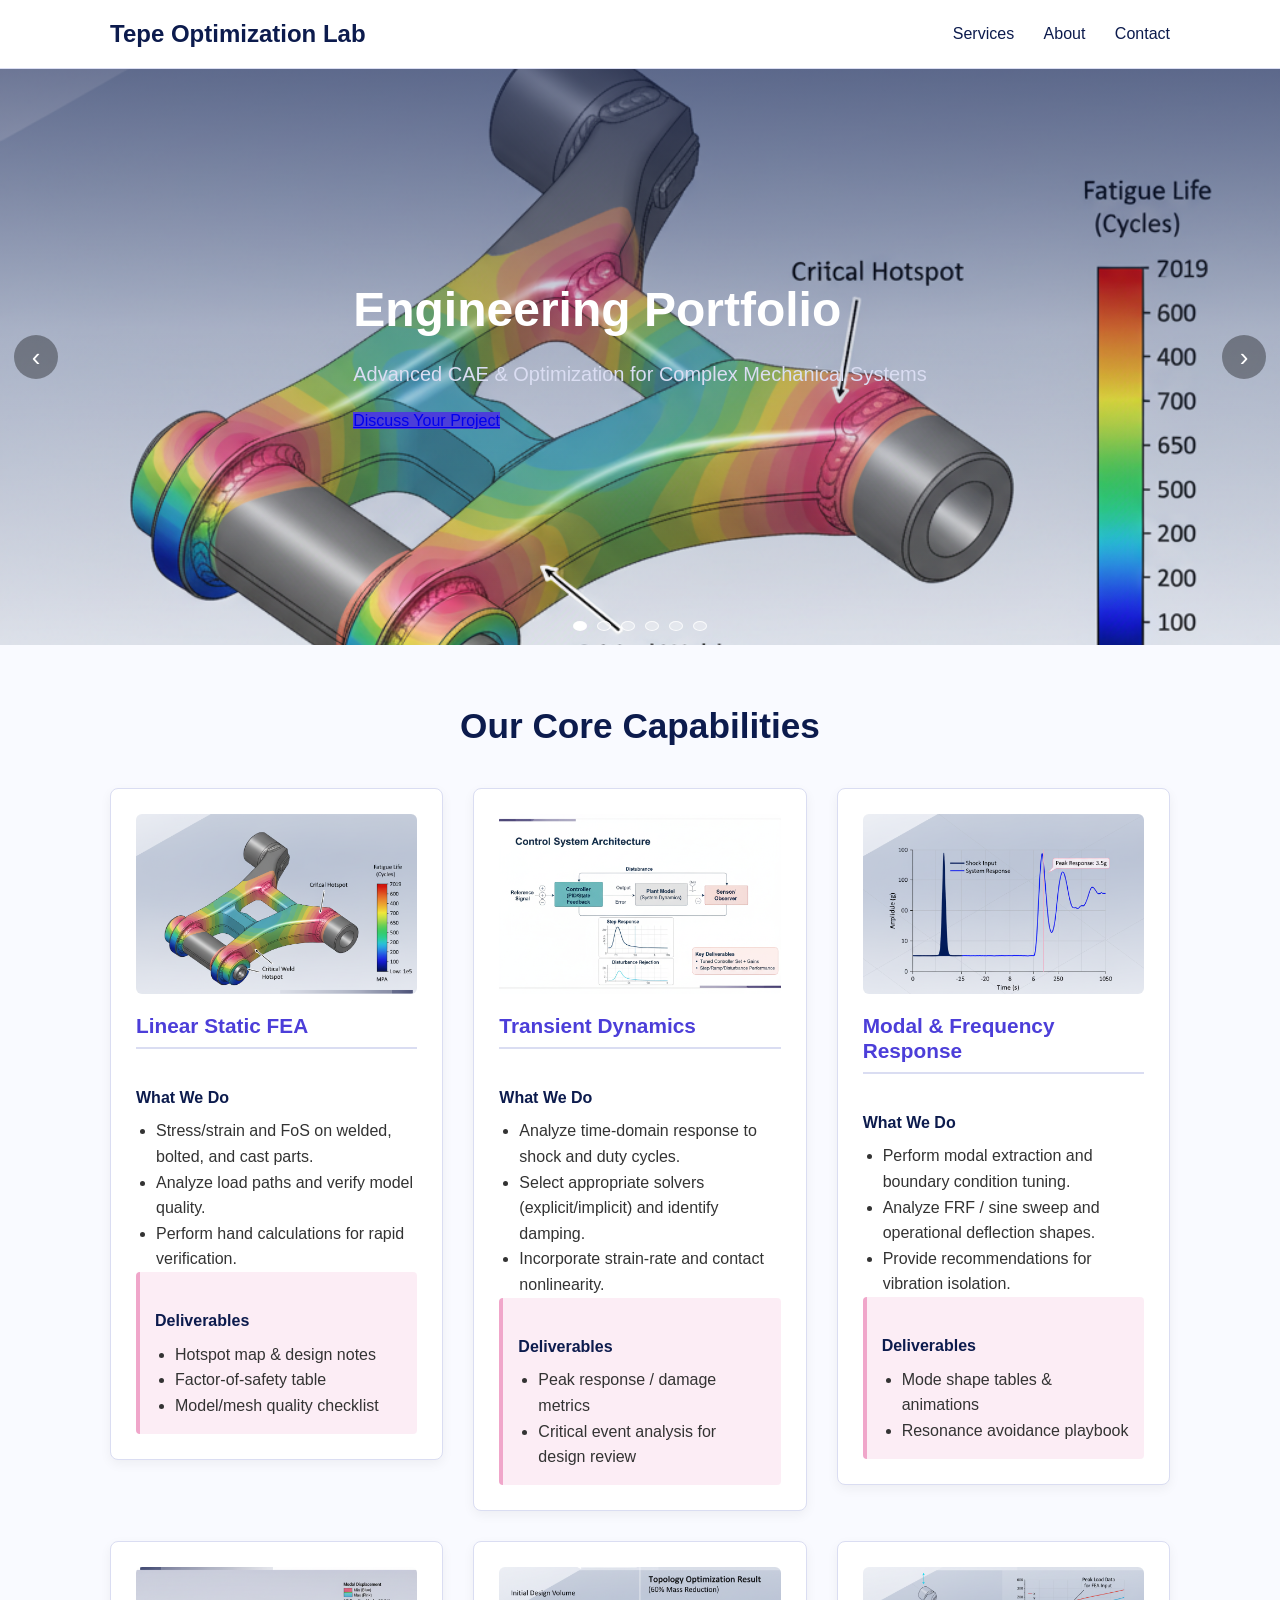
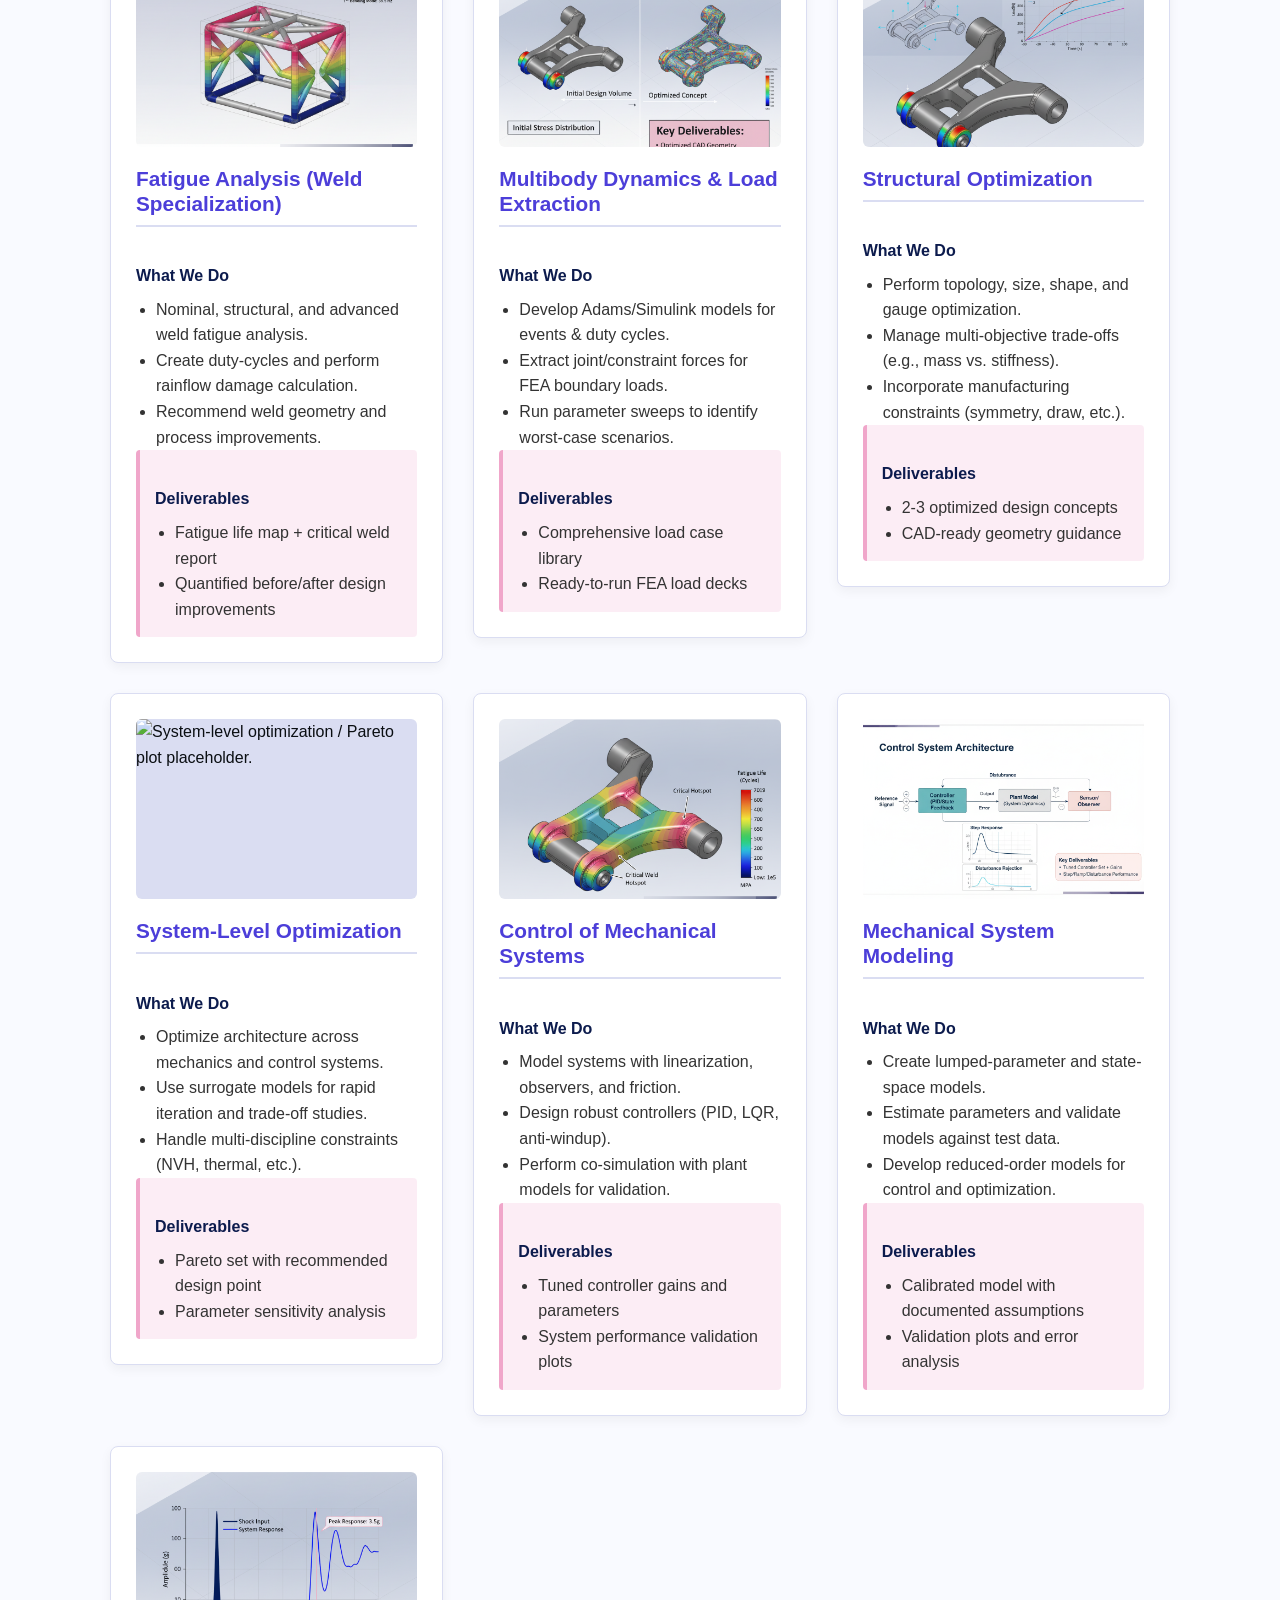
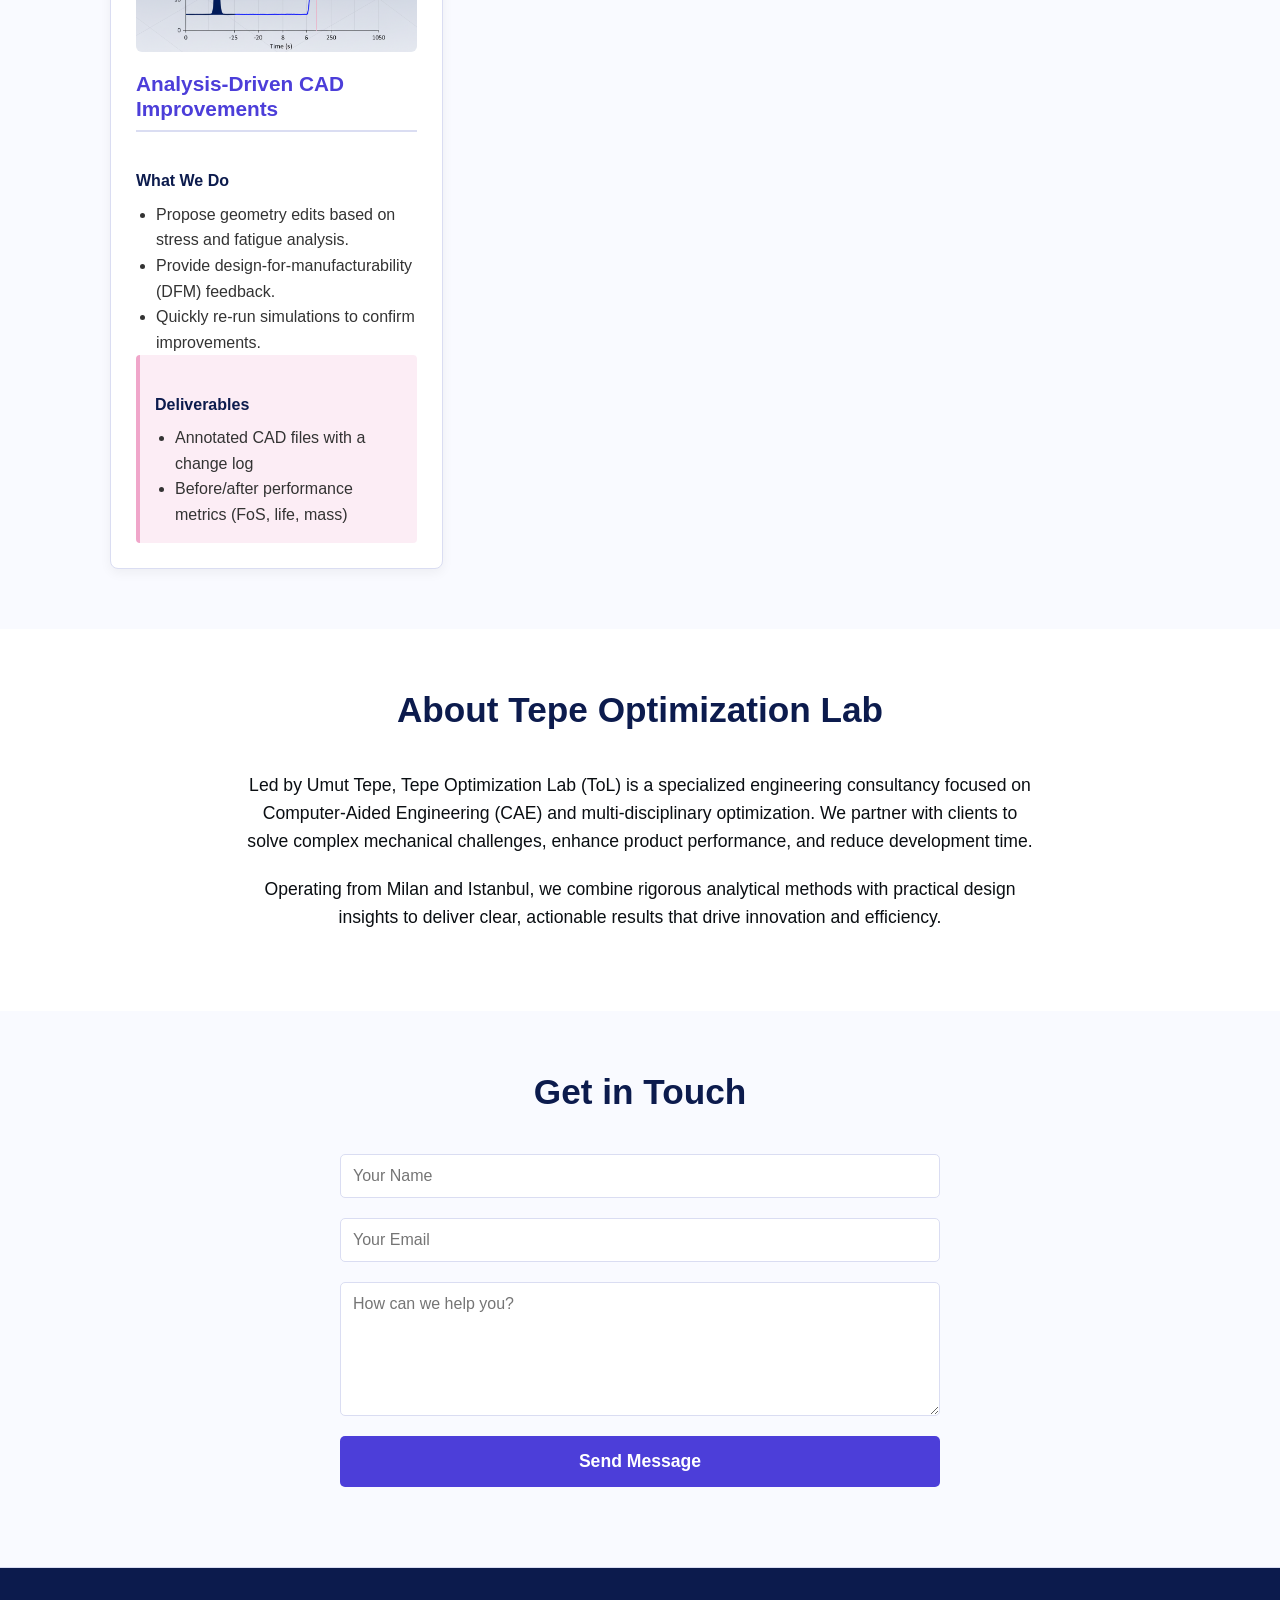
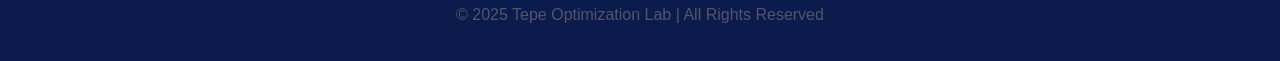
==== index.html @ cd74a4a0 "Update index.html" ====
<!DOCTYPE html>
<html lang="en">
<head>
  <meta charset="UTF-8" />
  <meta name="viewport" content="width=device-width, initial-scale=1.0" />
  <title>Umut Tepe | Tepe Optimization Lab - CAE & Optimization Consulting</title>

  <!-- External styles -->
  <link rel="stylesheet" href="css/style.css" />
  <meta name="description" content="Advanced CAE and optimization for complex mechanical systems. Weld fatigue, MBD→FEA load transfer, structural & system optimization." />

  <!-- Slider + form logic -->
  <script src="js/main.js" defer></script>
</head>


<body>

  <!-- ================== Navigation ================== -->
  <nav class="navbar">
    <div class="container">
      <a href="#hero" class="logo">Tepe Optimization Lab</a>
      <div class="nav-links">
        <a href="#services">Services</a>
        <a href="#about">About</a>
        <a href="#contact">Contact</a>
      </div>
    </div>
  </nav>

  <!-- ================== Hero Slider ================== -->
  <section id="hero">
    <div class="hero-slider" aria-label="Highlights">
      <!-- Slides (placeholders you’ll replace later) -->
      <div class="hero-slide is-active">
        <img src="assets/images/aaaa.png" alt="Analysis highlight 1">
      </div>
      <div class="hero-slide">
        <img src="assets/images/bbbb.png" alt="Analysis highlight 2">
      </div>
      <div class="hero-slide">
        <img src="assets/images/cccc.png" alt="Analysis highlight 3">
      </div>
      <div class="hero-slide">
        <img src="assets/images/dddd.png" alt="Analysis highlight 4">
      </div>
      <div class="hero-slide">
        <img src="assets/images/eeee.png" alt="Analysis highlight 5">
      </div>
      <div class="hero-slide">
        <img src="assets/images/ffff.png" alt="Analysis highlight 6">
      </div>

      <!-- Text overlay -->
      <div class="hero-overlay">
        <div class="container overlay-content">
          <h1>Engineering Portfolio</h1>
          <p class="subtitle">Advanced CAE & Optimization for Complex Mechanical Systems</p>
          <a href="#contact" class="cta-button">Discuss Your Project</a>
        </div>
      </div>

      <!-- Slider nav -->
      <button class="hero-nav prev" aria-label="Previous slide">‹</button>
      <button class="hero-nav next" aria-label="Next slide">›</button>

      <!-- Dots -->
      <div class="hero-dots" role="tablist" aria-label="Slide dots">
        <button class="dot is-active" aria-label="Go to slide 1"></button>
        <button class="dot" aria-label="Go to slide 2"></button>
        <button class="dot" aria-label="Go to slide 3"></button>
        <button class="dot" aria-label="Go to slide 4"></button>
        <button class="dot" aria-label="Go to slide 5"></button>
        <button class="dot" aria-label="Go to slide 6"></button>
      </div>
    </div>
  </section>

  <!-- ================== Services ================== -->
  <section id="services">
    <div class="container">
      <h2>Our Core Capabilities</h2>
      <div class="services-grid">

        <!-- Service 1 -->
        <a class="service-card-link" href="services/linear-static-fea.html" aria-label="Linear Static FEA — details">
          <div class="service-card">
            <img src="assets/images/aaaa.png" alt="Stress analysis heatmap on a mechanical part.">
            <h3>Linear Static FEA</h3>
            <h4>What We Do</h4>
            <ul>
              <li>Stress/strain and FoS on welded, bolted, and cast parts.</li>
              <li>Analyze load paths and verify model quality.</li>
              <li>Perform hand calculations for rapid verification.</li>
            </ul>
            <div class="deliverables-box">
              <h4>Deliverables</h4>
              <ul>
                <li>Hotspot map & design notes</li>
                <li>Factor-of-safety table</li>
                <li>Model/mesh quality checklist</li>
              </ul>
            </div>
          </div>
        </a>

        <!-- Service 2 -->
        <a class="service-card-link" href="services/transient-dynamics.html" aria-label="Transient Dynamics — details">
          <div class="service-card">
            <img src="assets/images/bbbb.png" alt="Transient response illustration with time histories.">
            <h3>Transient Dynamics</h3>
            <h4>What We Do</h4>
            <ul>
              <li>Analyze time-domain response to shock and duty cycles.</li>
              <li>Select appropriate solvers (explicit/implicit) and identify damping.</li>
              <li>Incorporate strain-rate and contact nonlinearity.</li>
            </ul>
            <div class="deliverables-box">
              <h4>Deliverables</h4>
              <ul>
                <li>Peak response / damage metrics</li>
                <li>Critical event analysis for design review</li>
              </ul>
            </div>
          </div>
        </a>

        <!-- Service 3 -->
        <a class="service-card-link" href="services/modal-frequency-response.html" aria-label="Modal & Frequency Response — details">
          <div class="service-card">
            <img src="assets/images/cccc.png" alt="Modal/FRF plot or mode shape visualization.">
            <h3>Modal & Frequency Response</h3>
            <h4>What We Do</h4>
            <ul>
              <li>Perform modal extraction and boundary condition tuning.</li>
              <li>Analyze FRF / sine sweep and operational deflection shapes.</li>
              <li>Provide recommendations for vibration isolation.</li>
            </ul>
            <div class="deliverables-box">
              <h4>Deliverables</h4>
              <ul>
                <li>Mode shape tables & animations</li>
                <li>Resonance avoidance playbook</li>
              </ul>
            </div>
          </div>
        </a>

        <!-- Service 4 -->
        <a class="service-card-link" href="services/fatigue-weld.html" aria-label="Fatigue Analysis (Weld Specialization) — details">
          <div class="service-card">
            <img src="assets/images/dddd.png" alt="Fatigue life contour on welded structure.">
            <h3>Fatigue Analysis (Weld Specialization)</h3>
            <h4>What We Do</h4>
            <ul>
              <li>Nominal, structural, and advanced weld fatigue analysis.</li>
              <li>Create duty-cycles and perform rainflow damage calculation.</li>
              <li>Recommend weld geometry and process improvements.</li>
            </ul>
            <div class="deliverables-box">
              <h4>Deliverables</h4>
              <ul>
                <li>Fatigue life map + critical weld report</li>
                <li>Quantified before/after design improvements</li>
              </ul>
            </div>
          </div>
        </a>

        <!-- Service 5 -->
        <a class="service-card-link" href="services/multibody-load-extraction.html" aria-label="Multibody Dynamics & Load Extraction — details">
          <div class="service-card">
            <img src="assets/images/eeee.png" alt="Multibody mechanism schematic / load extraction.">
            <h3>Multibody Dynamics & Load Extraction</h3>
            <h4>What We Do</h4>
            <ul>
              <li>Develop Adams/Simulink models for events & duty cycles.</li>
              <li>Extract joint/constraint forces for FEA boundary loads.</li>
              <li>Run parameter sweeps to identify worst-case scenarios.</li>
            </ul>
            <div class="deliverables-box">
              <h4>Deliverables</h4>
              <ul>
                <li>Comprehensive load case library</li>
                <li>Ready-to-run FEA load decks</li>
              </ul>
            </div>
          </div>
        </a>

        <!-- Service 6 -->
        <a class="service-card-link" href="services/structural-optimization.html" aria-label="Structural Optimization — details">
          <div class="service-card">
            <img src="assets/images/ffff.png" alt="Topology/shape optimization visualization.">
            <h3>Structural Optimization</h3>
            <h4>What We Do</h4>
            <ul>
              <li>Perform topology, size, shape, and gauge optimization.</li>
              <li>Manage multi-objective trade-offs (e.g., mass vs. stiffness).</li>
              <li>Incorporate manufacturing constraints (symmetry, draw, etc.).</li>
            </ul>
            <div class="deliverables-box">
              <h4>Deliverables</h4>
              <ul>
                <li>2-3 optimized design concepts</li>
                <li>CAD-ready geometry guidance</li>
              </ul>
            </div>
          </div>
        </a>

        <!-- Service 7 -->
        <a class="service-card-link" href="services/system-level-optimization.html" aria-label="System-Level Optimization — details">
          <div class="service-card">
            <img src="assets/images/gggg.pnh" alt="System-level optimization / Pareto plot placeholder.">
            <h3>System-Level Optimization</h3>
            <h4>What We Do</h4>
            <ul>
              <li>Optimize architecture across mechanics and control systems.</li>
              <li>Use surrogate models for rapid iteration and trade-off studies.</li>
              <li>Handle multi-discipline constraints (NVH, thermal, etc.).</li>
            </ul>
            <div class="deliverables-box">
              <h4>Deliverables</h4>
              <ul>
                <li>Pareto set with recommended design point</li>
                <li>Parameter sensitivity analysis</li>
              </ul>
            </div>
          </div>
        </a>

        <!-- Service 8 -->
        <a class="service-card-link" href="services/control-of-mechanical-systems.html" aria-label="Control of Mechanical Systems — details">
          <div class="service-card">
            <img src="assets/images/aaaa.png" alt="Control block diagram placeholder.">
            <h3>Control of Mechanical Systems</h3>
            <h4>What We Do</h4>
            <ul>
              <li>Model systems with linearization, observers, and friction.</li>
              <li>Design robust controllers (PID, LQR, anti-windup).</li>
              <li>Perform co-simulation with plant models for validation.</li>
            </ul>
            <div class="deliverables-box">
              <h4>Deliverables</h4>
              <ul>
                <li>Tuned controller gains and parameters</li>
                <li>System performance validation plots</li>
              </ul>
            </div>
          </div>
        </a>

        <!-- Service 9 -->
        <a class="service-card-link" href="services/mechanical-system-modeling.html" aria-label="Mechanical System Modeling — details">
          <div class="service-card">
            <img src="assets/images/bbbb.png" alt="State-space / model validation placeholder.">
            <h3>Mechanical System Modeling</h3>
            <h4>What We Do</h4>
            <ul>
              <li>Create lumped-parameter and state-space models.</li>
              <li>Estimate parameters and validate models against test data.</li>
              <li>Develop reduced-order models for control and optimization.</li>
            </ul>
            <div class="deliverables-box">
              <h4>Deliverables</h4>
              <ul>
                <li>Calibrated model with documented assumptions</li>
                <li>Validation plots and error analysis</li>
              </ul>
            </div>
          </div>
        </a>

        <!-- Service 10 -->
        <a class="service-card-link" href="services/cad-design-improvements.html" aria-label="Analysis-Driven CAD Improvements — details">
          <div class="service-card">
            <img src="assets/images/cccc.png" alt="CAD before/after improvement placeholder.">
            <h3>Analysis-Driven CAD Improvements</h3>
            <h4>What We Do</h4>
            <ul>
              <li>Propose geometry edits based on stress and fatigue analysis.</li>
              <li>Provide design-for-manufacturability (DFM) feedback.</li>
              <li>Quickly re-run simulations to confirm improvements.</li>
            </ul>
            <div class="deliverables-box">
              <h4>Deliverables</h4>
              <ul>
                <li>Annotated CAD files with a change log</li>
                <li>Before/after performance metrics (FoS, life, mass)</li>
              </ul>
            </div>
          </div>
        </a>

      </div>
    </div>
  </section>

  <!-- ================== About ================== -->
  <section id="about">
    <div class="container">
      <h2>About Tepe Optimization Lab</h2>
      <p>
        Led by Umut Tepe, Tepe Optimization Lab (ToL) is a specialized engineering consultancy focused on Computer-Aided Engineering (CAE) and multi-disciplinary optimization. We partner with clients to solve complex mechanical challenges, enhance product performance, and reduce development time.
      </p>
      <p>
        Operating from Milan and Istanbul, we combine rigorous analytical methods with practical design insights to deliver clear, actionable results that drive innovation and efficiency.
      </p>
    </div>
  </section>

  <!-- ================== Contact ================== -->
  <section id="contact">
    <div class="container">
      <h2>Get in Touch</h2>
      <form id="contact-form" action="https://formspree.io/f/xovkrydl" method="POST">
        <input type="text" name="name" placeholder="Your Name" required>
        <input type="email" name="email" placeholder="Your Email" required>
        <textarea name="message" rows="6" placeholder="How can we help you?" required></textarea>
        <button type="submit">Send Message</button>
      </form>
      <p id="form-status"></p>
    </div>
  </section>

  <!-- ================== Footer ================== -->
  <footer>
    <div class="container">
      <p>&copy; 2025 Tepe Optimization Lab | All Rights Reserved</p>
    </div>
  </footer>

  <!-- External script (slider + form handler live here) -->
  <script src="js/main.js" defer></script>
</body>
</html>
---- css/style.css ----
/* === ToL Palette === */
:root{
  --tol-primary:#0C1B4D;  /* deep navy */
  --tol-secondary:#4C3ED9;/* indigo */
  --tol-accent:#F0A6CA;   /* soft pink */
  --tol-ink:#0A0E12;      /* near-black */
  --tol-muted:#DADDF2;    /* cool light gray */
  --tol-bg:#F9FAFF;       /* off-white */
  --tol-white:#FFFFFF;
}

/* === Base === */
*{box-sizing:border-box}
body{
  font-family:-apple-system,BlinkMacSystemFont,"Segoe UI",Roboto,Helvetica,Arial,sans-serif;
  margin:0;padding:0;background:var(--tol-bg);color:var(--tol-ink);line-height:1.6;font-size:16px;
}
.container{max-width:1100px;margin:0 auto;padding:0 20px}
header,section,footer{padding:60px 0}
section:nth-of-type(odd){background:var(--tol-white)}
h1,h2,h3{color:var(--tol-primary);line-height:1.2;margin-top:0}
h2{text-align:center;font-size:2.2rem;margin-bottom:40px}
h3{font-size:1.5rem;color:var(--tol-secondary);border-bottom:2px solid var(--tol-muted);padding-bottom:8px;margin-bottom:15px}

/* === Nav === */
.navbar{background:var(--tol-white);padding:15px 0;border-bottom:1px solid var(--tol-muted);position:sticky;top:0;z-index:1000}
.navbar .container{display:flex;justify-content:space-between;align-items:center}
.logo{font-size:1.5rem;font-weight:700;color:var(--tol-primary);text-decoration:none}
.nav-links a{color:var(--tol-primary);text-decoration:none;margin-left:25px;font-weight:500;transition:color .3s}
.nav-links a:hover{color:var(--tol-secondary)}

/* === Services Grid & Cards === */
.services-grid{display:grid;grid-template-columns:repeat(auto-fit,minmax(320px,1fr));gap:30px}

/* Anchor wrapper so cards are true links */
.service-card-link{display:block;color:inherit;text-decoration:none}
.service-card-link:focus .service-card,.service-card-link:focus-visible .service-card{outline:3px solid var(--tol-secondary);outline-offset:4px}

.service-card{background:#fff;border:1px solid var(--tol-muted);border-radius:8px;padding:25px;box-shadow:0 4px 12px rgba(0,0,0,.05);transition:transform .3s, box-shadow .3s;display:flex;flex-direction:column;cursor:pointer}
.service-card:hover{transform:translateY(-5px);box-shadow:0 8px 20px rgba(76,62,217,.1)}
.service-card img{width:100%;height:180px;object-fit:cover;border-radius:6px;margin-bottom:20px;background:var(--tol-muted)}
.service-card h3{margin-top:0;font-size:1.3rem}
.service-card h4{color:var(--tol-primary);font-size:1rem;margin-bottom:8px}
.service-card ul{padding-left:20px;margin:0;color:#333}
.service-card .deliverables-box{background:rgba(240,166,202,.2);border-left:4px solid var(--tol-accent);padding:15px;border-radius:4px;margin-top:auto}
.service-card .deliverables-box ul li{font-weight:500}

/* === About === */
#about p{max-width:800px;margin:0 auto 20px;text-align:center;font-size:1.1rem}

/* === Contact === */
#contact form{max-width:600px;margin:0 auto;display:grid;gap:20px}
#contact input,#contact textarea{width:100%;padding:12px;border-radius:5px;border:1px solid var(--tol-muted);font-family:inherit;font-size:1rem}
#contact button{background:var(--tol-secondary);color:#fff;border:0;padding:15px;border-radius:5px;font-size:1.1rem;font-weight:700;cursor:pointer;transition:background .3s}
#contact button:hover{background:#3a2db8}
#form-status{text-align:center;margin-top:20px;font-weight:700;color:var(--tol-secondary)}

/* === Footer === */
footer{background:var(--tol-primary);color:var(--tol-muted);text-align:center;padding:30px 0}

/* === HERO SLIDER (replaces old hero banner) === */
#hero{ padding:0; background:transparent; color:#fff } /* override old banner */
.hero-slider{ position:relative; height:64vh; min-height:420px; max-height:720px; overflow:hidden; }
.hero-slide{ position:absolute; inset:0; opacity:0; visibility:hidden; pointer-events:none; transition:opacity 600ms ease; }
.hero-slide.is-active{ opacity:1; visibility:visible; pointer-events:auto; }
.hero-slide img{ width:100%; height:100%; object-fit:cover; display:block; }

/* readable text overlay with soft gradient; overlay won't block clicks */
.hero-overlay{ position:absolute; inset:0; display:flex; align-items:center; pointer-events:none; }
.hero-overlay::before{
  content:""; position:absolute; inset:0;
  background: linear-gradient(180deg, rgba(12,27,77,.55), rgba(12,27,77,.15) 45%, rgba(0,0,0,0) 100%);
  pointer-events:none;
}
.overlay-content{ position:relative; z-index:1; pointer-events:auto; }
#hero h1{ color:#fff; font-size:3rem; margin:0 0 10px; }
#hero .subtitle{ color:var(--tol-muted); font-size:1.25rem; margin-bottom:18px; }
#hero .cta-button{ background:var(--tol-secondary); }
#hero .cta-button:hover{ background:#3a2db8; }

/* controls always on top and clickable */
.hero-nav,.hero-dots{ position:absolute; z-index:3; }
.hero-nav{
  top:50%; transform:translateY(-50%);
  background:rgba(0,0,0,.35); color:#fff; border:0; width:44px; height:44px;
  border-radius:50%; font-size:26px; line-height:44px; cursor:pointer;
  display:flex; align-items:center; justify-content:center;
}
.hero-nav:hover{ background:rgba(0,0,0,.5); }
.hero-nav.prev{ left:14px; }
.hero-nav.next{ right:14px; }

.hero-dots{ left:0; right:0; bottom:14px; display:flex; justify-content:center; gap:10px; }
.hero-dots .dot{
  width:10px; height:10px; border-radius:50%; border:1px solid rgba(255,255,255,.8); background:rgba(255,255,255,.3);
  cursor:pointer;
}
.hero-dots .dot.is-active{ background:#fff; }

/* === Service detail pages (class .hero) === */
.navbar .inner{display:flex;align-items:center;justify-content:space-between;padding:14px 0}
.brand{display:flex;align-items:center;gap:12px}
.brand img{height:36px;width:auto;border-radius:4px}
.brand-title{font-weight:700;color:var(--tol-primary)}
.nav-right a{margin-left:18px;color:var(--tol-primary)}

.breadcrumb{font-size:.9rem;color:#445}
.breadcrumb a{color:inherit}

.hero{
  background:linear-gradient(180deg, rgba(240,166,202,.15), rgba(76,62,217,.08) 60%, transparent 100%);
  padding:42px 0;
}
.hero-grid{display:grid;grid-template-columns:1.1fr .9fr;gap:32px;align-items:center}
.hero h1{margin:0 0 10px;color:var(--tol-primary);font-size:2.2rem;line-height:1.2}
.hero .tagline{color:#334;margin:6px 0 14px;font-size:1.1rem}
.hero-figure{display:flex;justify-content:flex-end}
.hero-figure img{max-width:100%;height:auto;border-radius:10px;border:1px solid var(--tol-muted);background:var(--tol-white)}

.section{padding:36px 0}
h2.section-title{color:var(--tol-secondary);font-size:1.4rem;border-bottom:2px solid var(--tol-muted);padding-bottom:8px;margin:0 0 18px}
.two-col{display:grid;grid-template-columns:1fr 1fr;gap:28px}
.callout{background:rgba(240,166,202,.18);border-left:4px solid var(--tol-accent);padding:18px;border-radius:8px}
.callout h3{margin:0 0 8px;color:var(--tol-primary);font-size:1.05rem}

.cta{padding:40px 0}
.cta-box{background:var(--tol-white);border:1px solid var(--tol-muted);border-radius:10px;padding:24px;display:flex;align-items:center;justify-content:space-between;gap:16px;box-shadow:0 6px 18px rgba(0,0,0,.05)}
.btn{display:inline-block;background:var(--tol-secondary);color:#fff;font-weight:700;padding:12px 18px;border-radius:8px}
.btn:hover{background:#3a2db8;text-decoration:none}

footer{border-top:1px solid var(--tol-muted);padding:18px 0;color:#556;text-align:center}

/* === Responsive === */
@media (max-width:900px){
  .hero-grid{grid-template-columns:1fr}
  .hero-figure{justify-content:center}
  .hero-slider{ height:56vh; min-height:360px; }
  #hero h1{ font-size:2.2rem; }
  #hero .subtitle{ font-size:1.05rem; }
}
@media (max-width:768px){
  .navbar .container{flex-direction:column}
  .nav-links{margin-top:10px}
  .nav-links a{margin:0 10px}
  h1{font-size:2.5rem}
  h2{font-size:1.8rem}
  header,section,footer{padding:40px 0}
}
@media (max-width:600px){
  .hero-slider{ height:50vh; min-height:300px; }
  .hero-nav{ width:38px; height:38px; font-size:22px; }
}
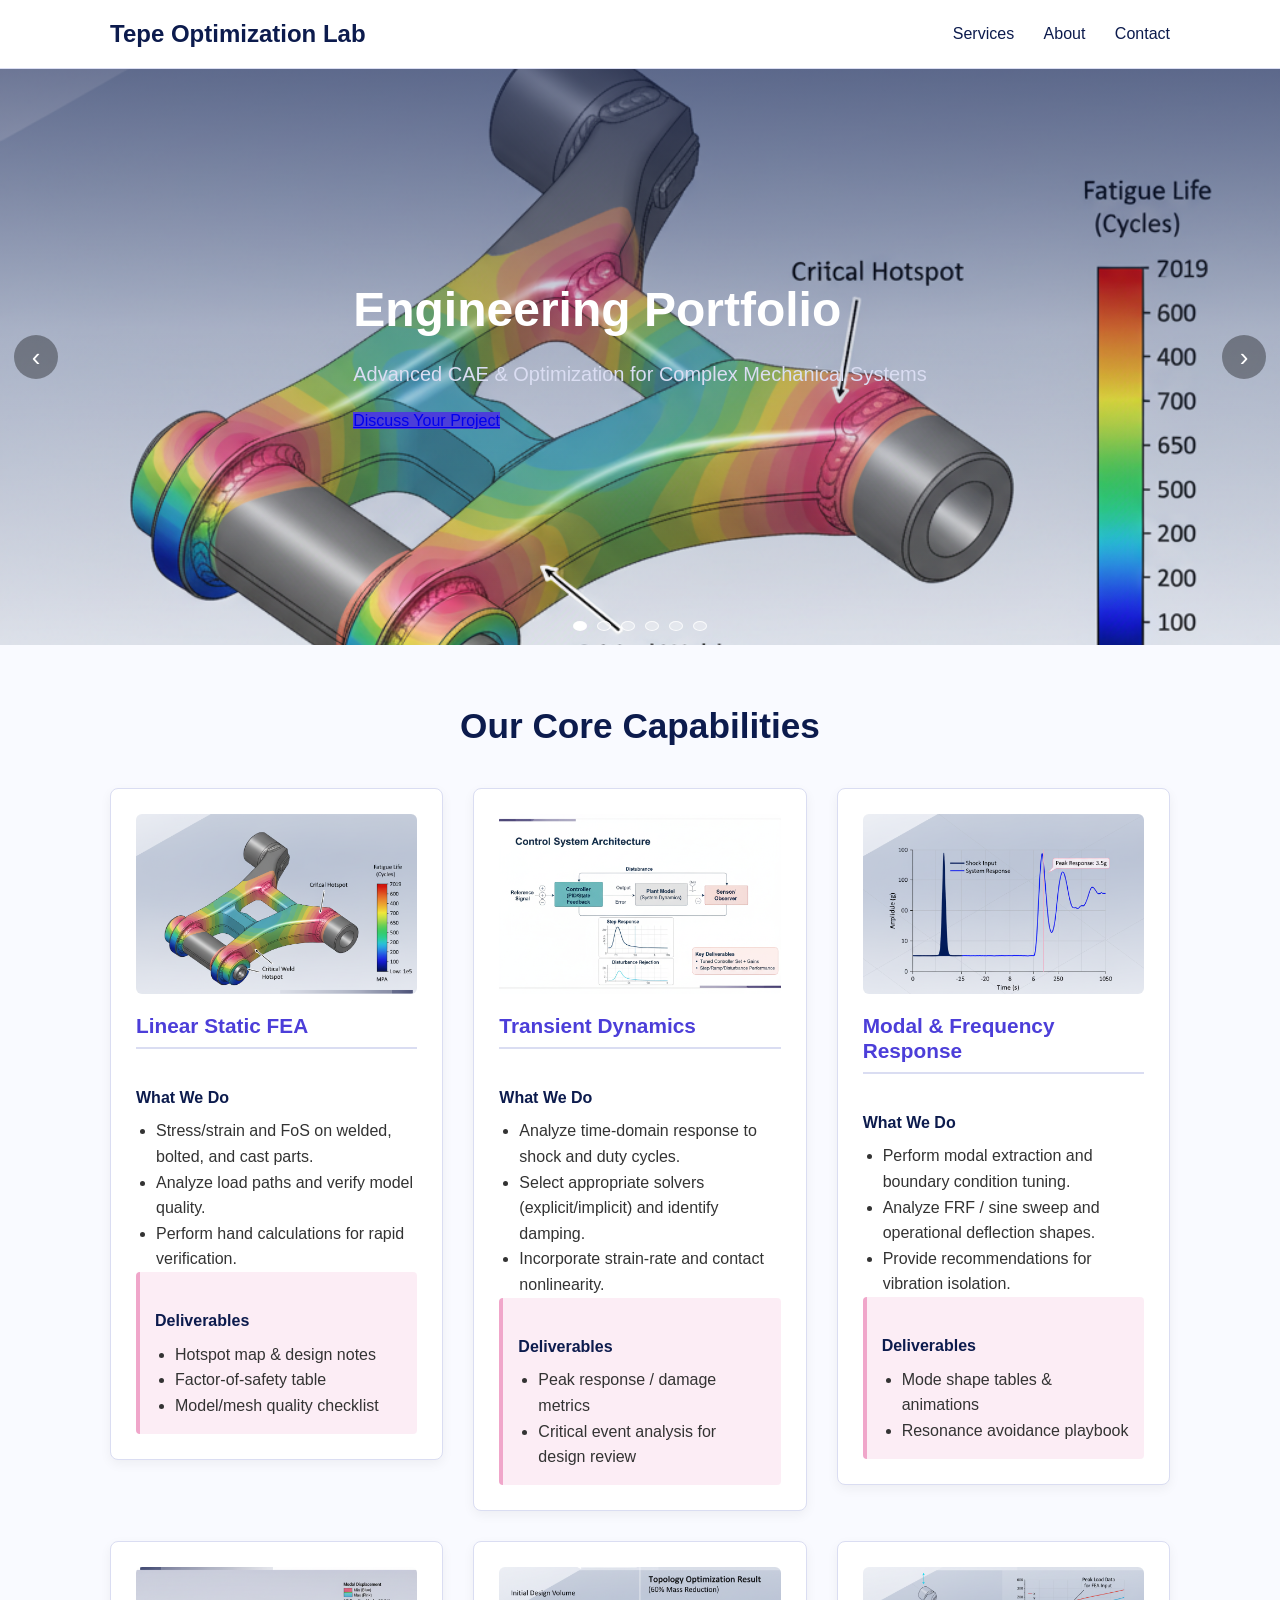
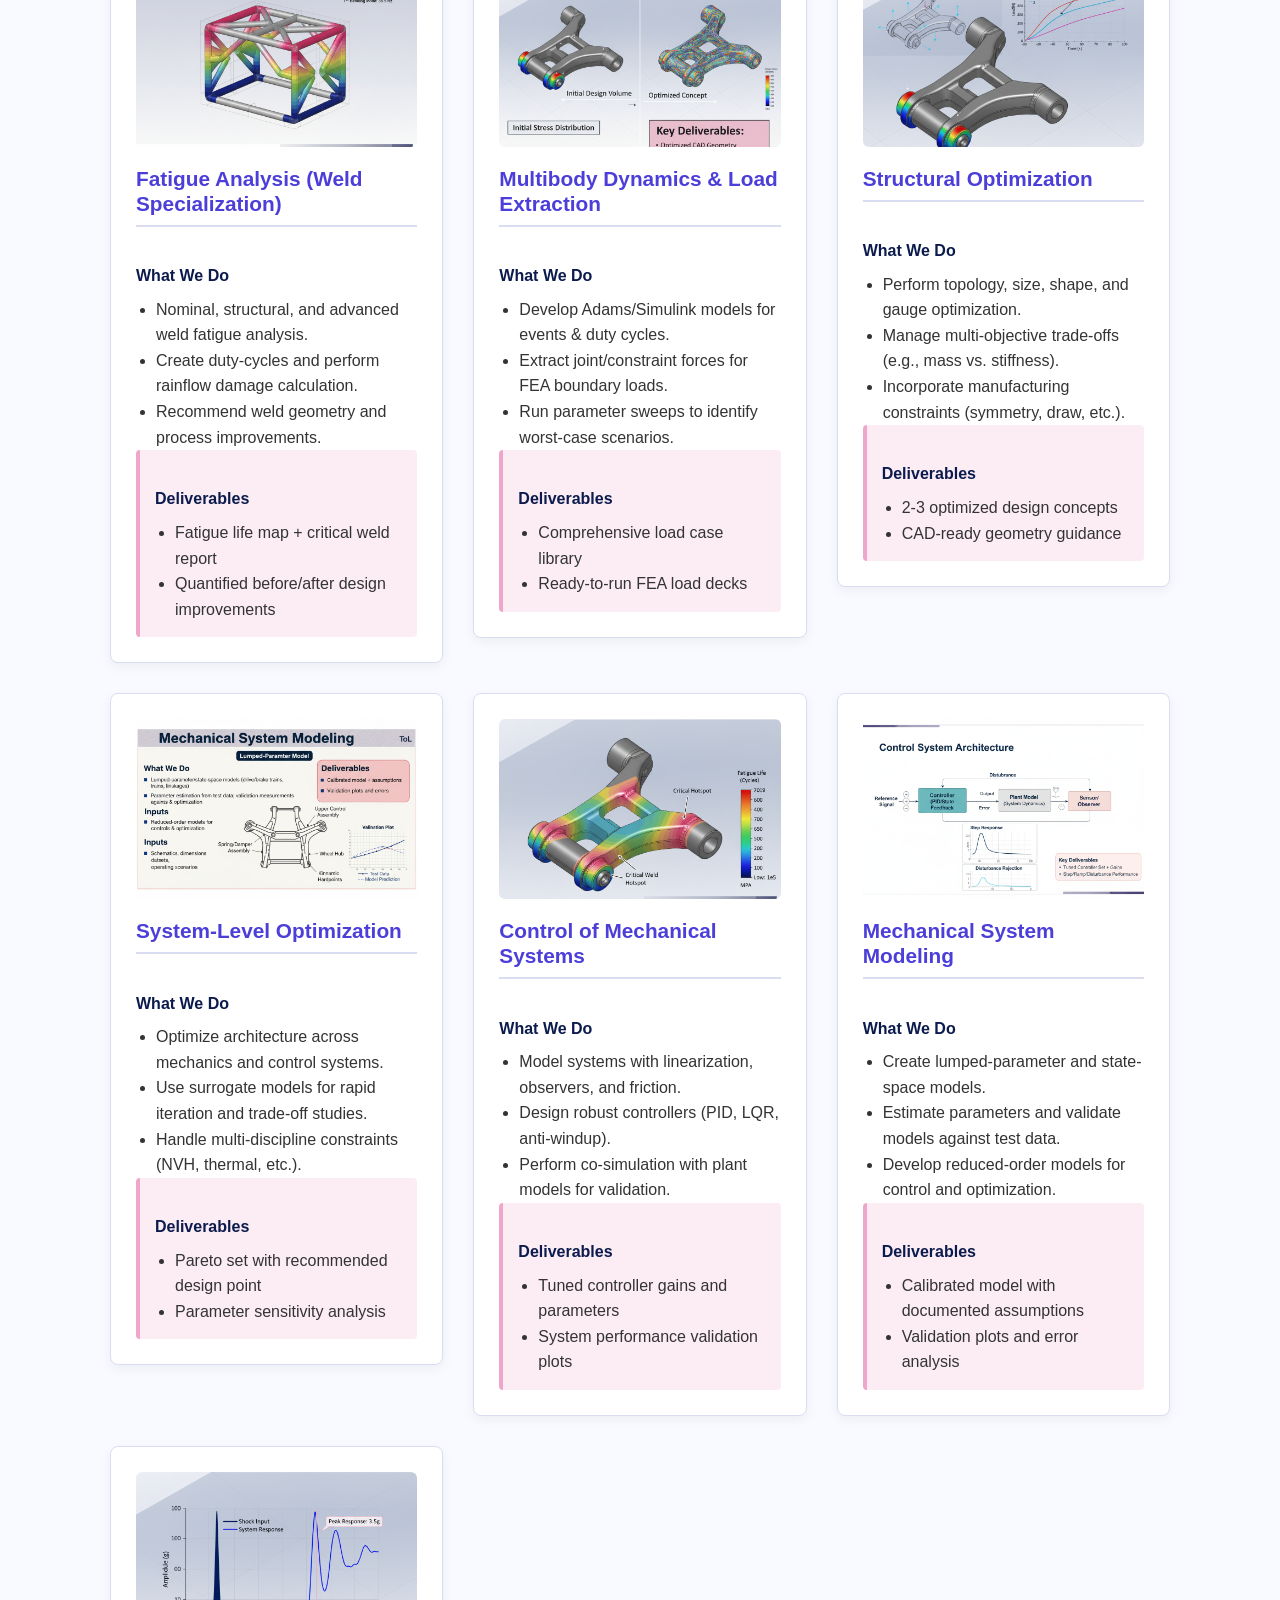
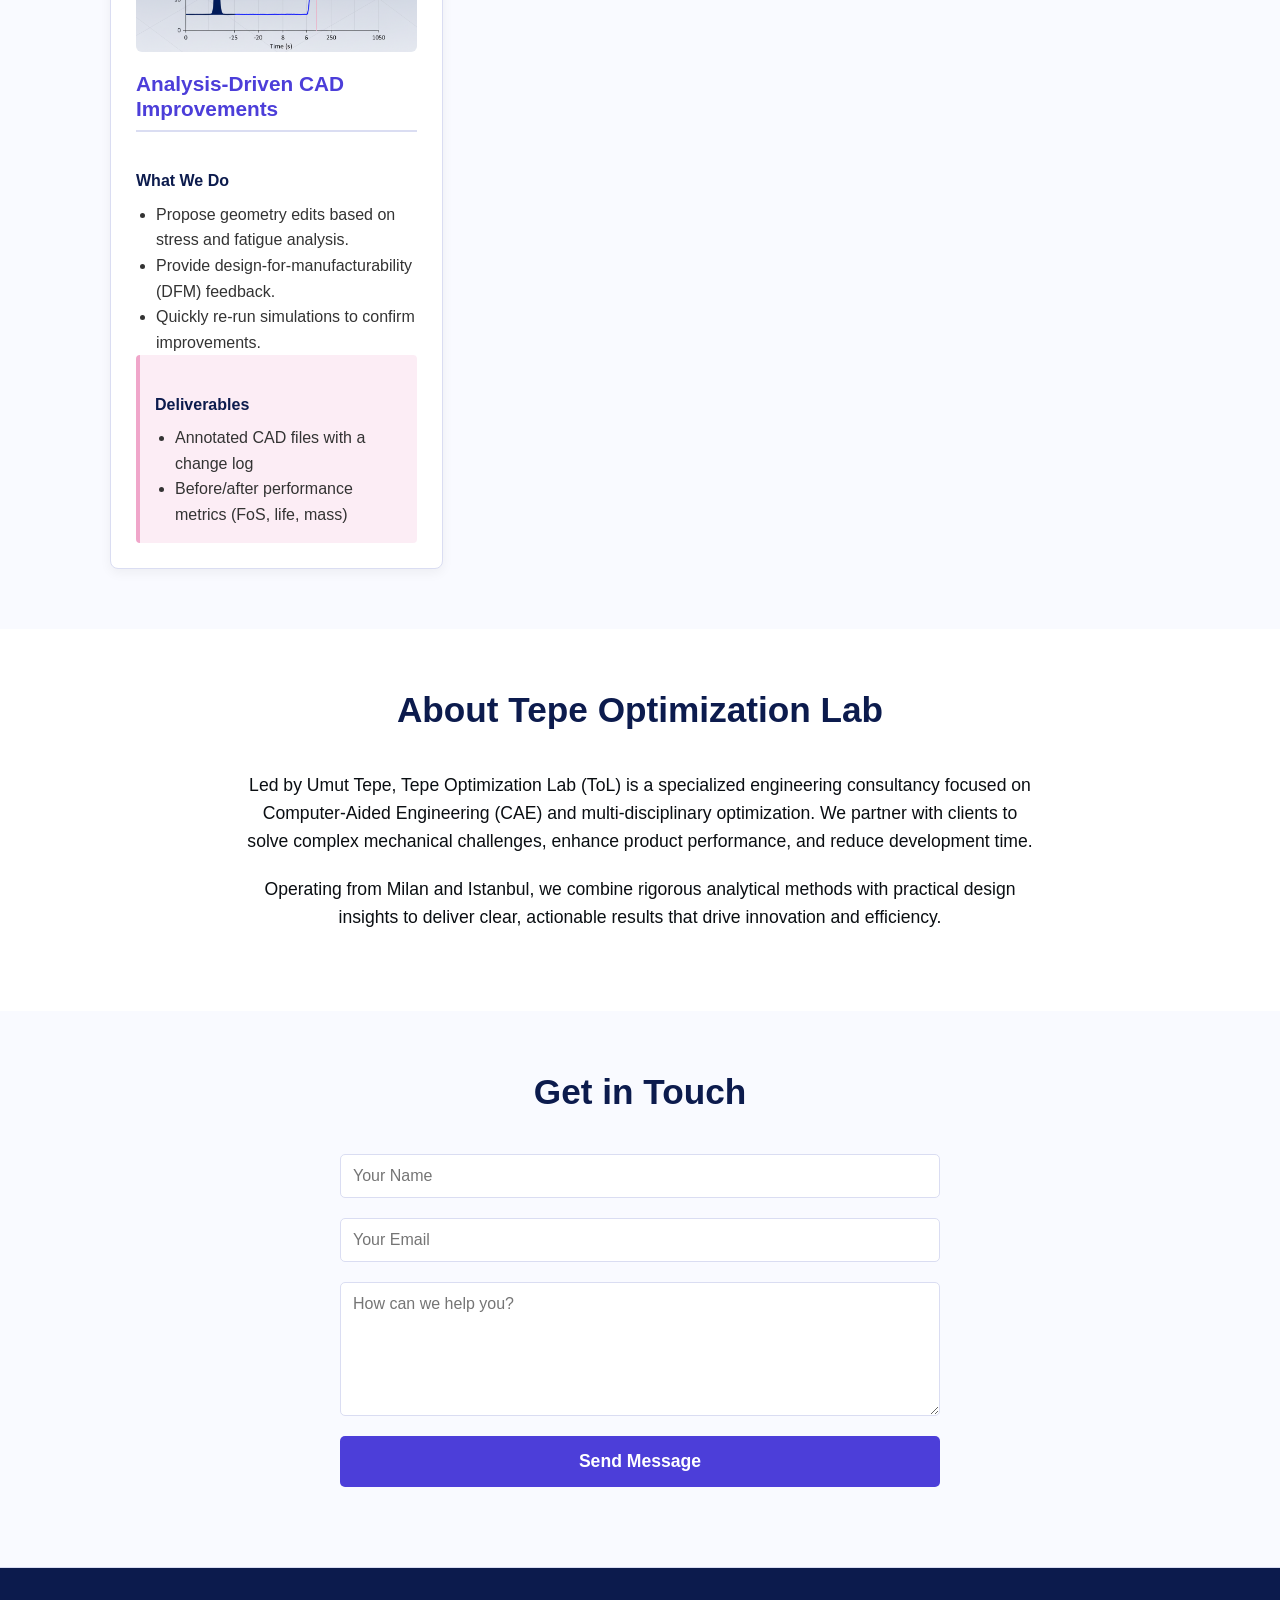
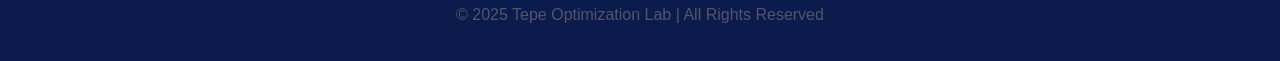
==== commit 9e9e3148: "Update index.html" ====
--- a/index.html
+++ b/index.html
@@ -5,15 +5,18 @@
   <meta name="viewport" content="width=device-width, initial-scale=1.0" />
   <title>Umut Tepe | Tepe Optimization Lab - CAE & Optimization Consulting</title>
 
-  <!-- External styles -->
+  <!-- Critical preloads -->
+  <link rel="preload" as="image" href="assets/images/aaaa.png" fetchpriority="high" />
+  <link rel="preconnect" href="https://formspree.io" />
+  <link rel="dns-prefetch" href="https://formspree.io" />
+
+  <!-- Styles -->
   <link rel="stylesheet" href="css/style.css" />
   <meta name="description" content="Advanced CAE and optimization for complex mechanical systems. Weld fatigue, MBD→FEA load transfer, structural & system optimization." />
 
-  <!-- Slider + form logic -->
+  <!-- Slider + form logic (deferred) -->
   <script src="js/main.js" defer></script>
 </head>
-
-
 <body>
 
   <!-- ================== Navigation ================== -->
@@ -31,24 +34,44 @@
   <!-- ================== Hero Slider ================== -->
   <section id="hero">
     <div class="hero-slider" aria-label="Highlights">
-      <!-- Slides (placeholders you’ll replace later) -->
+      <!-- First slide: eager -->
       <div class="hero-slide is-active">
-        <img src="assets/images/aaaa.png" alt="Analysis highlight 1">
-      </div>
-      <div class="hero-slide">
-        <img src="assets/images/bbbb.png" alt="Analysis highlight 2">
-      </div>
-      <div class="hero-slide">
-        <img src="assets/images/cccc.png" alt="Analysis highlight 3">
-      </div>
-      <div class="hero-slide">
-        <img src="assets/images/dddd.png" alt="Analysis highlight 4">
-      </div>
-      <div class="hero-slide">
-        <img src="assets/images/eeee.png" alt="Analysis highlight 5">
-      </div>
-      <div class="hero-slide">
-        <img src="assets/images/ffff.png" alt="Analysis highlight 6">
+        <img src="assets/images/aaaa.png"
+             alt="Analysis highlight 1"
+             width="1920" height="960"
+             decoding="async" fetchpriority="high">
+      </div>
+
+      <!-- Remaining slides: lazy via data-src, loaded by JS right before display -->
+      <div class="hero-slide">
+        <img data-src="assets/images/bbbb.png"
+             alt="Analysis highlight 2"
+             width="1920" height="960"
+             loading="lazy" decoding="async">
+      </div>
+      <div class="hero-slide">
+        <img data-src="assets/images/cccc.png"
+             alt="Analysis highlight 3"
+             width="1920" height="960"
+             loading="lazy" decoding="async">
+      </div>
+      <div class="hero-slide">
+        <img data-src="assets/images/dddd.png"
+             alt="Analysis highlight 4"
+             width="1920" height="960"
+             loading="lazy" decoding="async">
+      </div>
+      <div class="hero-slide">
+        <img data-src="assets/images/eeee.png"
+             alt="Analysis highlight 5"
+             width="1920" height="960"
+             loading="lazy" decoding="async">
+      </div>
+      <div class="hero-slide">
+        <img data-src="assets/images/ffff.png"
+             alt="Analysis highlight 6"
+             width="1920" height="960"
+             loading="lazy" decoding="async">
       </div>
 
       <!-- Text overlay -->
@@ -60,7 +83,7 @@
         </div>
       </div>
 
-      <!-- Slider nav -->
+      <!-- Slider controls -->
       <button class="hero-nav prev" aria-label="Previous slide">‹</button>
       <button class="hero-nav next" aria-label="Next slide">›</button>
 
@@ -85,7 +108,10 @@
         <!-- Service 1 -->
         <a class="service-card-link" href="services/linear-static-fea.html" aria-label="Linear Static FEA — details">
           <div class="service-card">
-            <img src="assets/images/aaaa.png" alt="Stress analysis heatmap on a mechanical part.">
+            <img src="assets/images/aaaa.png"
+                 alt="Stress analysis heatmap on a mechanical part."
+                 loading="lazy" decoding="async" fetchpriority="low"
+                 width="640" height="360">
             <h3>Linear Static FEA</h3>
             <h4>What We Do</h4>
             <ul>
@@ -107,7 +133,10 @@
         <!-- Service 2 -->
         <a class="service-card-link" href="services/transient-dynamics.html" aria-label="Transient Dynamics — details">
           <div class="service-card">
-            <img src="assets/images/bbbb.png" alt="Transient response illustration with time histories.">
+            <img src="assets/images/bbbb.png"
+                 alt="Transient response illustration with time histories."
+                 loading="lazy" decoding="async" fetchpriority="low"
+                 width="640" height="360">
             <h3>Transient Dynamics</h3>
             <h4>What We Do</h4>
             <ul>
@@ -128,7 +157,10 @@
         <!-- Service 3 -->
         <a class="service-card-link" href="services/modal-frequency-response.html" aria-label="Modal & Frequency Response — details">
           <div class="service-card">
-            <img src="assets/images/cccc.png" alt="Modal/FRF plot or mode shape visualization.">
+            <img src="assets/images/cccc.png"
+                 alt="Modal/FRF plot or mode shape visualization."
+                 loading="lazy" decoding="async" fetchpriority="low"
+                 width="640" height="360">
             <h3>Modal & Frequency Response</h3>
             <h4>What We Do</h4>
             <ul>
@@ -149,7 +181,10 @@
         <!-- Service 4 -->
         <a class="service-card-link" href="services/fatigue-weld.html" aria-label="Fatigue Analysis (Weld Specialization) — details">
           <div class="service-card">
-            <img src="assets/images/dddd.png" alt="Fatigue life contour on welded structure.">
+            <img src="assets/images/dddd.png"
+                 alt="Fatigue life contour on welded structure."
+                 loading="lazy" decoding="async" fetchpriority="low"
+                 width="640" height="360">
             <h3>Fatigue Analysis (Weld Specialization)</h3>
             <h4>What We Do</h4>
             <ul>
@@ -170,7 +205,10 @@
         <!-- Service 5 -->
         <a class="service-card-link" href="services/multibody-load-extraction.html" aria-label="Multibody Dynamics & Load Extraction — details">
           <div class="service-card">
-            <img src="assets/images/eeee.png" alt="Multibody mechanism schematic / load extraction.">
+            <img src="assets/images/eeee.png"
+                 alt="Multibody mechanism schematic / load extraction."
+                 loading="lazy" decoding="async" fetchpriority="low"
+                 width="640" height="360">
             <h3>Multibody Dynamics & Load Extraction</h3>
             <h4>What We Do</h4>
             <ul>
@@ -191,7 +229,10 @@
         <!-- Service 6 -->
         <a class="service-card-link" href="services/structural-optimization.html" aria-label="Structural Optimization — details">
           <div class="service-card">
-            <img src="assets/images/ffff.png" alt="Topology/shape optimization visualization.">
+            <img src="assets/images/ffff.png"
+                 alt="Topology/shape optimization visualization."
+                 loading="lazy" decoding="async" fetchpriority="low"
+                 width="640" height="360">
             <h3>Structural Optimization</h3>
             <h4>What We Do</h4>
             <ul>
@@ -212,7 +253,10 @@
         <!-- Service 7 -->
         <a class="service-card-link" href="services/system-level-optimization.html" aria-label="System-Level Optimization — details">
           <div class="service-card">
-            <img src="assets/images/gggg.pnh" alt="System-level optimization / Pareto plot placeholder.">
+            <img src="assets/images/gggg.png"
+                 alt="System-level optimization / Pareto plot placeholder."
+                 loading="lazy" decoding="async" fetchpriority="low"
+                 width="640" height="360">
             <h3>System-Level Optimization</h3>
             <h4>What We Do</h4>
             <ul>
@@ -233,7 +277,10 @@
         <!-- Service 8 -->
         <a class="service-card-link" href="services/control-of-mechanical-systems.html" aria-label="Control of Mechanical Systems — details">
           <div class="service-card">
-            <img src="assets/images/aaaa.png" alt="Control block diagram placeholder.">
+            <img src="assets/images/aaaa.png"
+                 alt="Control block diagram placeholder."
+                 loading="lazy" decoding="async" fetchpriority="low"
+                 width="640" height="360">
             <h3>Control of Mechanical Systems</h3>
             <h4>What We Do</h4>
             <ul>
@@ -254,7 +301,10 @@
         <!-- Service 9 -->
         <a class="service-card-link" href="services/mechanical-system-modeling.html" aria-label="Mechanical System Modeling — details">
           <div class="service-card">
-            <img src="assets/images/bbbb.png" alt="State-space / model validation placeholder.">
+            <img src="assets/images/bbbb.png"
+                 alt="State-space / model validation placeholder."
+                 loading="lazy" decoding="async" fetchpriority="low"
+                 width="640" height="360">
             <h3>Mechanical System Modeling</h3>
             <h4>What We Do</h4>
             <ul>
@@ -275,7 +325,10 @@
         <!-- Service 10 -->
         <a class="service-card-link" href="services/cad-design-improvements.html" aria-label="Analysis-Driven CAD Improvements — details">
           <div class="service-card">
-            <img src="assets/images/cccc.png" alt="CAD before/after improvement placeholder.">
+            <img src="assets/images/cccc.png"
+                 alt="CAD before/after improvement placeholder."
+                 loading="lazy" decoding="async" fetchpriority="low"
+                 width="640" height="360">
             <h3>Analysis-Driven CAD Improvements</h3>
             <h4>What We Do</h4>
             <ul>
@@ -331,9 +384,6 @@
     </div>
   </footer>
 
-  <!-- External script (slider + form handler live here) -->
-  <script src="js/main.js" defer></script>
 </body>
 </html>
 
-
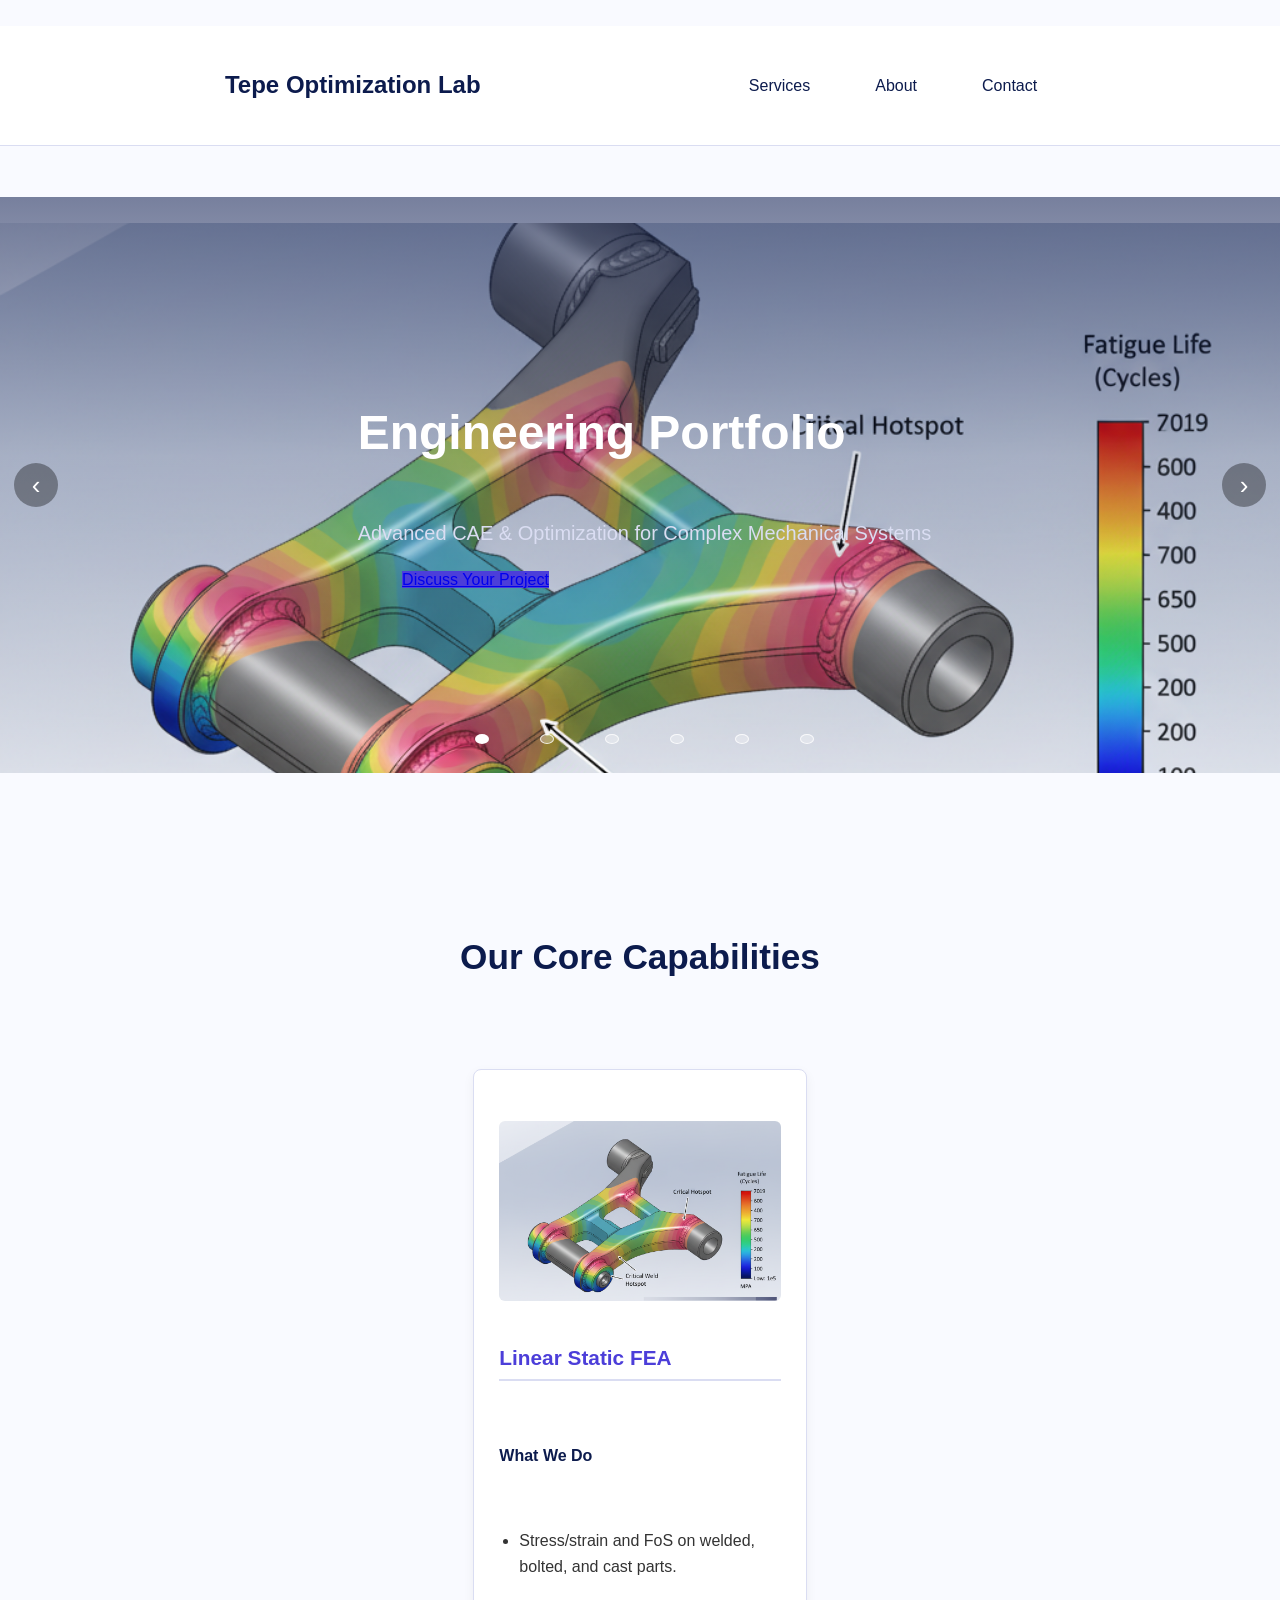
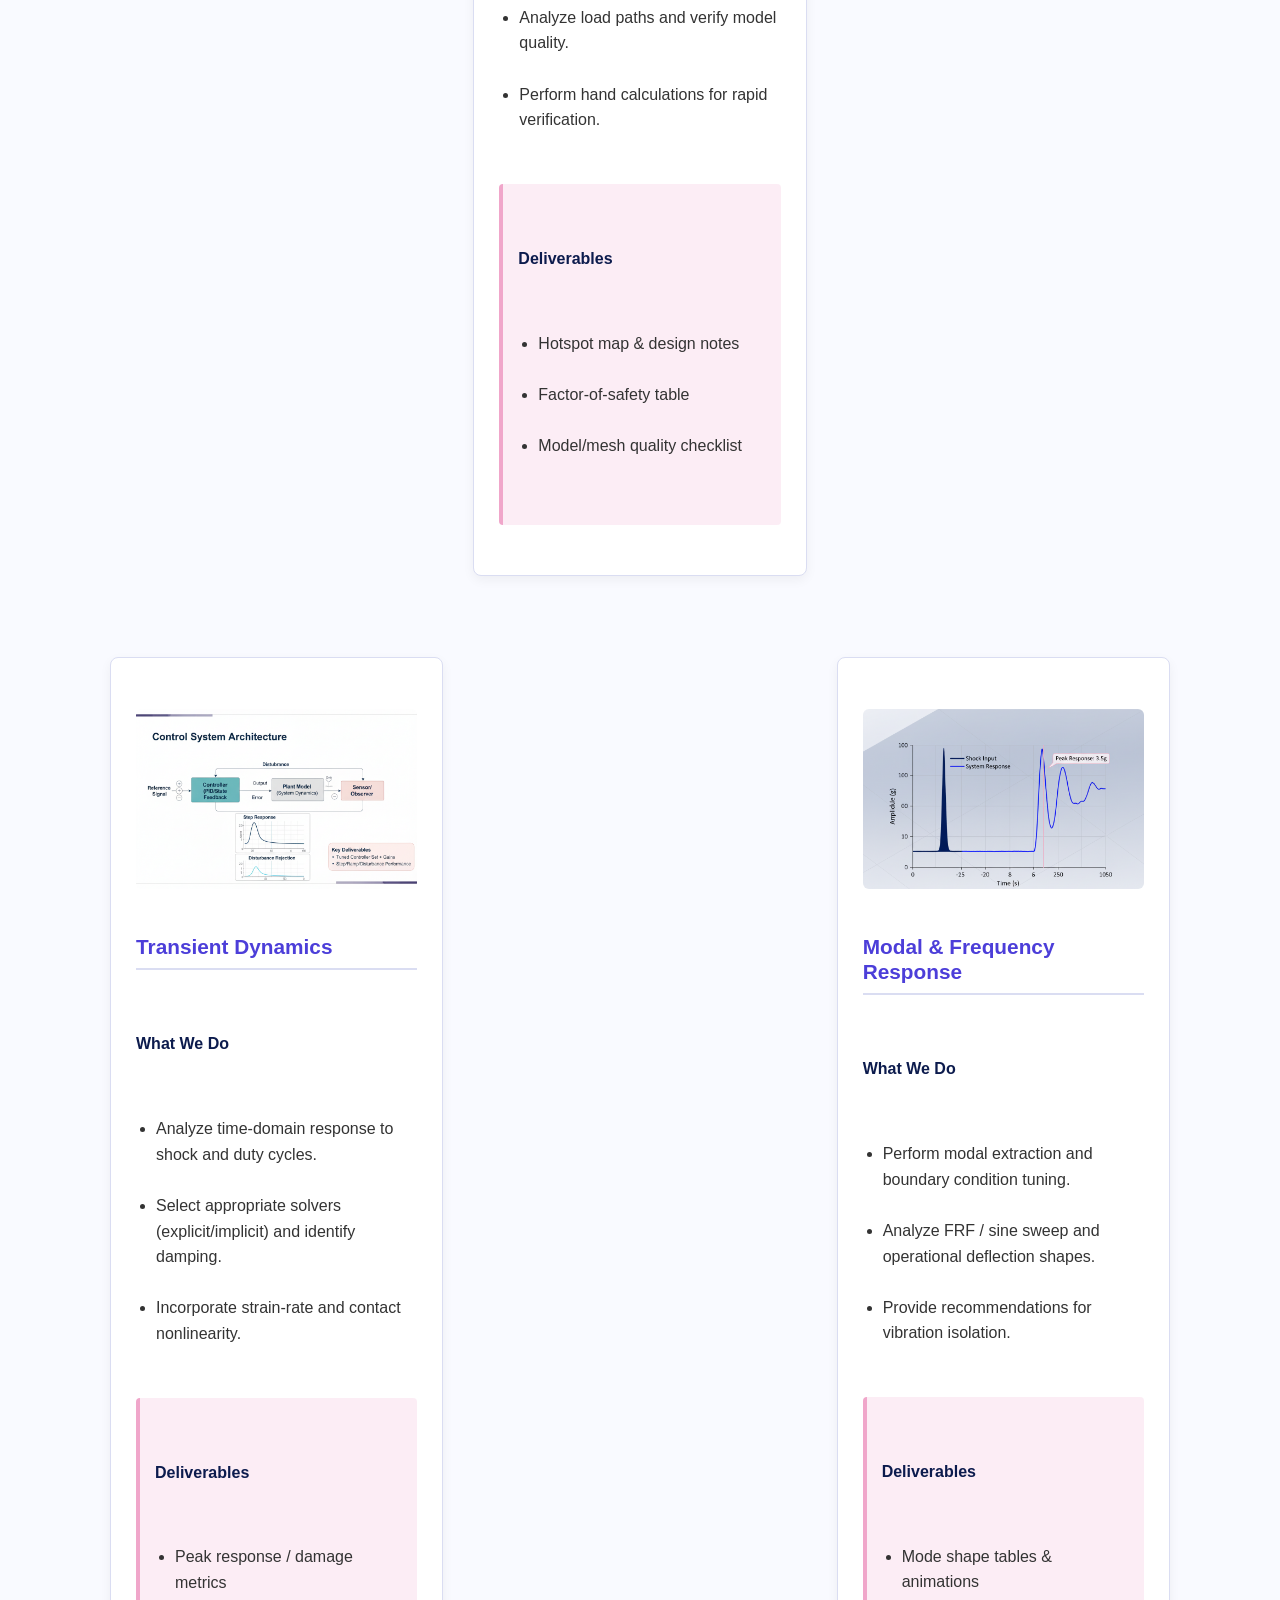
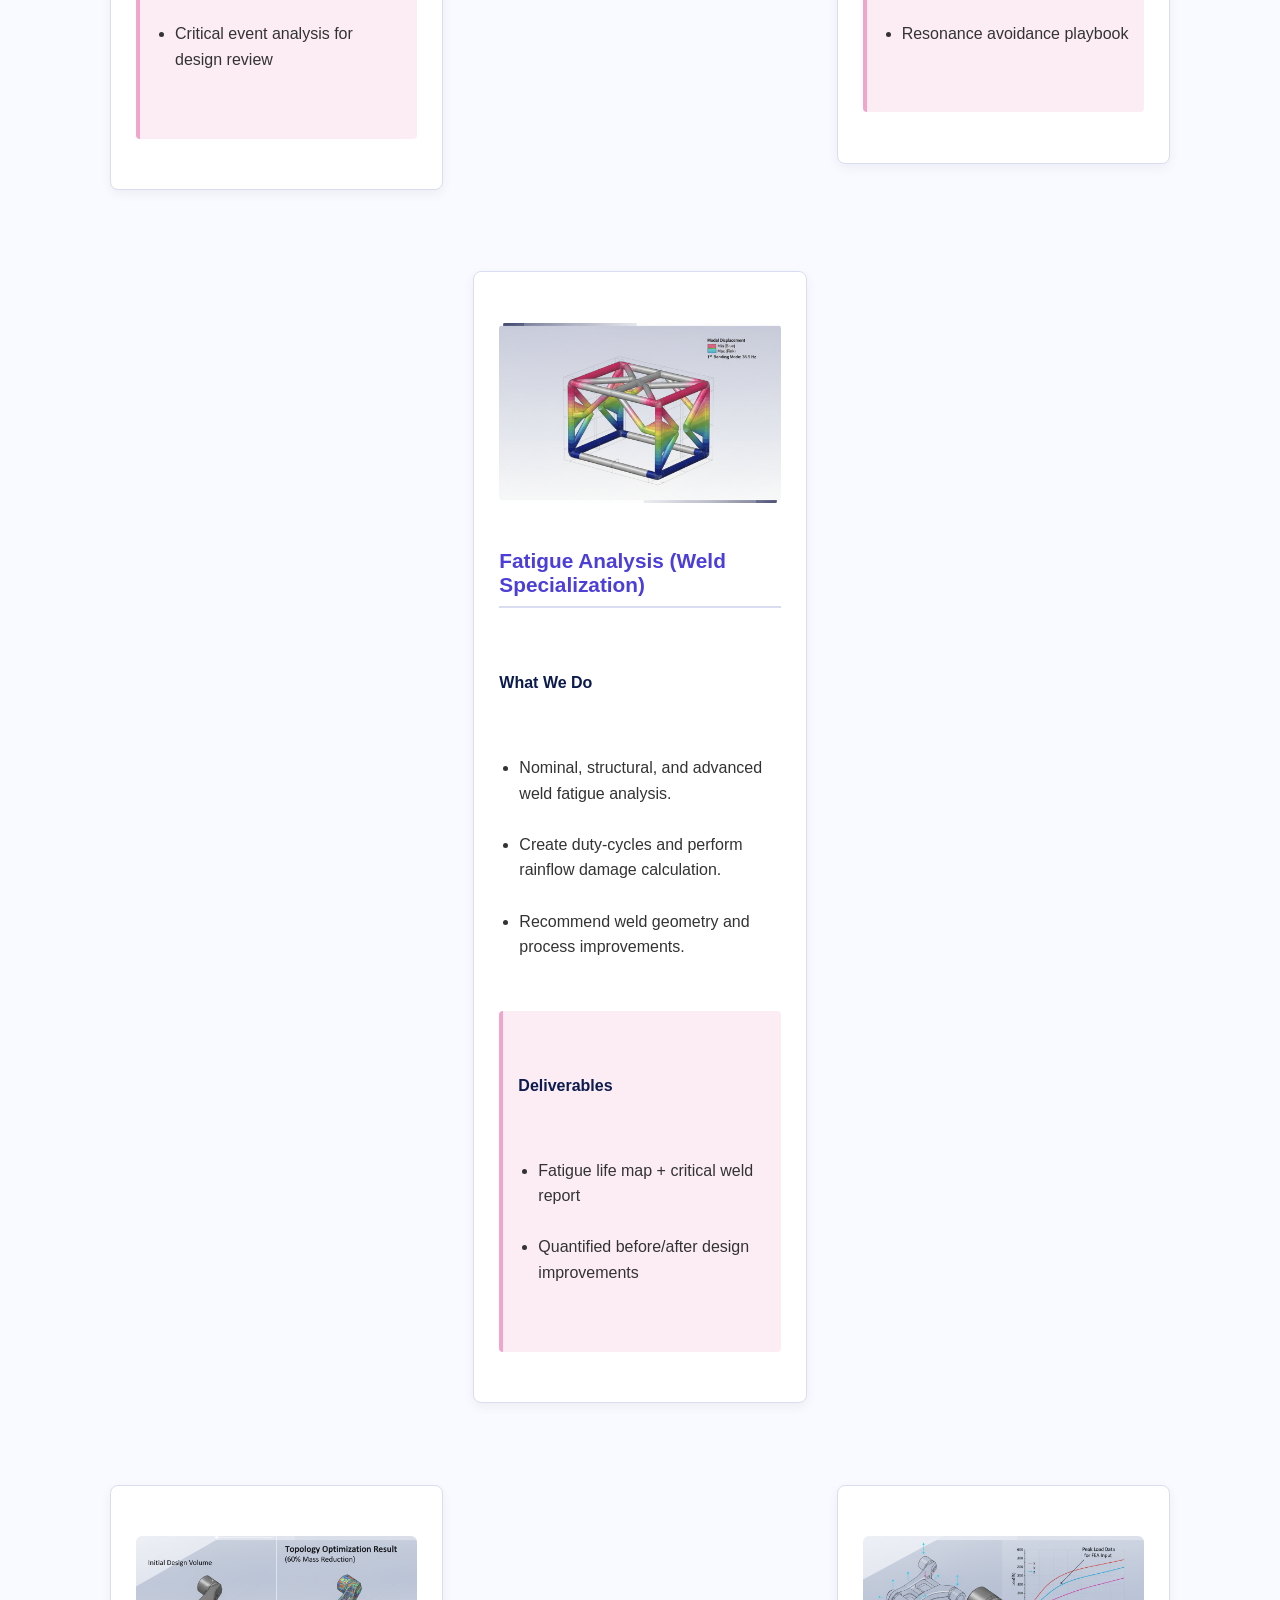
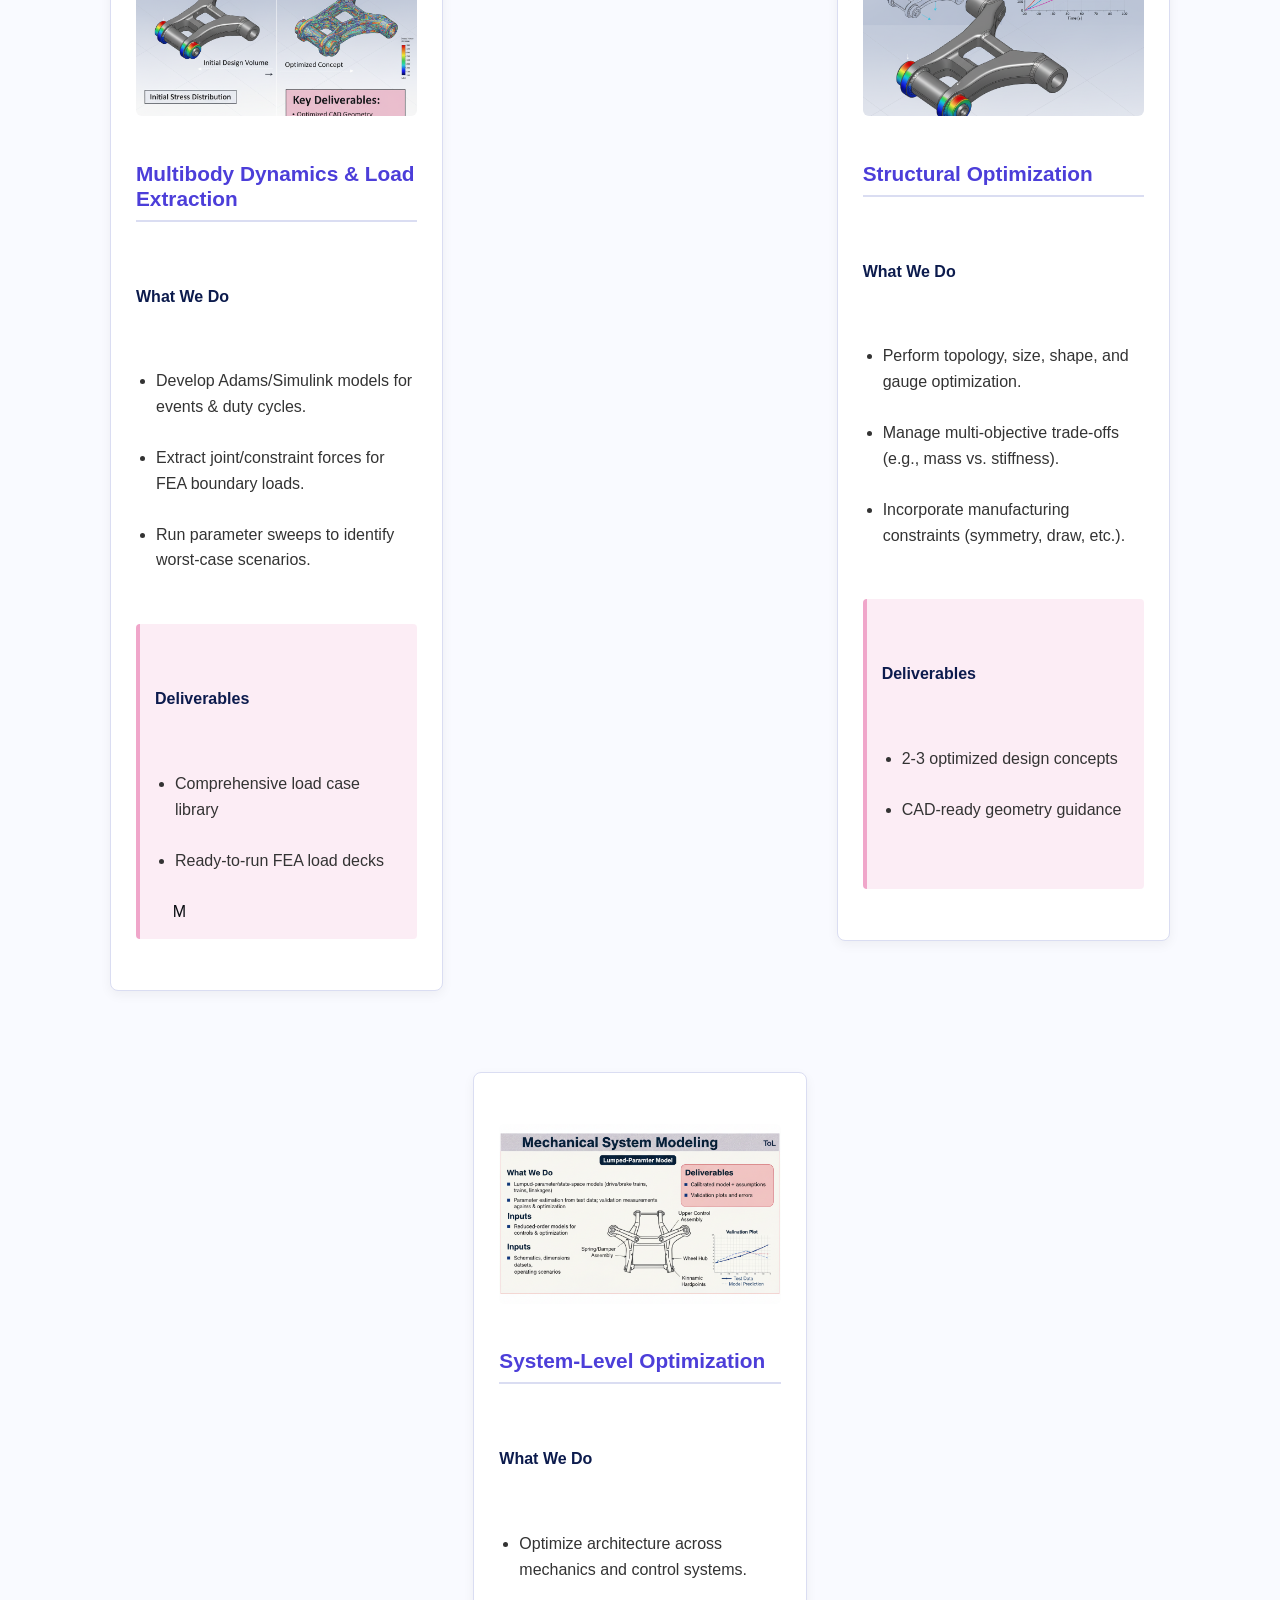
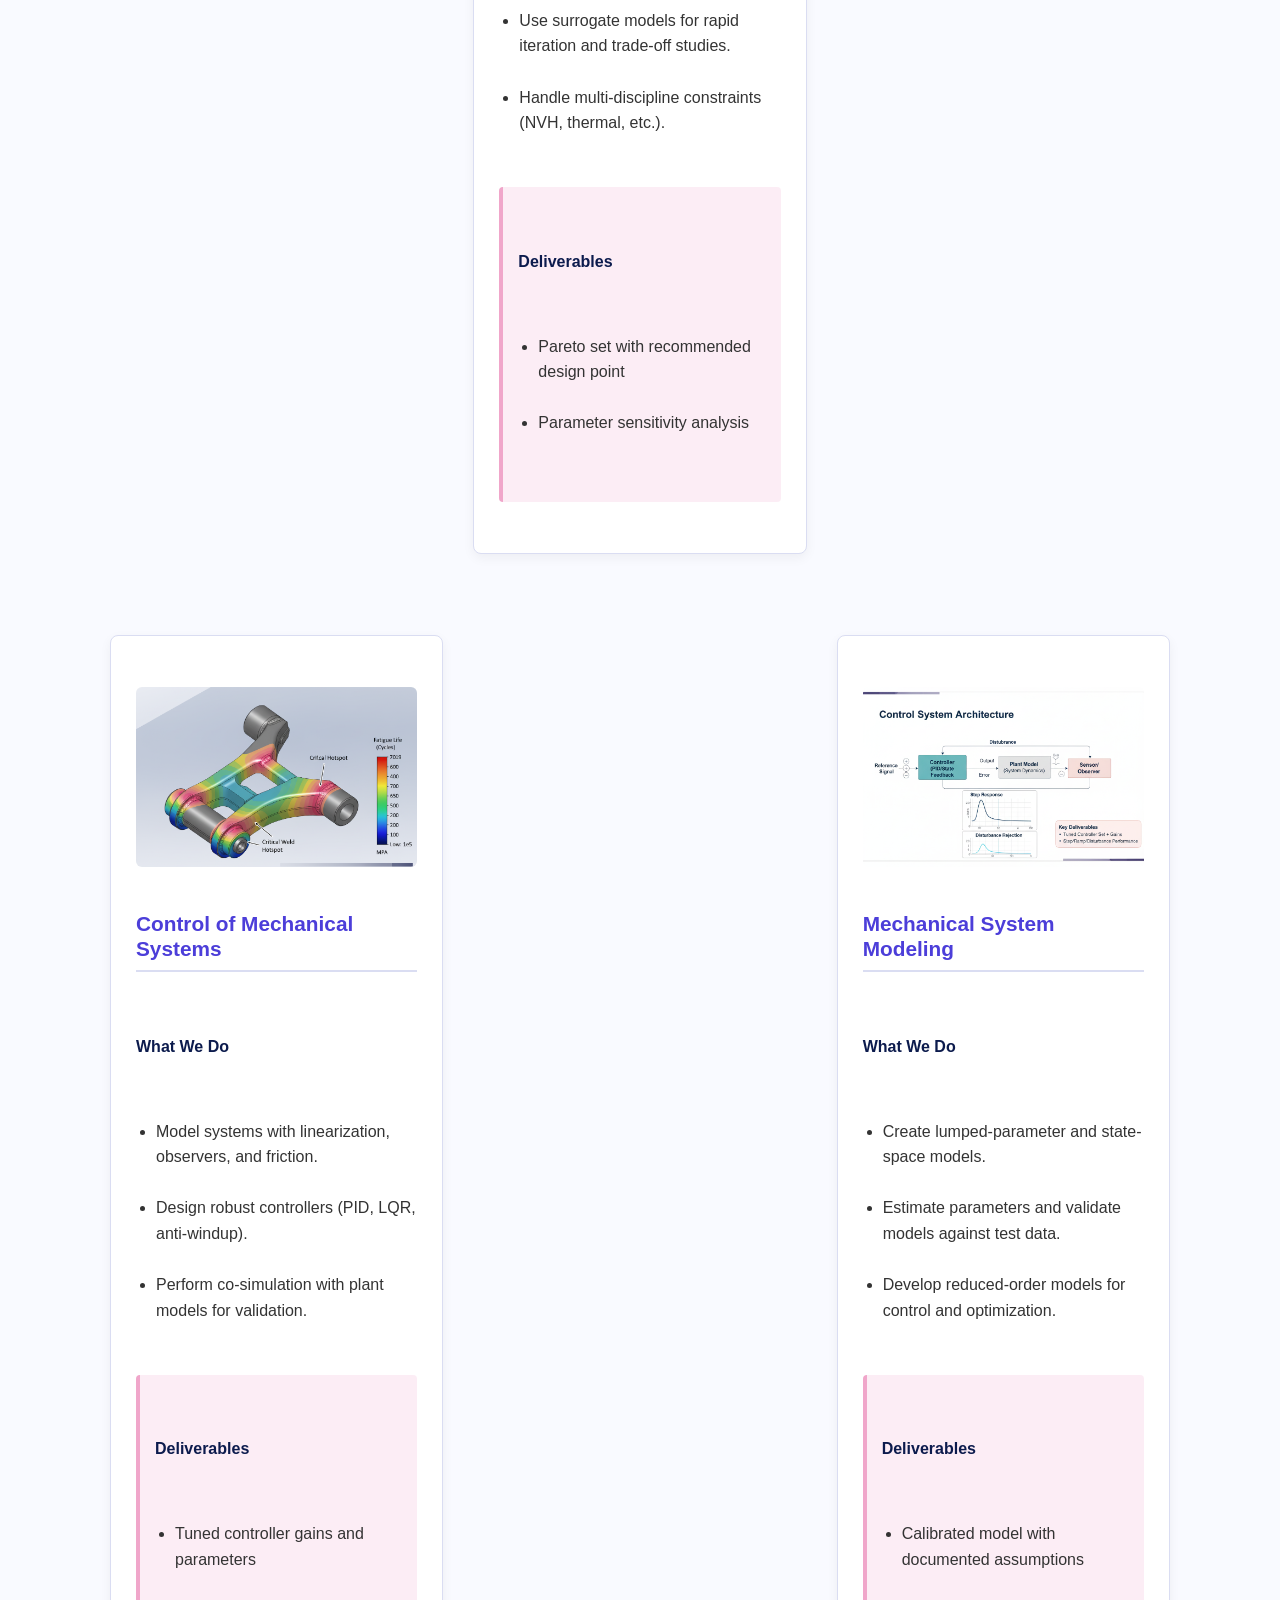
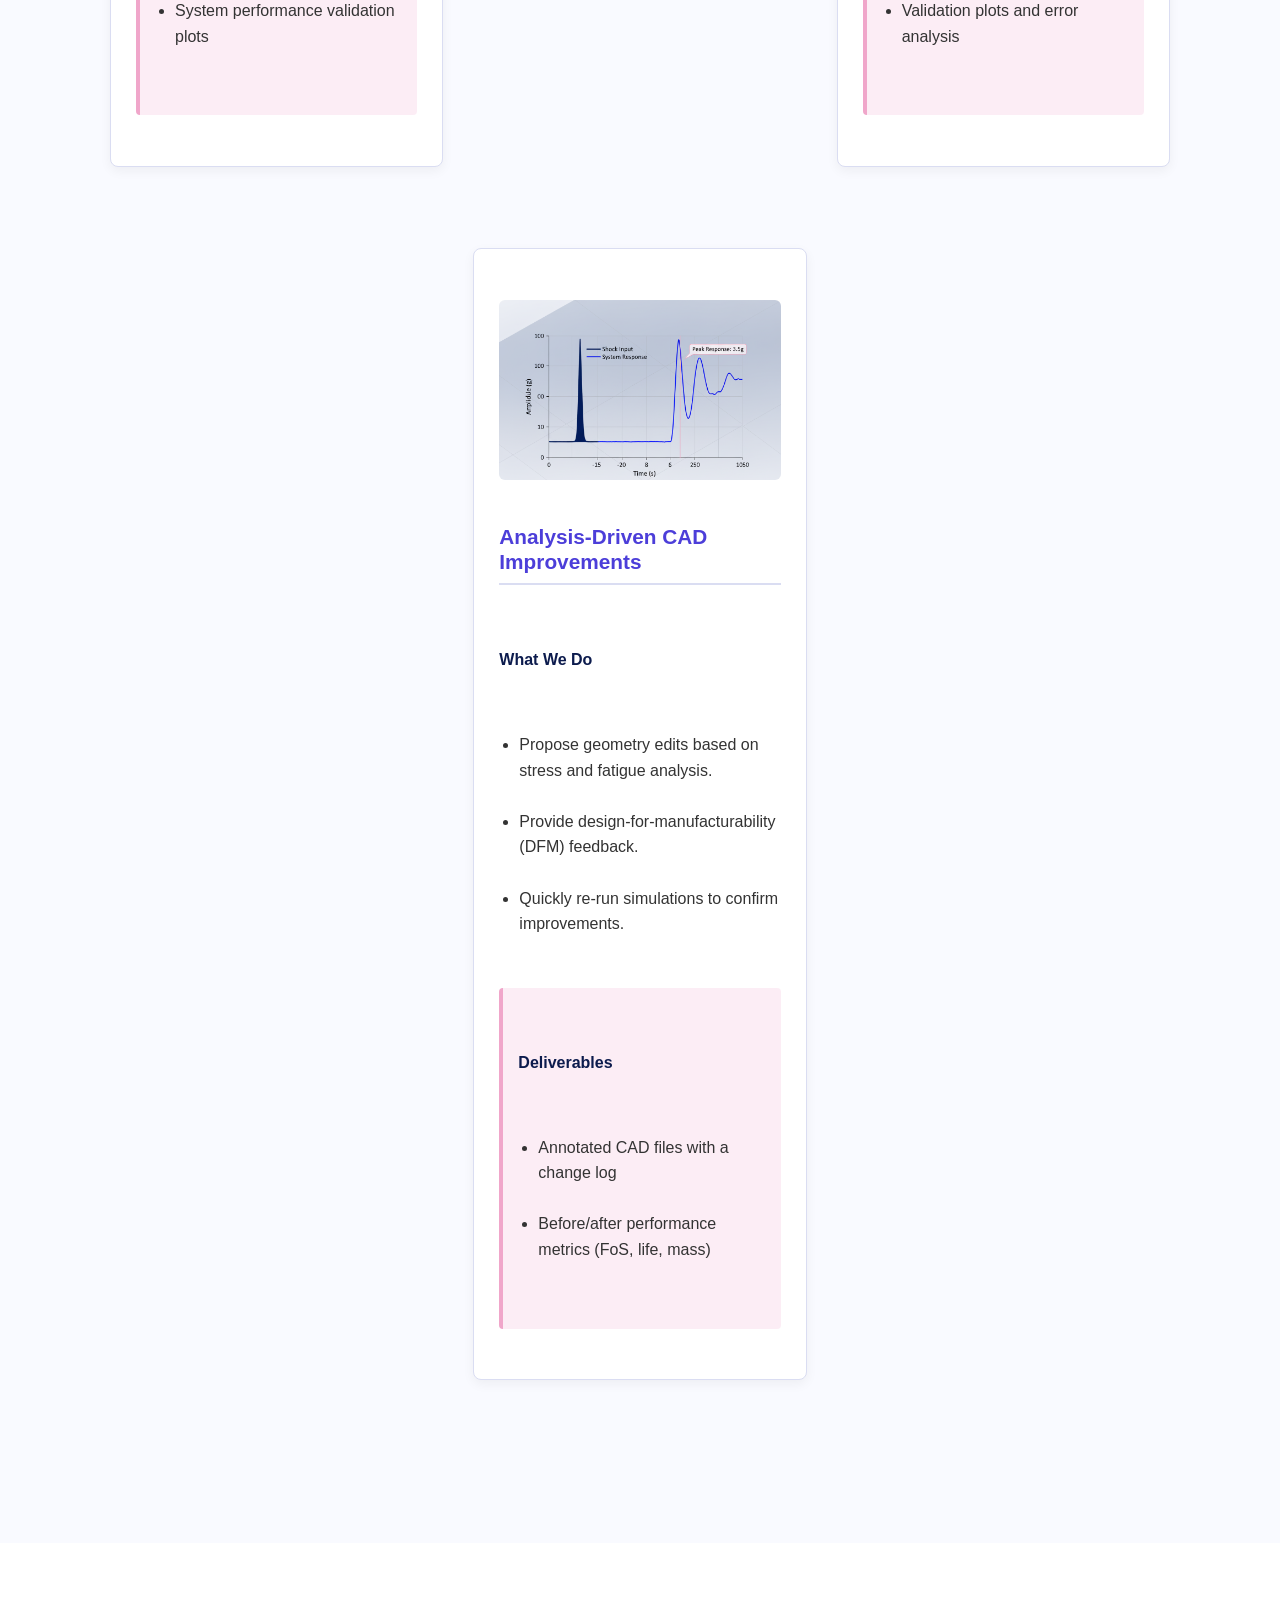
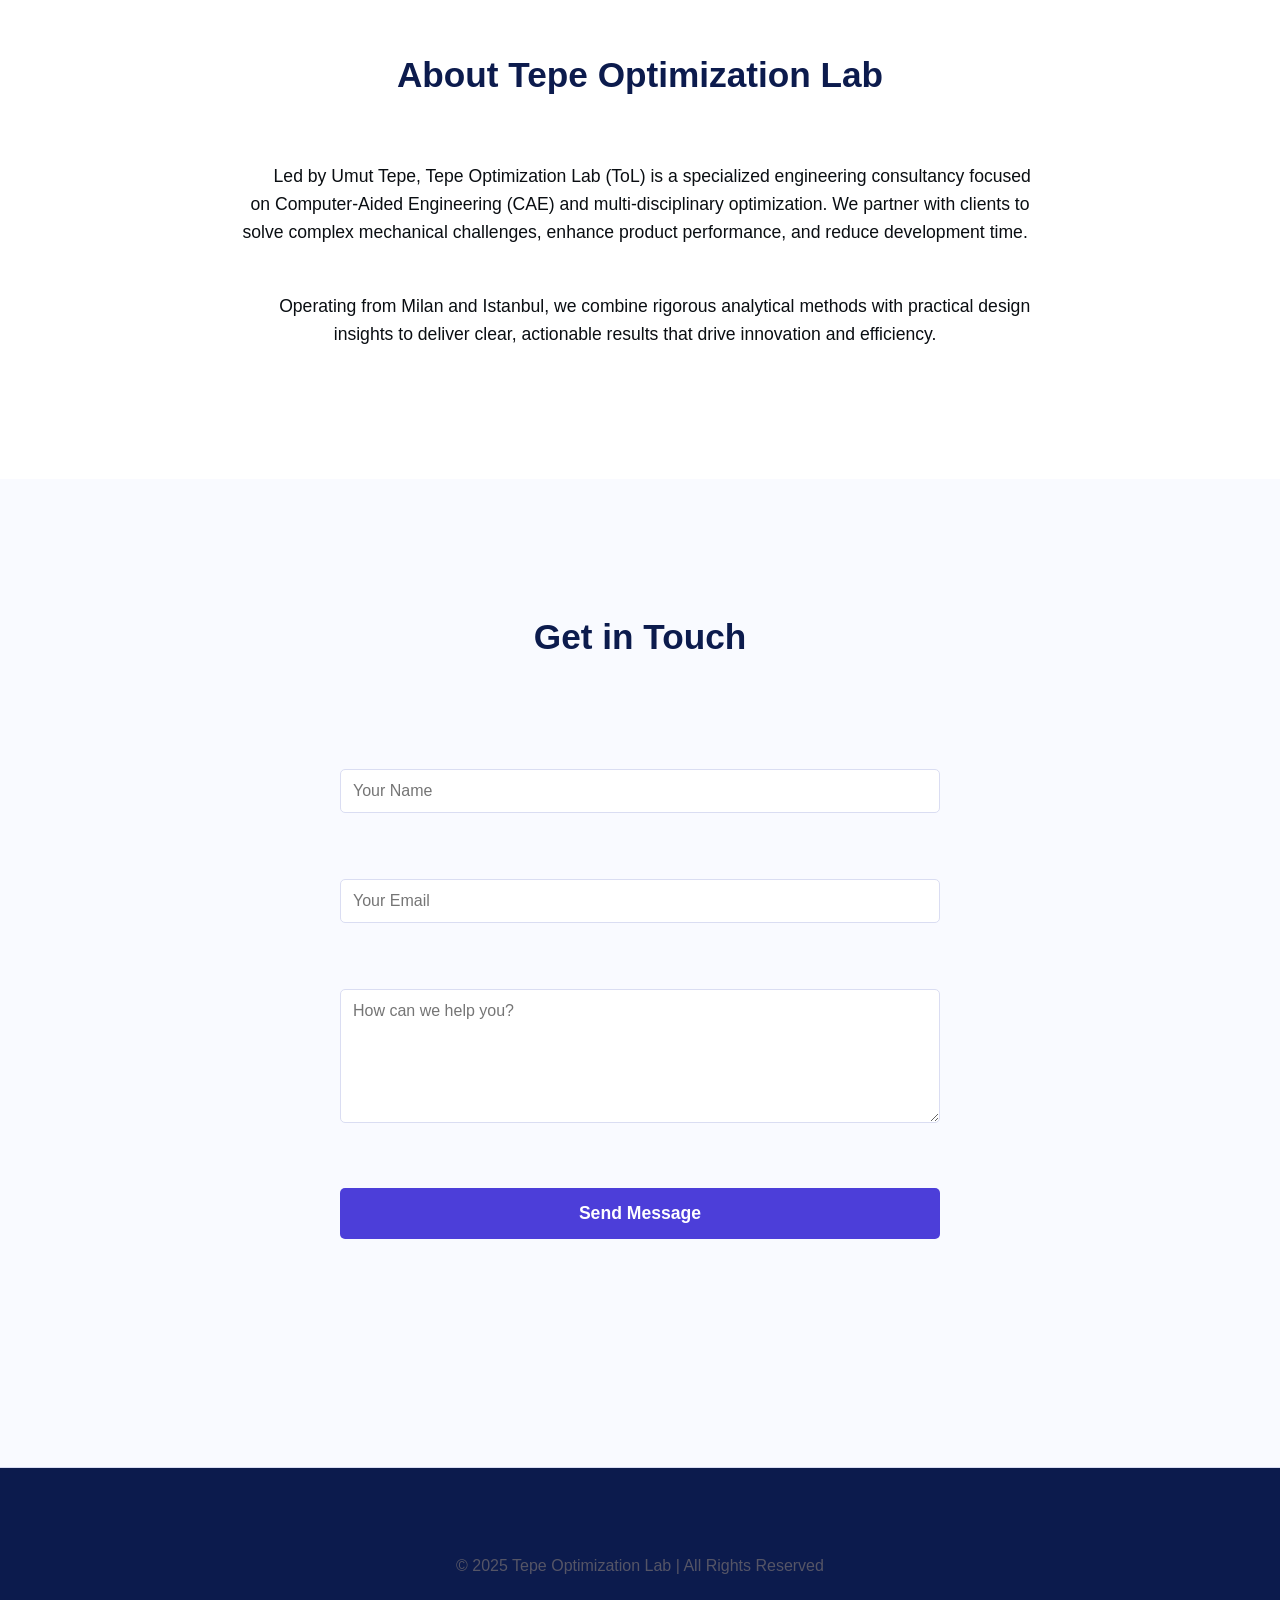
==== commit bca0090f: "Update index.html" ====
--- a/index.html
+++ b/index.html
@@ -1,389 +1,455 @@
 <!DOCTYPE html>
 <html lang="en">
 <head>
-  <meta charset="UTF-8" />
-  <meta name="viewport" content="width=device-width, initial-scale=1.0" />
-  <title>Umut Tepe | Tepe Optimization Lab - CAE & Optimization Consulting</title>
-
-  <!-- Critical preloads -->
-  <link rel="preload" as="image" href="assets/images/aaaa.png" fetchpriority="high" />
-  <link rel="preconnect" href="https://formspree.io" />
-  <link rel="dns-prefetch" href="https://formspree.io" />
-
-  <!-- Styles -->
-  <link rel="stylesheet" href="css/style.css" />
-  <meta name="description" content="Advanced CAE and optimization for complex mechanical systems. Weld fatigue, MBD→FEA load transfer, structural & system optimization." />
-
-  <!-- Slider + form logic (deferred) -->
-  <script src="js/main.js" defer></script>
+  <meta charset="UTF-8" />
+  <meta name="viewport" content="width=device-width, initial-scale=1.0" />
+  <title>Umut Tepe | Tepe Optimization Lab - CAE & Optimization Consulting</title>
+
+    <link rel="preload" as="image" href="assets/images/aaaa.png" fetchpriority="high" />
+  <link rel="preconnect" href="https://formspree.io" />
+  <link rel="dns-prefetch" href="https://formspree.io" />
+
+    <style>
+    /* === Variables === */
+    :root{
+      --tol-primary:#0C1B4D;
+      --tol-secondary:#4C3ED9;
+      --tol-muted:#DADDF2;
+      --tol-white:#FFFFFF;
+      --tol-bg:#F9FAFF;
+    }
+    /* === Base === */
+    *{box-sizing:border-box}
+    body{
+      font-family:-apple-system,BlinkMacSystemFont,"Segoe UI",Roboto,Helvetica,Arial,sans-serif;
+      margin:0;padding:0;background:var(--tol-bg);line-height:1.6;
+    }
+    .container{max-width:1100px;margin:0 auto;padding:0 20px}
+    header,section,footer{padding:60px 0} /* Base padding, overridden by #hero */
+    h1{color:var(--tol-primary);line-height:1.2;margin-top:0}
+
+    /* === Nav === */
+    .navbar{background:var(--tol-white);padding:15px 0;border-bottom:1px solid var(--tol-muted);position:sticky;top:0;z-index:1000}
+    .navbar .container{display:flex;justify-content:space-between;align-items:center}
+    .logo{font-size:1.5rem;font-weight:700;color:var(--tol-primary);text-decoration:none}
+    .nav-links a{color:var(--tol-primary);text-decoration:none;margin-left:25px;font-weight:500;transition:color .3s}
+    .nav-links a:hover{color:var(--tol-secondary)}
+
+    /* === HERO SLIDER (Critical) === */
+    #hero{ padding:0; background:transparent; color:#fff }
+    .hero-slider{ position:relative; height:64vh; min-height:420px; max-height:720px; overflow:hidden; }
+    .hero-slide{ position:absolute; inset:0; opacity:0; visibility:hidden; pointer-events:none; transition:opacity 600ms ease; }
+    .hero-slide.is-active{ opacity:1; visibility:visible; pointer-events:auto; }
+    .hero-slide img{ width:100%; height:100%; object-fit:cover; display:block; }
+    .hero-overlay{ position:absolute; inset:0; display:flex; align-items:center; pointer-events:none; }
+    .hero-overlay::before{
+      content:""; position:absolute; inset:0;
+      background: linear-gradient(180deg, rgba(12,27,77,.55), rgba(12,27,77,.15) 45%, rgba(0,0,0,0) 100%);
+      pointer-events:none;
+    }
+    .overlay-content{ position:relative; z-index:1; pointer-events:auto; }
+    #hero h1{ color:#fff; font-size:3rem; margin:0 0 10px; }
+    #hero .subtitle{ color:var(--tol-muted); font-size:1.25rem; margin-bottom:18px; }
+    #hero .cta-button{
+      /* Base button styles needed for hero */
+      display:inline-block;
+      color:#fff;
+      font-weight:700;
+      padding:12px 18px;
+      border-radius:8px;
+      text-decoration:none;
+      /* Hero-specific overrides */
+      background:var(--tol-secondary);
+    }
+    #hero .cta-button:hover{ background:#3a2db8; }
+    .hero-nav,.hero-dots{ position:absolute; z-index:3; }
+    .hero-nav{
+      top:50%; transform:translateY(-50%);
+      background:rgba(0,0,0,.35); color:#fff; border:0; width:44px; height:44px;
+      border-radius:50%; font-size:26px; line-height:44px; cursor:pointer;
+      display:flex; align-items:center; justify-content:center;
+    }
+    .hero-nav:hover{ background:rgba(0,0,0,.5); }
+    .hero-nav.prev{ left:14px; }
+    .hero-nav.next{ right:14px; }
+    .hero-dots{ left:0; right:0; bottom:14px; display:flex; justify-content:center; gap:10px; }
+s   .hero-dots .dot{
+      width:10px; height:10px; border-radius:50%; border:1px solid rgba(255,255,255,.8); background:rgba(255,255,255,.3);
+      cursor:pointer;
+    }
+    .hero-dots .dot.is-active{ background:#fff; }
+
+    /* === Critical Responsive === */
+    @media (max-width:900px){
+      .hero-slider{ height:56vh; min-height:360px; }
+      #hero h1{ font-size:2.2rem; }
+      #hero .subtitle{ font-size:1.05rem; }
+    }
+    @media (max-width:768px){
+      .navbar .container{flex-direction:column}
+      .nav-links{margin-top:10px}
+      .nav-links a{margin:0 10px}
+      h1{font-size:2.5rem}
+      header,section,footer{padding:40px 0}
+    }
+    @media (max-width:600px){
+      .hero-slider{ height:50vh; min-height:300px; }
+      .hero-nav{ width:38px; height:38px; font-size:22px; }
+    }
+  </style>
+
+    <link rel="stylesheet" href="css/style.css" media="print" onload="this.media='all'" />
+  <noscript><link rel="stylesheet" href="css/style.css"></noscript>
+  
+  <meta name="description" content="Advanced CAE and optimization for complex mechanical systems. Weld fatigue, MBD→FEA load transfer, structural & system optimization." />
+
+    <script src="js/main.js" defer></script>
 </head>
 <body>
 
-  <!-- ================== Navigation ================== -->
-  <nav class="navbar">
-    <div class="container">
-      <a href="#hero" class="logo">Tepe Optimization Lab</a>
-      <div class="nav-links">
-        <a href="#services">Services</a>
-        <a href="#about">About</a>
-        <a href="#contact">Contact</a>
-      </div>
-    </div>
-  </nav>
-
-  <!-- ================== Hero Slider ================== -->
-  <section id="hero">
-    <div class="hero-slider" aria-label="Highlights">
-      <!-- First slide: eager -->
-      <div class="hero-slide is-active">
-        <img src="assets/images/aaaa.png"
-             alt="Analysis highlight 1"
-             width="1920" height="960"
-             decoding="async" fetchpriority="high">
-      </div>
-
-      <!-- Remaining slides: lazy via data-src, loaded by JS right before display -->
-      <div class="hero-slide">
-        <img data-src="assets/images/bbbb.png"
-             alt="Analysis highlight 2"
-             width="1920" height="960"
-             loading="lazy" decoding="async">
-      </div>
-      <div class="hero-slide">
-        <img data-src="assets/images/cccc.png"
-             alt="Analysis highlight 3"
-             width="1920" height="960"
-             loading="lazy" decoding="async">
-      </div>
-      <div class="hero-slide">
-        <img data-src="assets/images/dddd.png"
-             alt="Analysis highlight 4"
-             width="1920" height="960"
-             loading="lazy" decoding="async">
-      </div>
-      <div class="hero-slide">
-        <img data-src="assets/images/eeee.png"
-             alt="Analysis highlight 5"
-             width="1920" height="960"
-             loading="lazy" decoding="async">
-      </div>
-      <div class="hero-slide">
-        <img data-src="assets/images/ffff.png"
-             alt="Analysis highlight 6"
-             width="1920" height="960"
-             loading="lazy" decoding="async">
-      </div>
-
-      <!-- Text overlay -->
-      <div class="hero-overlay">
-        <div class="container overlay-content">
-          <h1>Engineering Portfolio</h1>
-          <p class="subtitle">Advanced CAE & Optimization for Complex Mechanical Systems</p>
-          <a href="#contact" class="cta-button">Discuss Your Project</a>
-        </div>
-      </div>
-
-      <!-- Slider controls -->
-      <button class="hero-nav prev" aria-label="Previous slide">‹</button>
-      <button class="hero-nav next" aria-label="Next slide">›</button>
-
-      <!-- Dots -->
-      <div class="hero-dots" role="tablist" aria-label="Slide dots">
-        <button class="dot is-active" aria-label="Go to slide 1"></button>
-        <button class="dot" aria-label="Go to slide 2"></button>
-        <button class="dot" aria-label="Go to slide 3"></button>
-        <button class="dot" aria-label="Go to slide 4"></button>
-        <button class="dot" aria-label="Go to slide 5"></button>
-        <button class="dot" aria-label="Go to slide 6"></button>
-      </div>
-    </div>
-  </section>
-
-  <!-- ================== Services ================== -->
-  <section id="services">
-    <div class="container">
-      <h2>Our Core Capabilities</h2>
-      <div class="services-grid">
-
-        <!-- Service 1 -->
-        <a class="service-card-link" href="services/linear-static-fea.html" aria-label="Linear Static FEA — details">
-          <div class="service-card">
-            <img src="assets/images/aaaa.png"
-                 alt="Stress analysis heatmap on a mechanical part."
-                 loading="lazy" decoding="async" fetchpriority="low"
-                 width="640" height="360">
-            <h3>Linear Static FEA</h3>
-            <h4>What We Do</h4>
-            <ul>
-              <li>Stress/strain and FoS on welded, bolted, and cast parts.</li>
-              <li>Analyze load paths and verify model quality.</li>
-              <li>Perform hand calculations for rapid verification.</li>
-            </ul>
-            <div class="deliverables-box">
-              <h4>Deliverables</h4>
-              <ul>
-                <li>Hotspot map & design notes</li>
-                <li>Factor-of-safety table</li>
-                <li>Model/mesh quality checklist</li>
-              </ul>
-            </div>
-          </div>
-        </a>
-
-        <!-- Service 2 -->
-        <a class="service-card-link" href="services/transient-dynamics.html" aria-label="Transient Dynamics — details">
-          <div class="service-card">
-            <img src="assets/images/bbbb.png"
-                 alt="Transient response illustration with time histories."
-                 loading="lazy" decoding="async" fetchpriority="low"
-                 width="640" height="360">
-            <h3>Transient Dynamics</h3>
-            <h4>What We Do</h4>
-            <ul>
-              <li>Analyze time-domain response to shock and duty cycles.</li>
-              <li>Select appropriate solvers (explicit/implicit) and identify damping.</li>
-              <li>Incorporate strain-rate and contact nonlinearity.</li>
-            </ul>
-            <div class="deliverables-box">
-              <h4>Deliverables</h4>
-              <ul>
-                <li>Peak response / damage metrics</li>
-                <li>Critical event analysis for design review</li>
-              </ul>
-            </div>
-          </div>
-        </a>
-
-        <!-- Service 3 -->
-        <a class="service-card-link" href="services/modal-frequency-response.html" aria-label="Modal & Frequency Response — details">
-          <div class="service-card">
-            <img src="assets/images/cccc.png"
-                 alt="Modal/FRF plot or mode shape visualization."
-                 loading="lazy" decoding="async" fetchpriority="low"
-                 width="640" height="360">
-            <h3>Modal & Frequency Response</h3>
-            <h4>What We Do</h4>
-            <ul>
-              <li>Perform modal extraction and boundary condition tuning.</li>
-              <li>Analyze FRF / sine sweep and operational deflection shapes.</li>
-              <li>Provide recommendations for vibration isolation.</li>
-            </ul>
-            <div class="deliverables-box">
-              <h4>Deliverables</h4>
-              <ul>
-                <li>Mode shape tables & animations</li>
-                <li>Resonance avoidance playbook</li>
-              </ul>
-            </div>
-          </div>
-        </a>
-
-        <!-- Service 4 -->
-        <a class="service-card-link" href="services/fatigue-weld.html" aria-label="Fatigue Analysis (Weld Specialization) — details">
-          <div class="service-card">
-            <img src="assets/images/dddd.png"
-                 alt="Fatigue life contour on welded structure."
-                 loading="lazy" decoding="async" fetchpriority="low"
-                 width="640" height="360">
-            <h3>Fatigue Analysis (Weld Specialization)</h3>
-            <h4>What We Do</h4>
-            <ul>
-              <li>Nominal, structural, and advanced weld fatigue analysis.</li>
-              <li>Create duty-cycles and perform rainflow damage calculation.</li>
-              <li>Recommend weld geometry and process improvements.</li>
-            </ul>
-            <div class="deliverables-box">
-              <h4>Deliverables</h4>
-              <ul>
-                <li>Fatigue life map + critical weld report</li>
-                <li>Quantified before/after design improvements</li>
-              </ul>
-            </div>
-          </div>
-        </a>
-
-        <!-- Service 5 -->
-        <a class="service-card-link" href="services/multibody-load-extraction.html" aria-label="Multibody Dynamics & Load Extraction — details">
-          <div class="service-card">
-            <img src="assets/images/eeee.png"
-                 alt="Multibody mechanism schematic / load extraction."
-                 loading="lazy" decoding="async" fetchpriority="low"
-                 width="640" height="360">
-            <h3>Multibody Dynamics & Load Extraction</h3>
-            <h4>What We Do</h4>
-            <ul>
-              <li>Develop Adams/Simulink models for events & duty cycles.</li>
-              <li>Extract joint/constraint forces for FEA boundary loads.</li>
-              <li>Run parameter sweeps to identify worst-case scenarios.</li>
-            </ul>
-            <div class="deliverables-box">
-              <h4>Deliverables</h4>
-              <ul>
-                <li>Comprehensive load case library</li>
-                <li>Ready-to-run FEA load decks</li>
-              </ul>
-            </div>
-          </div>
-        </a>
-
-        <!-- Service 6 -->
-        <a class="service-card-link" href="services/structural-optimization.html" aria-label="Structural Optimization — details">
-          <div class="service-card">
-            <img src="assets/images/ffff.png"
-                 alt="Topology/shape optimization visualization."
-                 loading="lazy" decoding="async" fetchpriority="low"
-                 width="640" height="360">
-            <h3>Structural Optimization</h3>
-            <h4>What We Do</h4>
-            <ul>
-              <li>Perform topology, size, shape, and gauge optimization.</li>
-              <li>Manage multi-objective trade-offs (e.g., mass vs. stiffness).</li>
-              <li>Incorporate manufacturing constraints (symmetry, draw, etc.).</li>
-            </ul>
-            <div class="deliverables-box">
-              <h4>Deliverables</h4>
-              <ul>
-                <li>2-3 optimized design concepts</li>
-                <li>CAD-ready geometry guidance</li>
-              </ul>
-            </div>
-          </div>
-        </a>
-
-        <!-- Service 7 -->
-        <a class="service-card-link" href="services/system-level-optimization.html" aria-label="System-Level Optimization — details">
-          <div class="service-card">
-            <img src="assets/images/gggg.png"
-                 alt="System-level optimization / Pareto plot placeholder."
-                 loading="lazy" decoding="async" fetchpriority="low"
-                 width="640" height="360">
-            <h3>System-Level Optimization</h3>
-            <h4>What We Do</h4>
-            <ul>
-              <li>Optimize architecture across mechanics and control systems.</li>
-              <li>Use surrogate models for rapid iteration and trade-off studies.</li>
-              <li>Handle multi-discipline constraints (NVH, thermal, etc.).</li>
-            </ul>
-            <div class="deliverables-box">
-              <h4>Deliverables</h4>
-              <ul>
-                <li>Pareto set with recommended design point</li>
-                <li>Parameter sensitivity analysis</li>
-              </ul>
-            </div>
-          </div>
-        </a>
-
-        <!-- Service 8 -->
-        <a class="service-card-link" href="services/control-of-mechanical-systems.html" aria-label="Control of Mechanical Systems — details">
-          <div class="service-card">
-            <img src="assets/images/aaaa.png"
-                 alt="Control block diagram placeholder."
-                 loading="lazy" decoding="async" fetchpriority="low"
-                 width="640" height="360">
-            <h3>Control of Mechanical Systems</h3>
-            <h4>What We Do</h4>
-            <ul>
-              <li>Model systems with linearization, observers, and friction.</li>
-              <li>Design robust controllers (PID, LQR, anti-windup).</li>
-              <li>Perform co-simulation with plant models for validation.</li>
-            </ul>
-            <div class="deliverables-box">
-              <h4>Deliverables</h4>
-              <ul>
-                <li>Tuned controller gains and parameters</li>
-                <li>System performance validation plots</li>
-              </ul>
-            </div>
-          </div>
-        </a>
-
-        <!-- Service 9 -->
-        <a class="service-card-link" href="services/mechanical-system-modeling.html" aria-label="Mechanical System Modeling — details">
-          <div class="service-card">
-            <img src="assets/images/bbbb.png"
-                 alt="State-space / model validation placeholder."
-                 loading="lazy" decoding="async" fetchpriority="low"
-                 width="640" height="360">
-            <h3>Mechanical System Modeling</h3>
-            <h4>What We Do</h4>
-            <ul>
-              <li>Create lumped-parameter and state-space models.</li>
-              <li>Estimate parameters and validate models against test data.</li>
-              <li>Develop reduced-order models for control and optimization.</li>
-            </ul>
-            <div class="deliverables-box">
-              <h4>Deliverables</h4>
-              <ul>
-                <li>Calibrated model with documented assumptions</li>
-                <li>Validation plots and error analysis</li>
-              </ul>
-            </div>
-          </div>
-        </a>
-
-        <!-- Service 10 -->
-        <a class="service-card-link" href="services/cad-design-improvements.html" aria-label="Analysis-Driven CAD Improvements — details">
-          <div class="service-card">
-            <img src="assets/images/cccc.png"
-                 alt="CAD before/after improvement placeholder."
-                 loading="lazy" decoding="async" fetchpriority="low"
-                 width="640" height="360">
-            <h3>Analysis-Driven CAD Improvements</h3>
-            <h4>What We Do</h4>
-            <ul>
-              <li>Propose geometry edits based on stress and fatigue analysis.</li>
-              <li>Provide design-for-manufacturability (DFM) feedback.</li>
-              <li>Quickly re-run simulations to confirm improvements.</li>
-            </ul>
-            <div class="deliverables-box">
-              <h4>Deliverables</h4>
-              <ul>
-                <li>Annotated CAD files with a change log</li>
-                <li>Before/after performance metrics (FoS, life, mass)</li>
-              </ul>
-            </div>
-          </div>
-        </a>
-
-      </div>
-    </div>
-  </section>
-
-  <!-- ================== About ================== -->
-  <section id="about">
-    <div class="container">
-      <h2>About Tepe Optimization Lab</h2>
-      <p>
-        Led by Umut Tepe, Tepe Optimization Lab (ToL) is a specialized engineering consultancy focused on Computer-Aided Engineering (CAE) and multi-disciplinary optimization. We partner with clients to solve complex mechanical challenges, enhance product performance, and reduce development time.
-      </p>
-      <p>
-        Operating from Milan and Istanbul, we combine rigorous analytical methods with practical design insights to deliver clear, actionable results that drive innovation and efficiency.
-      </p>
-    </div>
-  </section>
-
-  <!-- ================== Contact ================== -->
-  <section id="contact">
-    <div class="container">
-      <h2>Get in Touch</h2>
-      <form id="contact-form" action="https://formspree.io/f/xovkrydl" method="POST">
-        <input type="text" name="name" placeholder="Your Name" required>
-        <input type="email" name="email" placeholder="Your Email" required>
-        <textarea name="message" rows="6" placeholder="How can we help you?" required></textarea>
-        <button type="submit">Send Message</button>
-      </form>
-      <p id="form-status"></p>
-    </div>
-  </section>
-
-  <!-- ================== Footer ================== -->
-  <footer>
-    <div class="container">
-      <p>&copy; 2025 Tepe Optimization Lab | All Rights Reserved</p>
-    </div>
-  </footer>
+    <nav class="navbar">
+    <div class="container">
+      <a href="#hero" class="logo">Tepe Optimization Lab</a>
+      <div class="nav-links">
+        <a href="#services">Services</a>
+        <a href="#about">About</a>
+        <a href="#contact">Contact</a>
+      </div>
+    </div>
+  </nav>
+
+    <section id="hero">
+    <div class="hero-slider" aria-label="Highlights">
+            <div class="hero-slide is-active">
+        <img src="assets/images/aaaa.png"
+             alt="Analysis highlight 1"
+             width="1920" height="960"
+             decoding="async" fetchpriority="high">
+      </div>
+
+            <div class="hero-slide">
+        <img data-src="assets/images/bbbb.png"
+             alt="Analysis highlight 2"
+             width="1920" height="960"
+             loading="lazy" decoding="async">
+      </div>
+      <div class="hero-slide">
+        <img data-src="assets/images/cccc.png"
+             alt="Analysis highlight 3"
+             width="1920" height="960"
+             loading="lazy" decoding="async">
+      </div>
+      <div class="hero-slide">
+        <img data-src="assets/images/dddd.png"
+             alt="Analysis highlight 4"
+             width="1920" height="960"
+             loading="lazy" decoding="async">
+      </div>
+      <div class="hero-slide">
+        <img data-src="assets/images/eeee.png"
+             alt="Analysis highlight 5"
+             width="1920" height="960"
+             loading="lazy" decoding="async">
+      </div>
+      <div class="hero-slide">
+        <img data-src="assets/images/ffff.png"
+             alt="Analysis highlight 6"
+             width="1920" height="960"
+             loading="lazy" decoding="async">
+      </div>
+
+            <div class="hero-overlay">
+        <div class="container overlay-content">
+          <h1>Engineering Portfolio</h1>
+          <p class="subtitle">Advanced CAE & Optimization for Complex Mechanical Systems</p>
+          <a href="#contact" class="cta-button">Discuss Your Project</a>
+        </div>
+      </div>
+
+            <button class="hero-nav prev" aria-label="Previous slide">‹</button>
+      <button class="hero-nav next" aria-label="Next slide">›</button>
+
+            <div class="hero-dots" role="tablist" aria-label="Slide dots">
+        <button class="dot is-active" aria-label="Go to slide 1"></button>
+        <button class="dot" aria-label="Go to slide 2"></button>
+        <button class="dot" aria-label="Go to slide 3"></button>
+        <button class="dot" aria-label="Go to slide 4"></button>
+        <button class="dot" aria-label="Go to slide 5"></button>
+        <button class="dot" aria-label="Go to slide 6"></button>
+      </div>
+    </div>
+  </section>
+
+    <section id="services">
+    <div class="container">
+      <h2>Our Core Capabilities</h2>
+      <div class="services-grid">
+
+                <a class="service-card-link" href="services/linear-static-fea.html" aria-label="Linear Static FEA — details">
+          <div class="service-card">
+            <img src="assets/images/aaaa.png"
+                 alt="Stress analysis heatmap on a mechanical part."
+                 loading="lazy" decoding="async" fetchpriority="low"
+                 width="640" height="360">
+            <h3>Linear Static FEA</h3>
+            <h4>What We Do</h4>
+            <ul>
+              <li>Stress/strain and FoS on welded, bolted, and cast parts.</li>
+              <li>Analyze load paths and verify model quality.</li>
+              <li>Perform hand calculations for rapid verification.</li>
+            </ul>
+            <div class="deliverables-box">
+              <h4>Deliverables</h4>
+              <ul>
+                <li>Hotspot map & design notes</li>
+                <li>Factor-of-safety table</li>
+                <li>Model/mesh quality checklist</li>
+              </ul>
+            </div>
+          </div>
+        </a>
+
+                <a class="service-card-link" href="services/transient-dynamics.html" aria-label="Transient Dynamics — details">
+          <div class="service-card">
+            <img src="assets/images/bbbb.png"
+                 alt="Transient response illustration with time histories."
+                 loading="lazy" decoding="async" fetchpriority="low"
+                 width="640" height="360">
+            <h3>Transient Dynamics</h3>
+            <h4>What We Do</h4>
+            <ul>
+              <li>Analyze time-domain response to shock and duty cycles.</li>
+              <li>Select appropriate solvers (explicit/implicit) and identify damping.</li>
+              <li>Incorporate strain-rate and contact nonlinearity.</li>
+            </ul>
+            <div class="deliverables-box">
+              <h4>Deliverables</h4>
+              <ul>
+                <li>Peak response / damage metrics</li>
+                <li>Critical event analysis for design review</li>
+              </ul>
+            </div>
+          </div>
+        </a>
+
+                <a class="service-card-link" href="services/modal-frequency-response.html" aria-label="Modal & Frequency Response — details">
+          <div class="service-card">
+            <img src="assets/images/cccc.png"
+                 alt="Modal/FRF plot or mode shape visualization."
+                 loading="lazy" decoding="async" fetchpriority="low"
+                 width="640" height="360">
+            <h3>Modal & Frequency Response</h3>
+            <h4>What We Do</h4>
+            <ul>
+              <li>Perform modal extraction and boundary condition tuning.</li>
+              <li>Analyze FRF / sine sweep and operational deflection shapes.</li>
+              <li>Provide recommendations for vibration isolation.</li>
+            </ul>
+            <div class="deliverables-box">
+              <h4>Deliverables</h4>
+              <ul>
+                <li>Mode shape tables & animations</li>
+                <li>Resonance avoidance playbook</li>
+              </ul>
+            </div>
+          </div>
+        </a>
+
+                <a class="service-card-link" href="services/fatigue-weld.html" aria-label="Fatigue Analysis (Weld Specialization) — details">
+          <div class="service-card">
+            <img src="assets/images/dddd.png"
+                 alt="Fatigue life contour on welded structure."
+                 loading="lazy" decoding="async" fetchpriority="low"
+                D width="640" height="360">
+            <h3>Fatigue Analysis (Weld Specialization)</h3>
+            <h4>What We Do</h4>
+            <ul>
+              <li>Nominal, structural, and advanced weld fatigue analysis.</li>
+              <li>Create duty-cycles and perform rainflow damage calculation.</li>
+              <li>Recommend weld geometry and process improvements.</li>
+            </ul>
+            <div class="deliverables-box">
+              <h4>Deliverables</h4>
+              <ul>
+                <li>Fatigue life map + critical weld report</li>
+                <li>Quantified before/after design improvements</li>
+              </ul>
+            </div>
+          </div>
+        </a>
+
+                <a class="service-card-link" href="services/multibody-load-extraction.html" aria-label="Multibody Dynamics & Load Extraction — details">
+          <div class="service-card">
+            <img src="assets/images/eeee.png"
+                 alt="Multibody mechanism schematic / load extraction."
+                 loading="lazy" decoding="async" fetchpriority="low"
+                 width="640" height="360">
+            <h3>Multibody Dynamics & Load Extraction</h3>
+            <h4>What We Do</h4>
+            <ul>
+              <li>Develop Adams/Simulink models for events & duty cycles.</li>
+              <li>Extract joint/constraint forces for FEA boundary loads.</li>
+              <li>Run parameter sweeps to identify worst-case scenarios.</li>
+            </ul>
+            <div class="deliverables-box">
+              <h4>Deliverables</h4>
+              <ul>
+                <li>Comprehensive load case library</li>
+                <li>Ready-to-run FEA load decks</li>
+              </ul>
+    M       </div>
+          </div>
+        </a>
+
+                <a class="service-card-link" href="services/structural-optimization.html" aria-label="Structural Optimization — details">
+          <div class="service-card">
+            <img src="assets/images/ffff.png"
+                 alt="Topology/shape optimization visualization."
+                 loading="lazy" decoding="async" fetchpriority="low"
+                 width="640" height="360">
+            <h3>Structural Optimization</h3>
+            <h4>What We Do</h4>
+            <ul>
+              <li>Perform topology, size, shape, and gauge optimization.</li>
+              <li>Manage multi-objective trade-offs (e.g., mass vs. stiffness).</li>
+              <li>Incorporate manufacturing constraints (symmetry, draw, etc.).</li>
+            </ul>
+            <div class="deliverables-box">
+              <h4>Deliverables</h4>
+              <ul>
+                <li>2-3 optimized design concepts</li>
+                <li>CAD-ready geometry guidance</li>
+              </ul>
+            </div>
+          </div>
+        </a>
+
+                <a class="service-card-link" href="services/system-level-optimization.html" aria-label="System-Level Optimization — details">
+          <div class="service-card">
+            <img src="assets/images/gggg.png"
+                 alt="System-level optimization / Pareto plot placeholder."
+                 loading="lazy" decoding="async" fetchpriority="low"
+                 width="640" height="360">
+            <h3>System-Level Optimization</h3>
+            <h4>What We Do</h4>
+            <ul>
+              <li>Optimize architecture across mechanics and control systems.</li>
+              <li>Use surrogate models for rapid iteration and trade-off studies.</li>
+              <li>Handle multi-discipline constraints (NVH, thermal, etc.).</li>
+            </ul>
+            <div class="deliverables-box">
+              <h4>Deliverables</h4>
+              <ul>
+                <li>Pareto set with recommended design point</li>
+                <li>Parameter sensitivity analysis</li>
+              </ul>
+            </div>
+          </div>
+        </a>
+
+                <a class="service-card-link" href="services/control-of-mechanical-systems.html" aria-label="Control of Mechanical Systems — details">
+          <div class="service-card">
+            <img src="assets/images/aaaa.png"
+                 alt="Control block diagram placeholder."
+                 loading="lazy" decoding="async" fetchpriority="low"
+                 width="640" height="360">
+            <h3>Control of Mechanical Systems</h3>
+            <h4>What We Do</h4>
+            <ul>
+              <li>Model systems with linearization, observers, and friction.</li>
+              <li>Design robust controllers (PID, LQR, anti-windup).</li>
+              <li>Perform co-simulation with plant models for validation.</li>
+            </ul>
+            <div class="deliverables-box">
+              <h4>Deliverables</h4>
+              <ul>
+                <li>Tuned controller gains and parameters</li>
+                <li>System performance validation plots</li>
+              </ul>
+            </div>
+          </div>
+        </a>
+
+                <a class="service-card-link" href="services/mechanical-system-modeling.html" aria-label="Mechanical System Modeling — details">
+          <div class="service-card">
+            <img src="assets/images/bbbb.png"
+                 alt="State-space / model validation placeholder."
+                 loading="lazy" decoding="async" fetchpriority="low"
+                 width="640" height="360">
+            <h3>Mechanical System Modeling</h3>
+            <h4>What We Do</h4>
+            <ul>
+              <li>Create lumped-parameter and state-space models.</li>
+              <li>Estimate parameters and validate models against test data.</li>
+              <li>Develop reduced-order models for control and optimization.</li>
+            </ul>
+            <div class="deliverables-box">
+              <h4>Deliverables</h4>
+              <ul>
+                <li>Calibrated model with documented assumptions</li>
+                <li>Validation plots and error analysis</li>
+              </ul>
+            </div>
+          </div>
+        </a>
+
+                <a class="service-card-link" href="services/cad-design-improvements.html" aria-label="Analysis-Driven CAD Improvements — details">
+          <div class="service-card">
+            <img src="assets/images/cccc.png"
+                 alt="CAD before/after improvement placeholder."
+                 loading="lazy" decoding="async" fetchpriority="low"
+                 width="640" height="360">
+            <h3>Analysis-Driven CAD Improvements</h3>
+            <h4>What We Do</h4>
+            <ul>
+              <li>Propose geometry edits based on stress and fatigue analysis.</li>
+              <li>Provide design-for-manufacturability (DFM) feedback.</li>
+            	<li>Quickly re-run simulations to confirm improvements.</li>
+            </ul>
+            <div class="deliverables-box">
+              <h4>Deliverables</h4>
+              <ul>
+                <li>Annotated CAD files with a change log</li>
+              	<li>Before/after performance metrics (FoS, life, mass)</li>
+              </ul>
+  	        </div>
+          </div>
+      	</a>
+
+      </div>
+    </div>
+  </section>
+
+    <section id="about">
+  	<div class="container">
+  	  <h2>About Tepe Optimization Lab</h2>
+  	  <p>
+  	    Led by Umut Tepe, Tepe Optimization Lab (ToL) is a specialized engineering consultancy focused on Computer-Aided Engineering (CAE) and multi-disciplinary optimization. We partner with clients to solve complex mechanical challenges, enhance product performance, and reduce development time.
+  	  </p>
+  	  <p>
+      	Operating from Milan and Istanbul, we combine rigorous analytical methods with practical design insights to deliver clear, actionable results that drive innovation and efficiency.
+  	  </p>
+  	</div>
+  </section>
+
+    <section id="contact">
+  	<div class="container">
+  	  <h2>Get in Touch</h2>
+  	  <form id="contact-form" action="https://formspree.io/f/xovkrydl" method="POST">
+  	    <input type="text" name="name" placeholder="Your Name" required>
+  	    <input type="email" name="email" placeholder="Your Email" required>
+  	    <textarea name="message" rows="6" placeholder="How can we help you?" required></textarea>
+  	    <button type="submit">Send Message</button>
+  	  </form>
+  	  <p id="form-status"></p>
+  	</div>
+  </section>
+
+    <footer>
+  	<div class="container">
+  	  <p>&copy; 2025 Tepe Optimization Lab | All Rights Reserved</p>
+  	</div>
+  </footer>
 
 </body>
 </html>
-
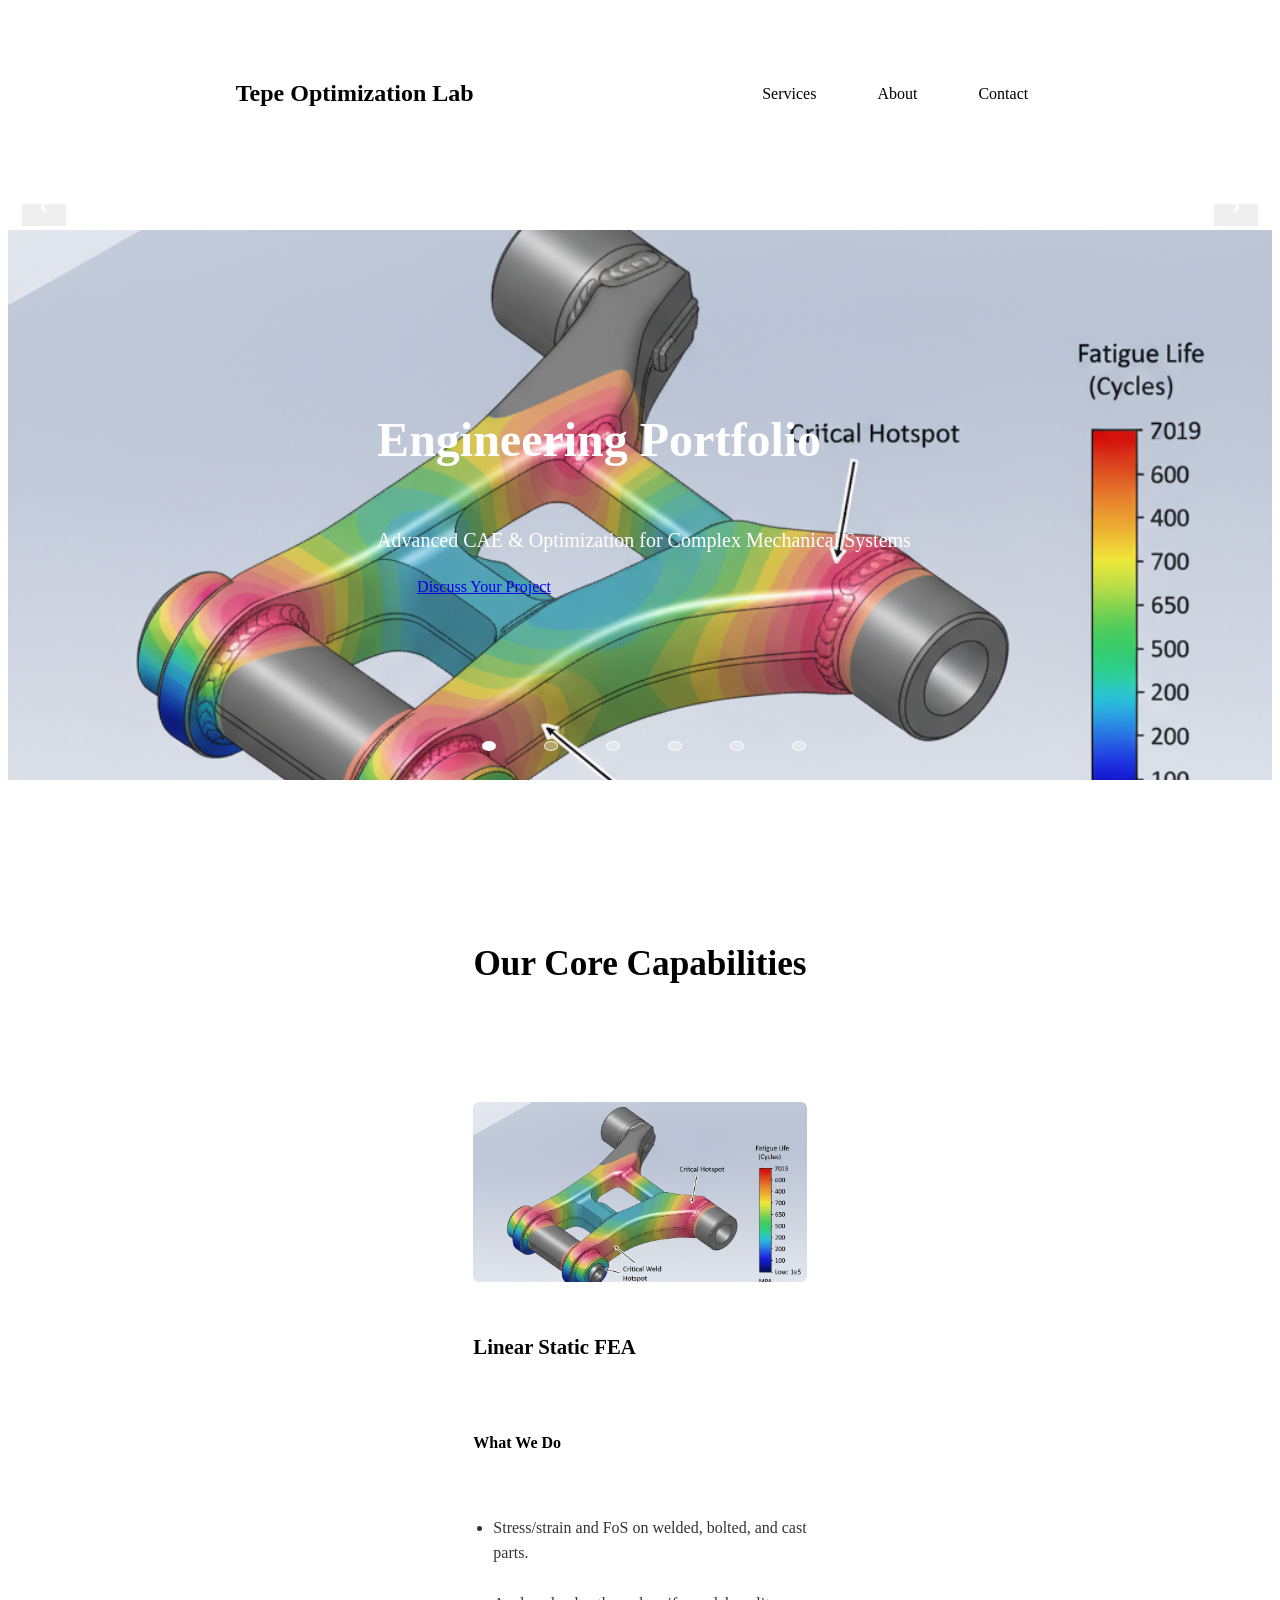
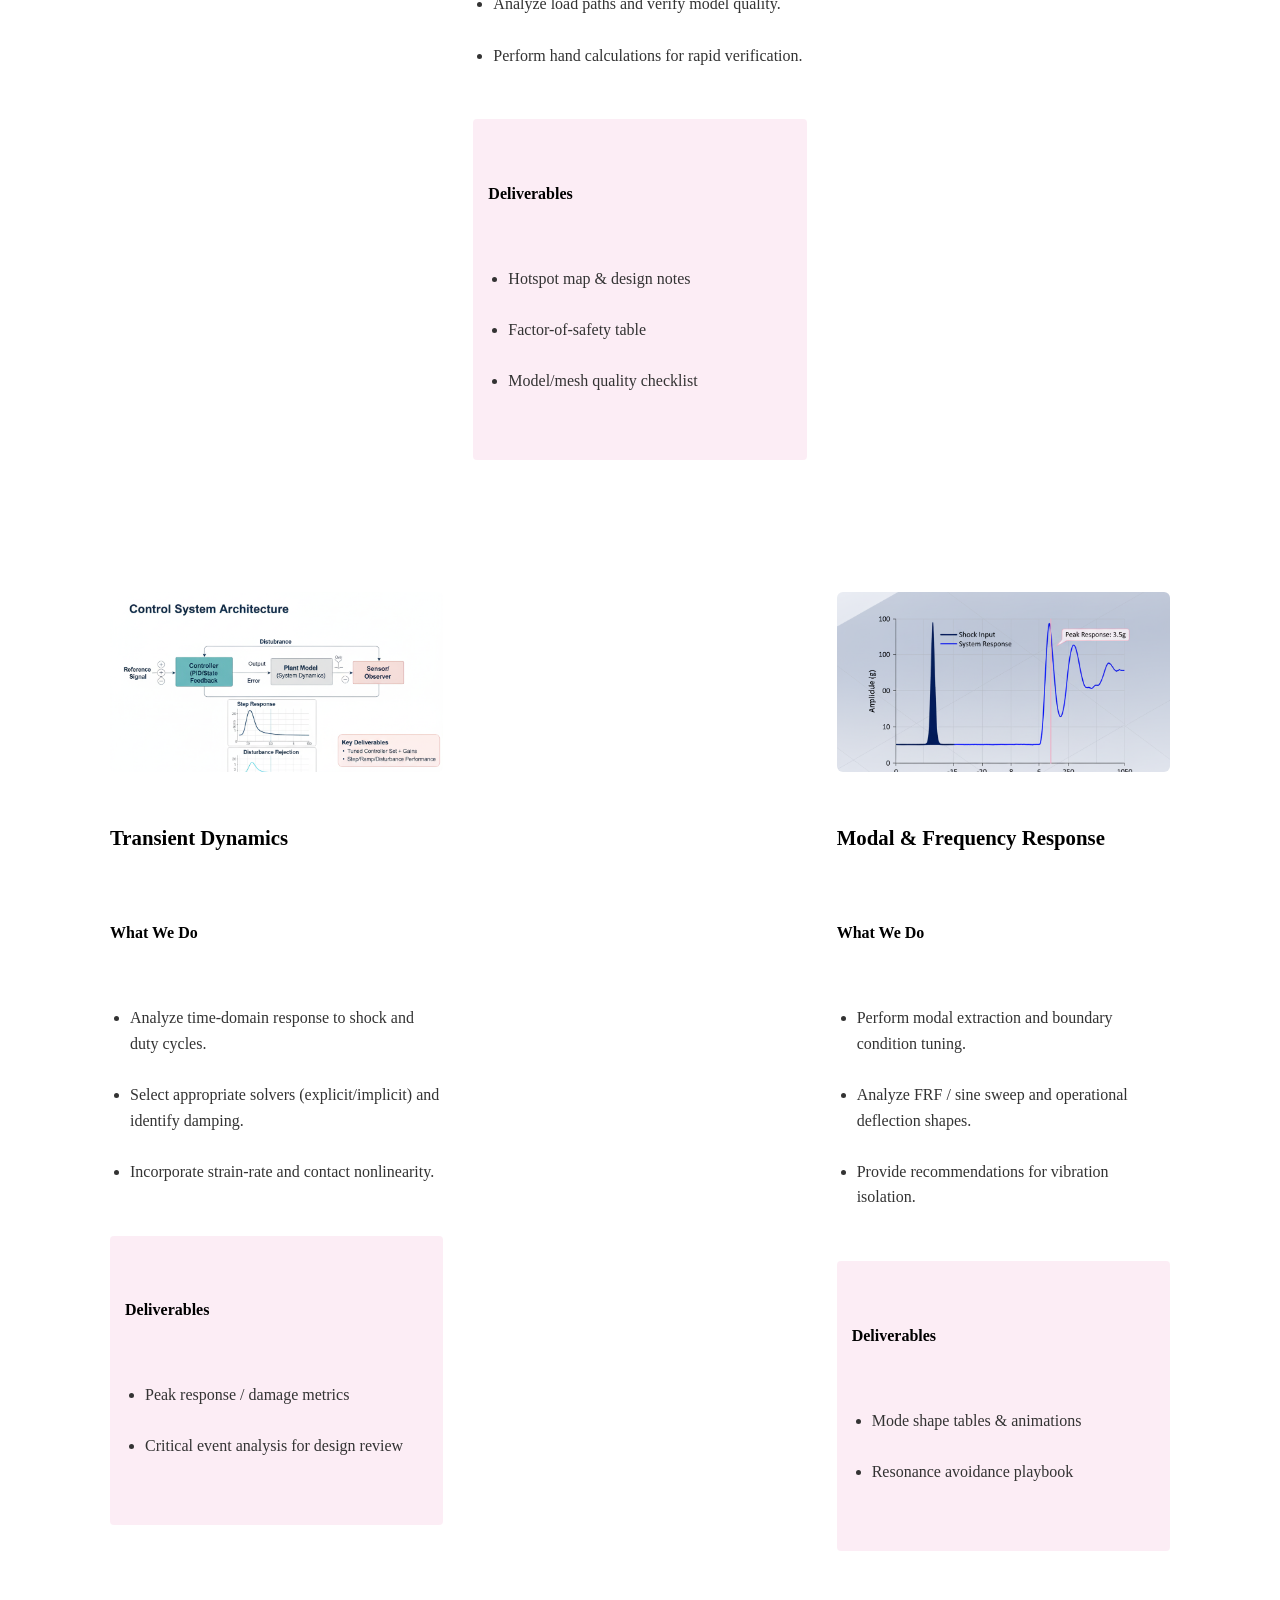
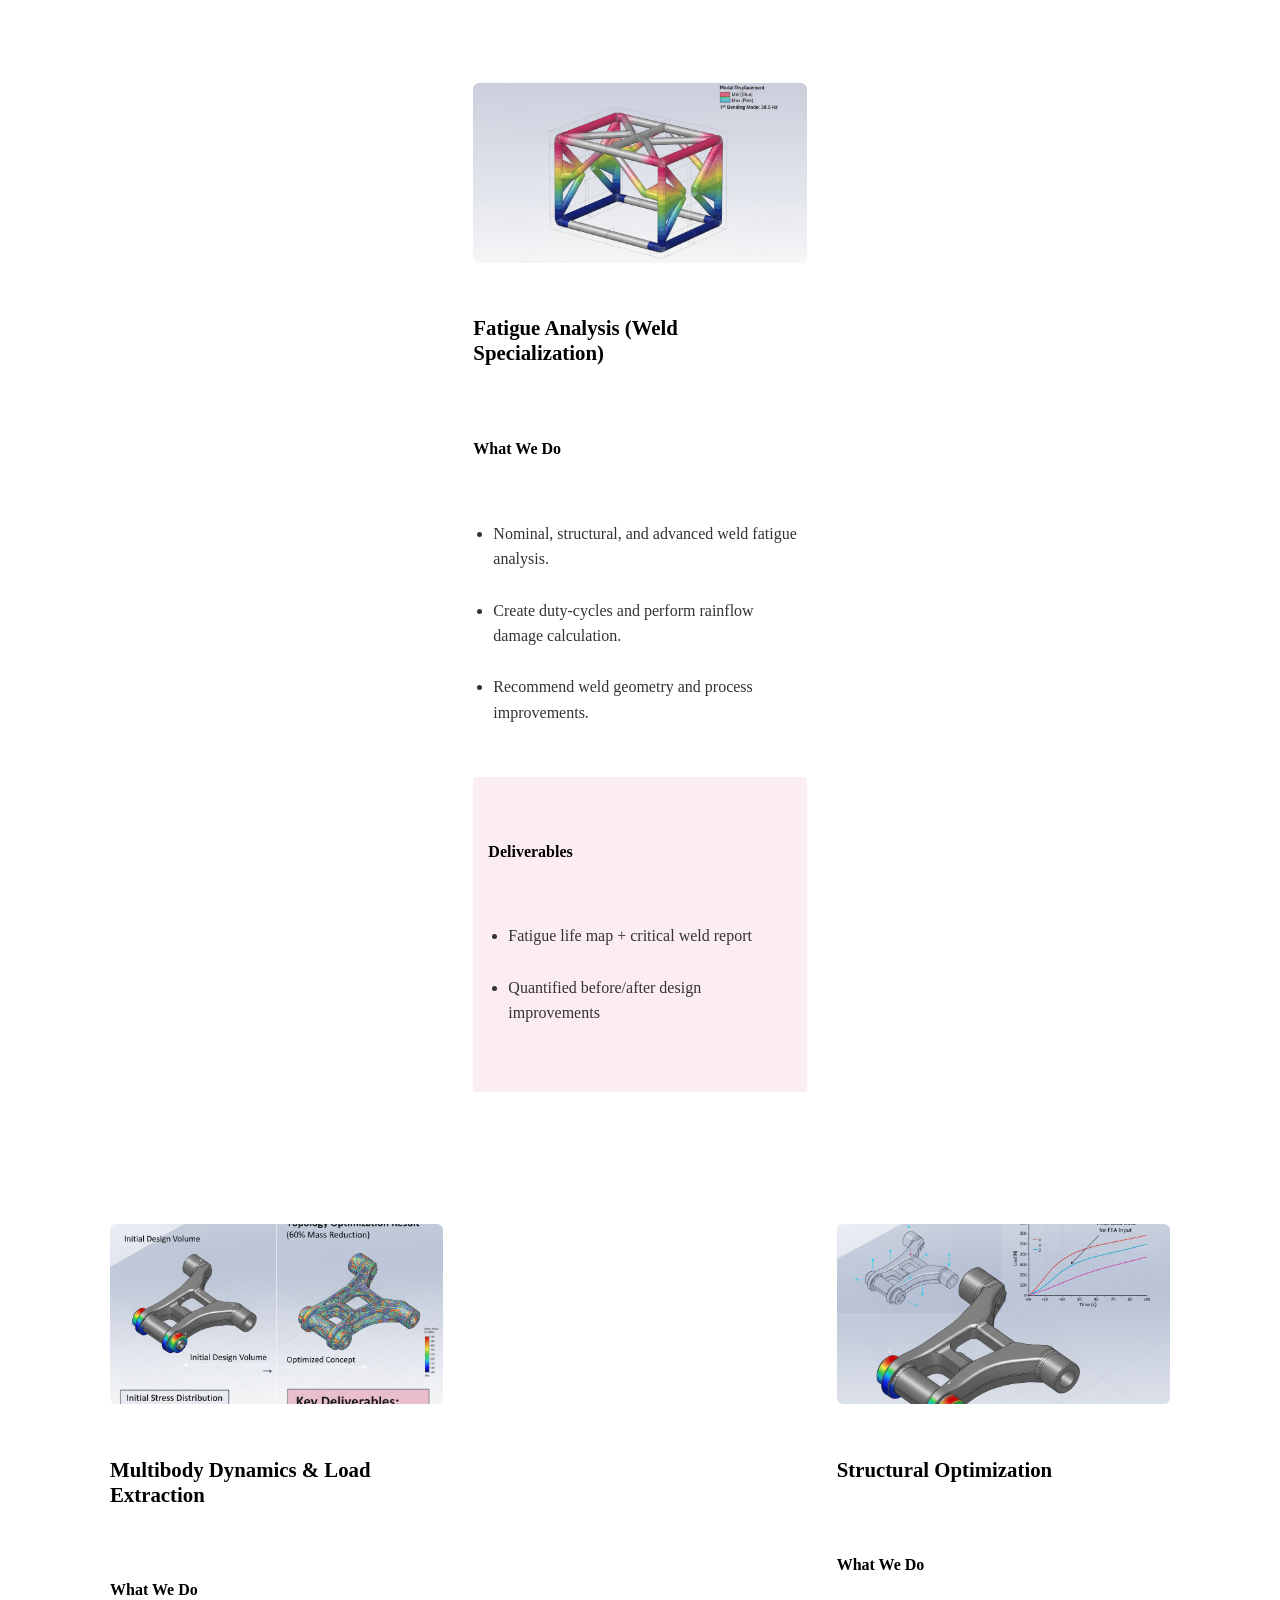
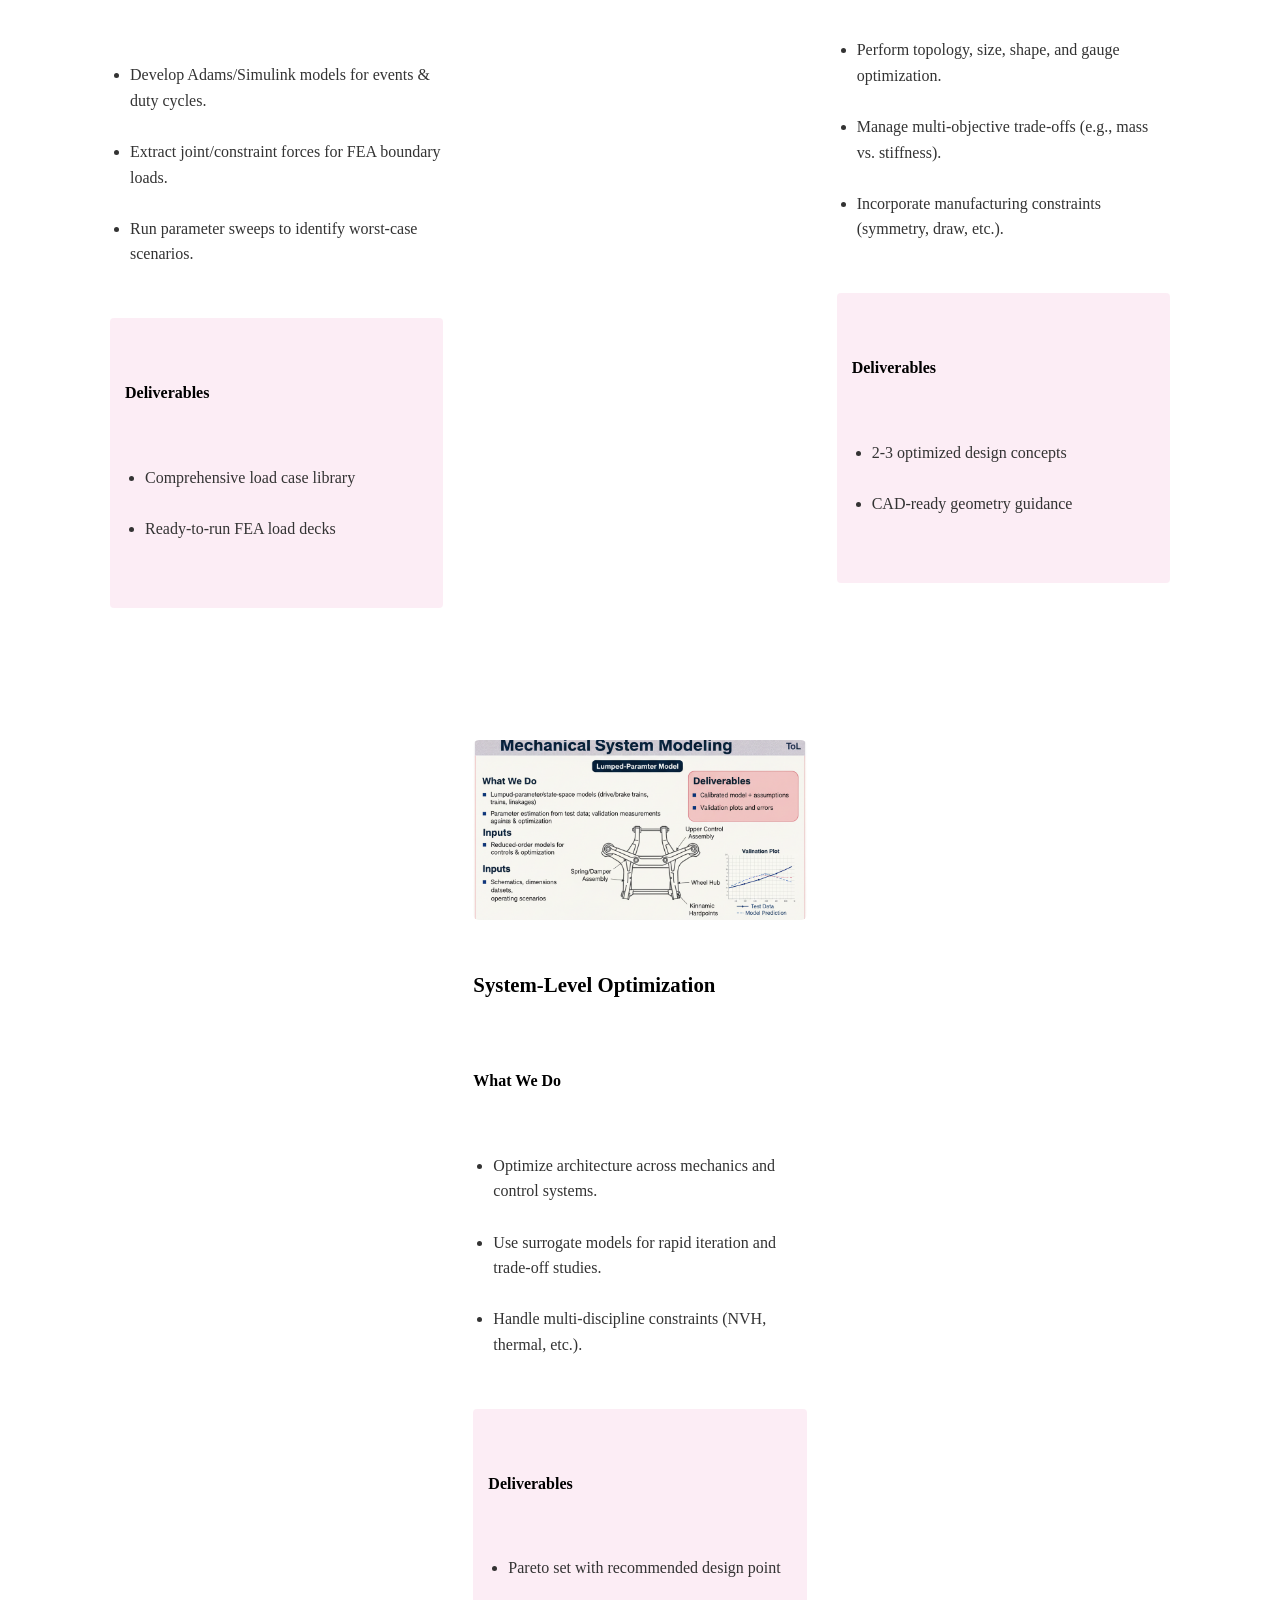
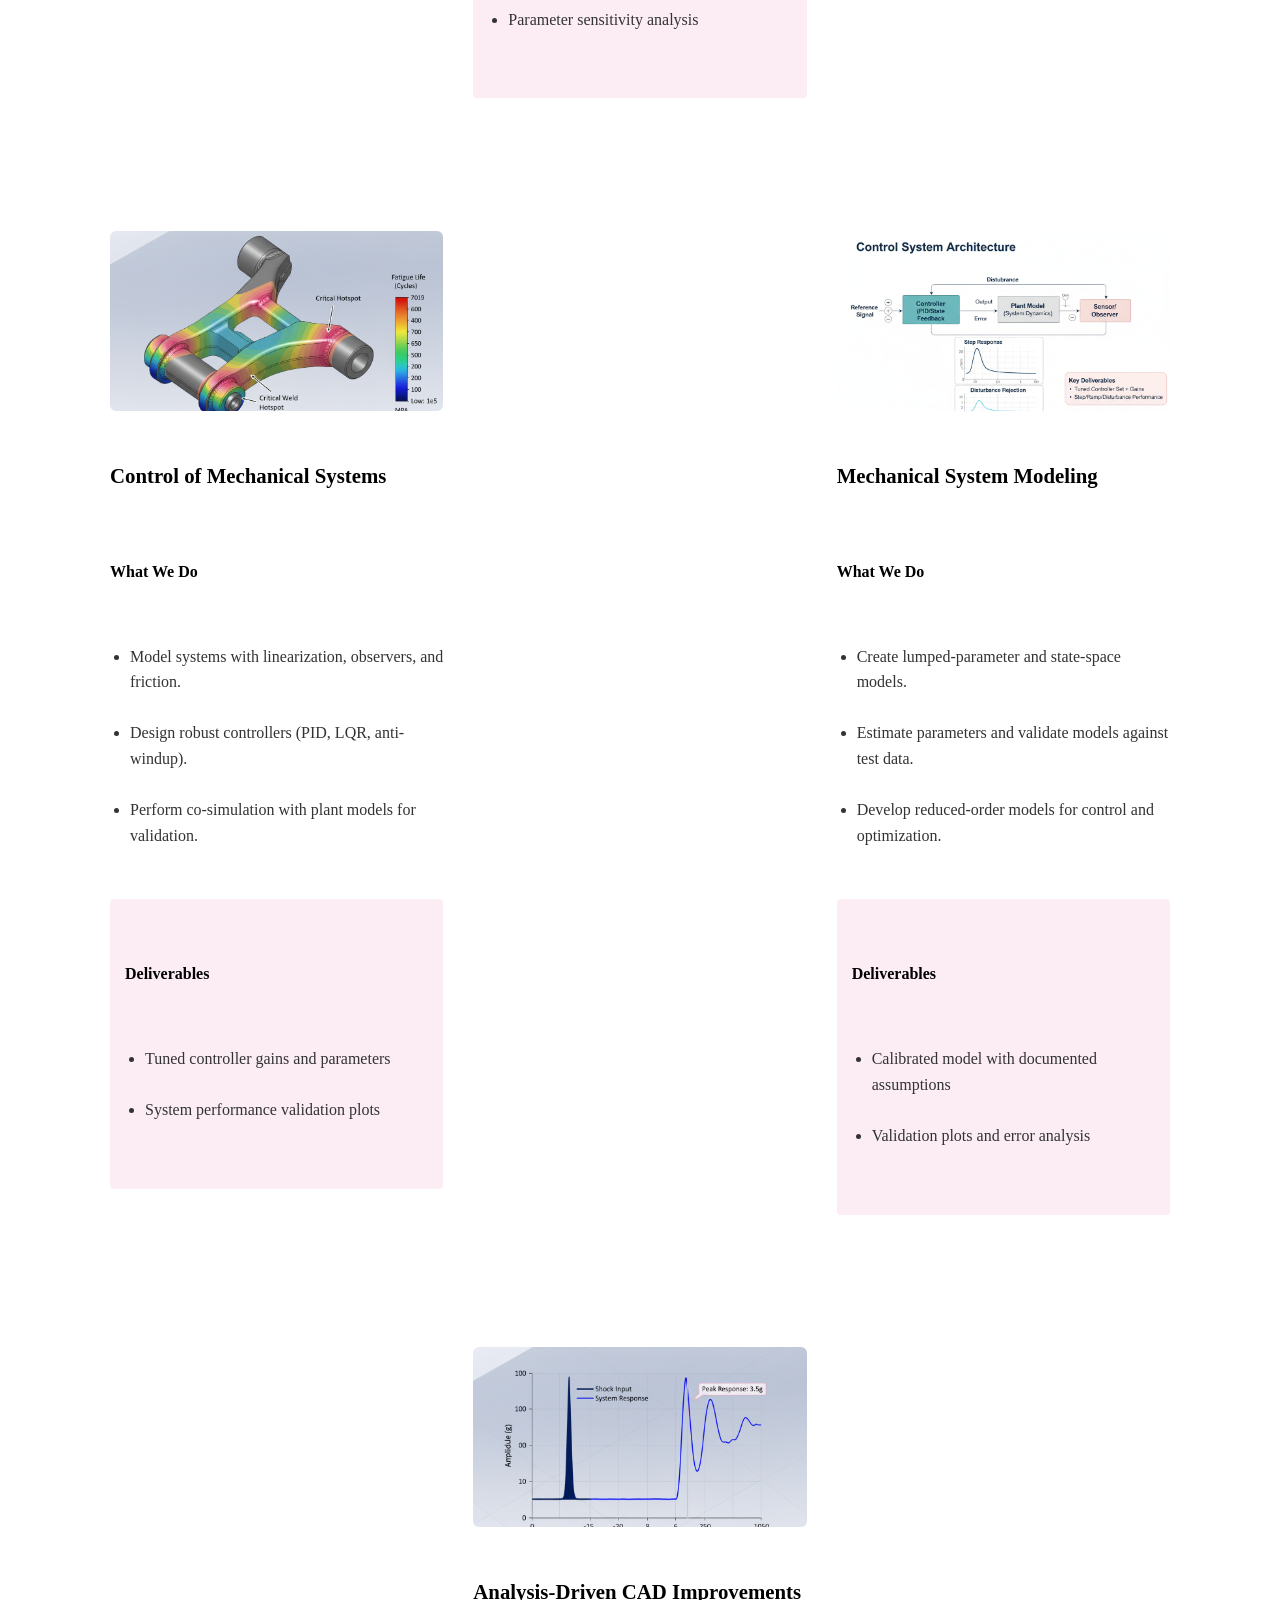
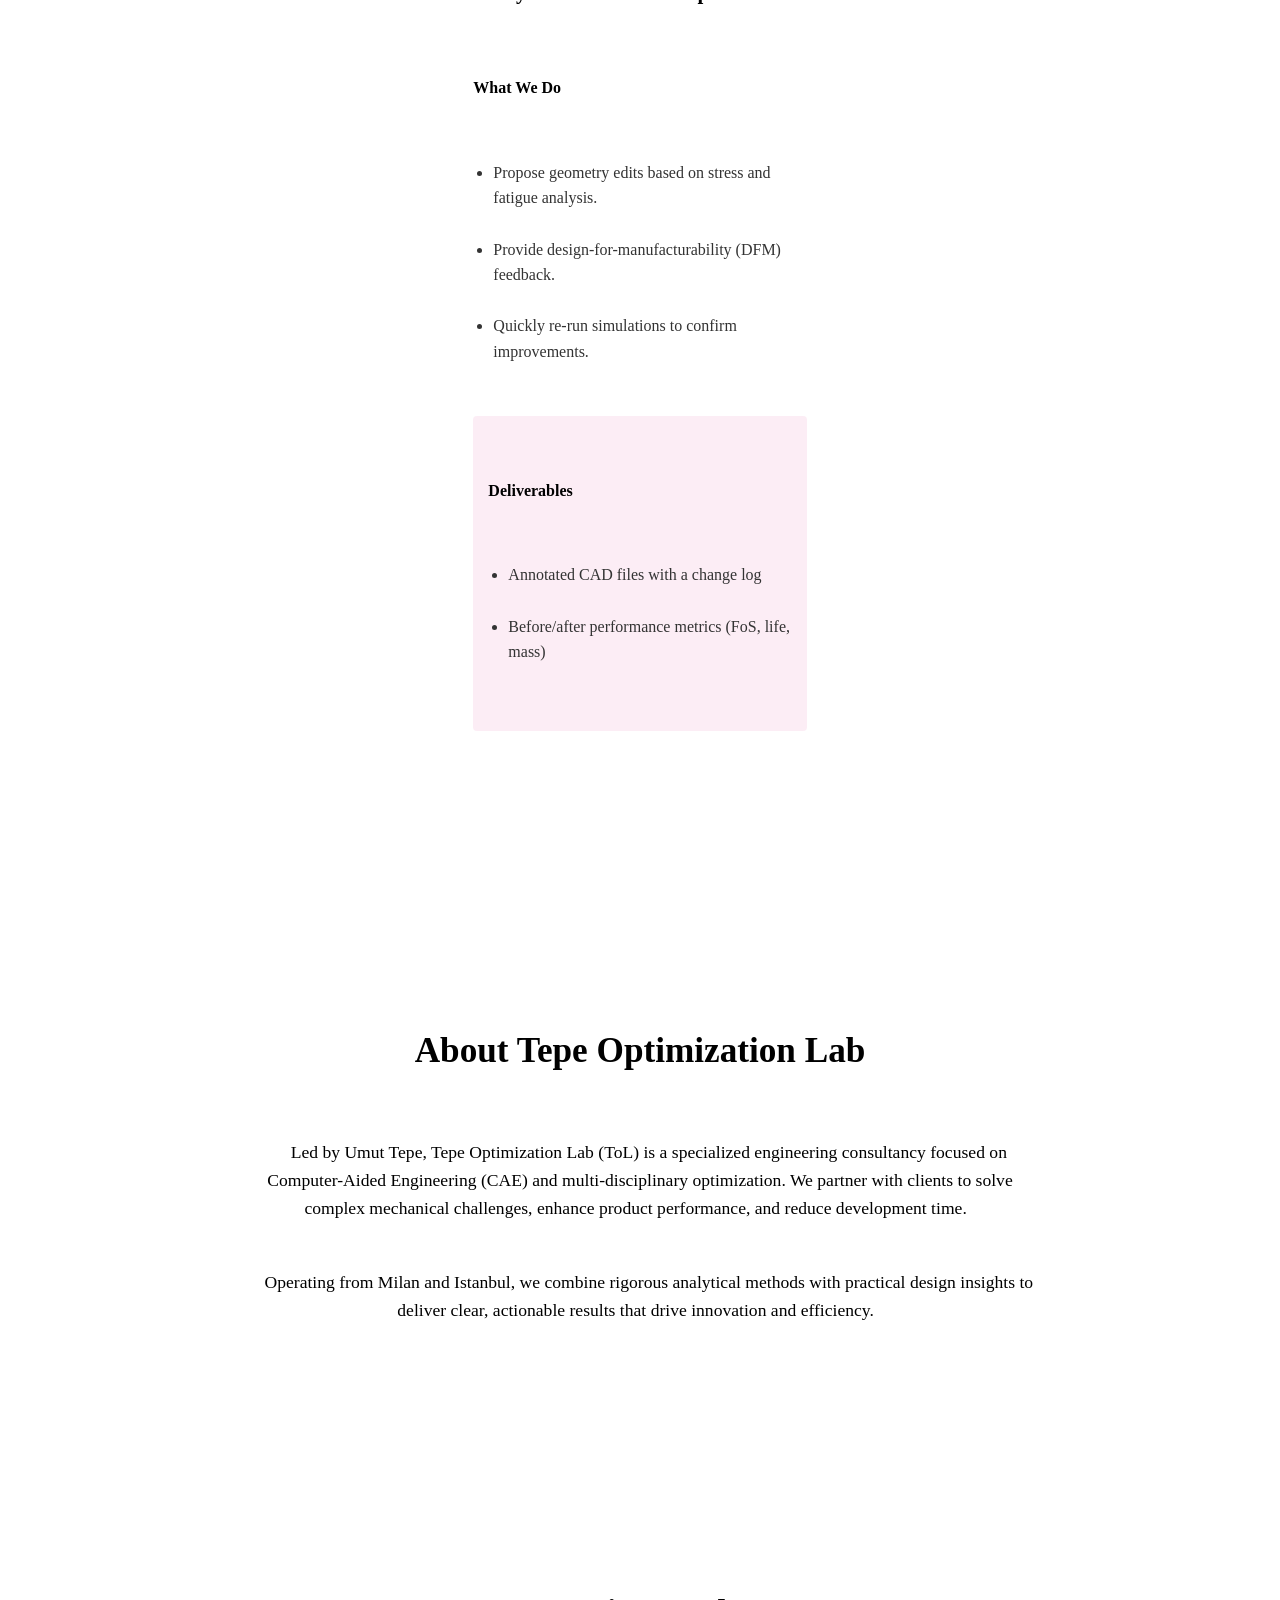
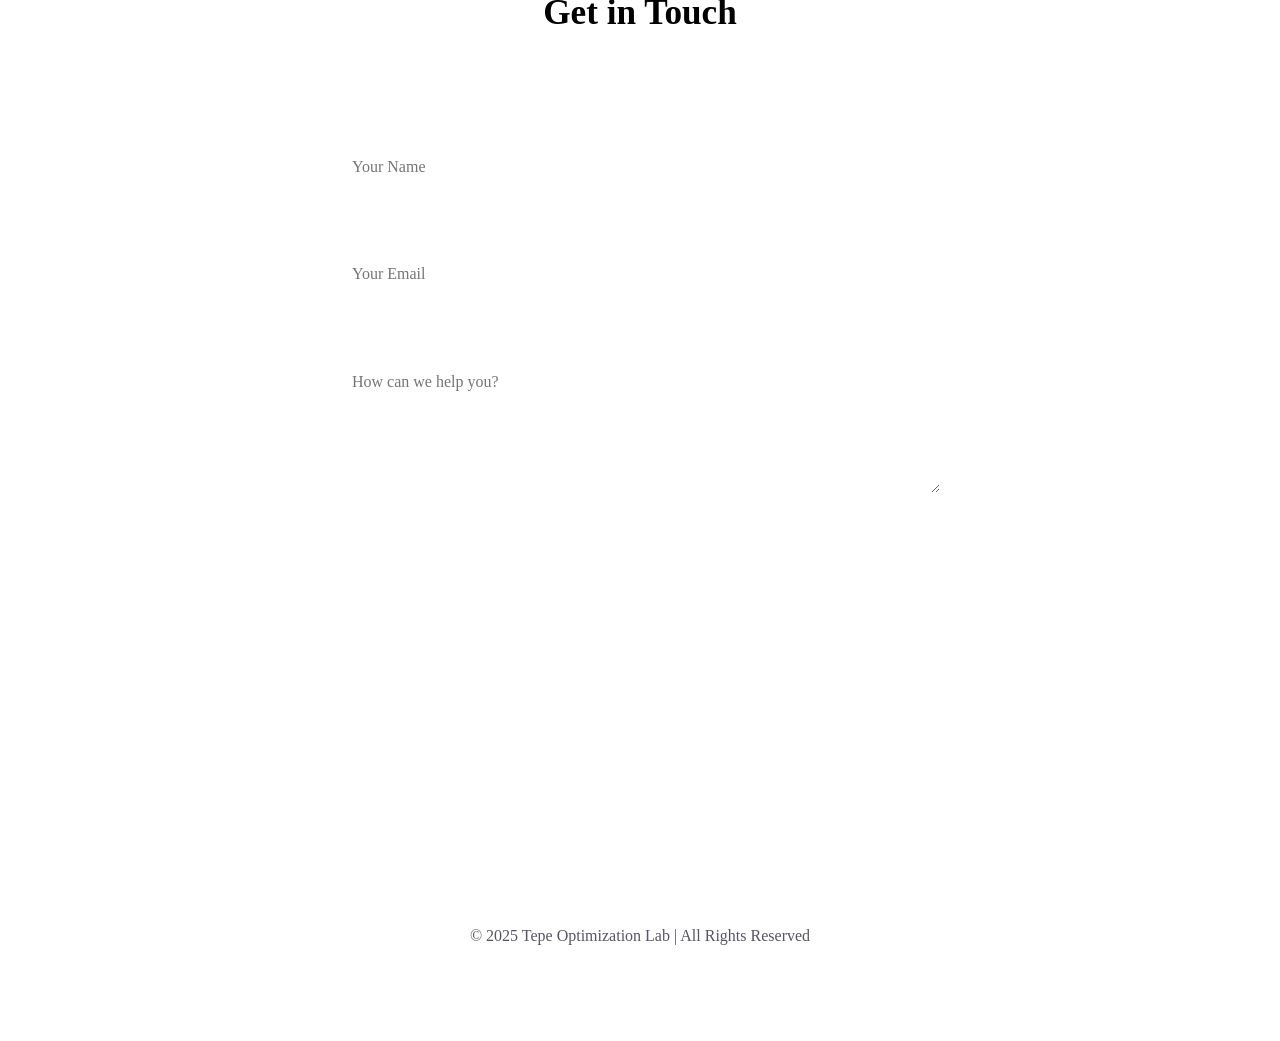
==== commit ebf8047c: "Update index.html" ====
--- a/index.html
+++ b/index.html
@@ -9,97 +9,7 @@
   <link rel="preconnect" href="https://formspree.io" />
   <link rel="dns-prefetch" href="https://formspree.io" />
 
-    <style>
-    /* === Variables === */
-    :root{
-      --tol-primary:#0C1B4D;
-      --tol-secondary:#4C3ED9;
-      --tol-muted:#DADDF2;
-      --tol-white:#FFFFFF;
-      --tol-bg:#F9FAFF;
-    }
-    /* === Base === */
-    *{box-sizing:border-box}
-    body{
-      font-family:-apple-system,BlinkMacSystemFont,"Segoe UI",Roboto,Helvetica,Arial,sans-serif;
-      margin:0;padding:0;background:var(--tol-bg);line-height:1.6;
-    }
-    .container{max-width:1100px;margin:0 auto;padding:0 20px}
-    header,section,footer{padding:60px 0} /* Base padding, overridden by #hero */
-    h1{color:var(--tol-primary);line-height:1.2;margin-top:0}
-
-    /* === Nav === */
-    .navbar{background:var(--tol-white);padding:15px 0;border-bottom:1px solid var(--tol-muted);position:sticky;top:0;z-index:1000}
-    .navbar .container{display:flex;justify-content:space-between;align-items:center}
-    .logo{font-size:1.5rem;font-weight:700;color:var(--tol-primary);text-decoration:none}
-    .nav-links a{color:var(--tol-primary);text-decoration:none;margin-left:25px;font-weight:500;transition:color .3s}
-    .nav-links a:hover{color:var(--tol-secondary)}
-
-    /* === HERO SLIDER (Critical) === */
-    #hero{ padding:0; background:transparent; color:#fff }
-    .hero-slider{ position:relative; height:64vh; min-height:420px; max-height:720px; overflow:hidden; }
-    .hero-slide{ position:absolute; inset:0; opacity:0; visibility:hidden; pointer-events:none; transition:opacity 600ms ease; }
-    .hero-slide.is-active{ opacity:1; visibility:visible; pointer-events:auto; }
-    .hero-slide img{ width:100%; height:100%; object-fit:cover; display:block; }
-    .hero-overlay{ position:absolute; inset:0; display:flex; align-items:center; pointer-events:none; }
-    .hero-overlay::before{
-      content:""; position:absolute; inset:0;
-      background: linear-gradient(180deg, rgba(12,27,77,.55), rgba(12,27,77,.15) 45%, rgba(0,0,0,0) 100%);
-      pointer-events:none;
-    }
-    .overlay-content{ position:relative; z-index:1; pointer-events:auto; }
-    #hero h1{ color:#fff; font-size:3rem; margin:0 0 10px; }
-    #hero .subtitle{ color:var(--tol-muted); font-size:1.25rem; margin-bottom:18px; }
-    #hero .cta-button{
-      /* Base button styles needed for hero */
-      display:inline-block;
-      color:#fff;
-      font-weight:700;
-      padding:12px 18px;
-      border-radius:8px;
-      text-decoration:none;
-      /* Hero-specific overrides */
-      background:var(--tol-secondary);
-    }
-    #hero .cta-button:hover{ background:#3a2db8; }
-    .hero-nav,.hero-dots{ position:absolute; z-index:3; }
-    .hero-nav{
-      top:50%; transform:translateY(-50%);
-      background:rgba(0,0,0,.35); color:#fff; border:0; width:44px; height:44px;
-      border-radius:50%; font-size:26px; line-height:44px; cursor:pointer;
-      display:flex; align-items:center; justify-content:center;
-    }
-    .hero-nav:hover{ background:rgba(0,0,0,.5); }
-    .hero-nav.prev{ left:14px; }
-    .hero-nav.next{ right:14px; }
-    .hero-dots{ left:0; right:0; bottom:14px; display:flex; justify-content:center; gap:10px; }
-s   .hero-dots .dot{
-      width:10px; height:10px; border-radius:50%; border:1px solid rgba(255,255,255,.8); background:rgba(255,255,255,.3);
-      cursor:pointer;
-    }
-    .hero-dots .dot.is-active{ background:#fff; }
-
-    /* === Critical Responsive === */
-    @media (max-width:900px){
-      .hero-slider{ height:56vh; min-height:360px; }
-      #hero h1{ font-size:2.2rem; }
-      #hero .subtitle{ font-size:1.05rem; }
-    }
-    @media (max-width:768px){
-      .navbar .container{flex-direction:column}
-      .nav-links{margin-top:10px}
-      .nav-links a{margin:0 10px}
-      h1{font-size:2.5rem}
-      header,section,footer{padding:40px 0}
-    }
-    @media (max-width:600px){
-      .hero-slider{ height:50vh; min-height:300px; }
-      .hero-nav{ width:38px; height:38px; font-size:22px; }
-    }
-  </style>
-
-    <link rel="stylesheet" href="css/style.css" media="print" onload="this.media='all'" />
-  <noscript><link rel="stylesheet" href="css/style.css"></noscript>
+    <link rel="stylesheet" href="css/style.css" />
   
   <meta name="description" content="Advanced CAE and optimization for complex mechanical systems. Weld fatigue, MBD→FEA load transfer, structural & system optimization." />
 
@@ -149,13 +59,13 @@
         <img data-src="assets/images/eeee.png"
              alt="Analysis highlight 5"
              width="1920" height="960"
-             loading="lazy" decoding="async">
+            	loading="lazy" decoding="async">
       </div>
       <div class="hero-slide">
         <img data-src="assets/images/ffff.png"
              alt="Analysis highlight 6"
-             width="1920" height="960"
-             loading="lazy" decoding="async">
+            	width="1920" height="960"
+            	loading="lazy" decoding="async">
       </div>
 
             <div class="hero-overlay">
@@ -182,252 +92,252 @@
 
     <section id="services">
     <div class="container">
-      <h2>Our Core Capabilities</h2>
-      <div class="services-grid">
-
-                <a class="service-card-link" href="services/linear-static-fea.html" aria-label="Linear Static FEA — details">
-          <div class="service-card">
-            <img src="assets/images/aaaa.png"
-                 alt="Stress analysis heatmap on a mechanical part."
-                 loading="lazy" decoding="async" fetchpriority="low"
-                 width="640" height="360">
-            <h3>Linear Static FEA</h3>
-            <h4>What We Do</h4>
-            <ul>
-              <li>Stress/strain and FoS on welded, bolted, and cast parts.</li>
-              <li>Analyze load paths and verify model quality.</li>
-              <li>Perform hand calculations for rapid verification.</li>
-            </ul>
-            <div class="deliverables-box">
-              <h4>Deliverables</h4>
-              <ul>
-                <li>Hotspot map & design notes</li>
-                <li>Factor-of-safety table</li>
-                <li>Model/mesh quality checklist</li>
-              </ul>
-            </div>
-          </div>
-        </a>
-
-                <a class="service-card-link" href="services/transient-dynamics.html" aria-label="Transient Dynamics — details">
-          <div class="service-card">
-            <img src="assets/images/bbbb.png"
-                 alt="Transient response illustration with time histories."
-                 loading="lazy" decoding="async" fetchpriority="low"
-                 width="640" height="360">
-            <h3>Transient Dynamics</h3>
-            <h4>What We Do</h4>
-            <ul>
-              <li>Analyze time-domain response to shock and duty cycles.</li>
-              <li>Select appropriate solvers (explicit/implicit) and identify damping.</li>
-              <li>Incorporate strain-rate and contact nonlinearity.</li>
-            </ul>
-            <div class="deliverables-box">
-              <h4>Deliverables</h4>
-              <ul>
-                <li>Peak response / damage metrics</li>
-                <li>Critical event analysis for design review</li>
-              </ul>
-            </div>
-          </div>
-        </a>
-
-                <a class="service-card-link" href="services/modal-frequency-response.html" aria-label="Modal & Frequency Response — details">
-          <div class="service-card">
-            <img src="assets/images/cccc.png"
-                 alt="Modal/FRF plot or mode shape visualization."
-                 loading="lazy" decoding="async" fetchpriority="low"
-                 width="640" height="360">
-            <h3>Modal & Frequency Response</h3>
-            <h4>What We Do</h4>
-            <ul>
-              <li>Perform modal extraction and boundary condition tuning.</li>
-              <li>Analyze FRF / sine sweep and operational deflection shapes.</li>
-              <li>Provide recommendations for vibration isolation.</li>
-            </ul>
-            <div class="deliverables-box">
-              <h4>Deliverables</h4>
-              <ul>
-                <li>Mode shape tables & animations</li>
-                <li>Resonance avoidance playbook</li>
-              </ul>
-            </div>
-          </div>
-        </a>
-
-                <a class="service-card-link" href="services/fatigue-weld.html" aria-label="Fatigue Analysis (Weld Specialization) — details">
-          <div class="service-card">
-            <img src="assets/images/dddd.png"
-                 alt="Fatigue life contour on welded structure."
-                 loading="lazy" decoding="async" fetchpriority="low"
-                D width="640" height="360">
-            <h3>Fatigue Analysis (Weld Specialization)</h3>
-            <h4>What We Do</h4>
-            <ul>
-              <li>Nominal, structural, and advanced weld fatigue analysis.</li>
-              <li>Create duty-cycles and perform rainflow damage calculation.</li>
-              <li>Recommend weld geometry and process improvements.</li>
-            </ul>
-            <div class="deliverables-box">
-              <h4>Deliverables</h4>
-              <ul>
-                <li>Fatigue life map + critical weld report</li>
-                <li>Quantified before/after design improvements</li>
-              </ul>
-            </div>
-          </div>
-        </a>
-
-                <a class="service-card-link" href="services/multibody-load-extraction.html" aria-label="Multibody Dynamics & Load Extraction — details">
-          <div class="service-card">
-            <img src="assets/images/eeee.png"
-                 alt="Multibody mechanism schematic / load extraction."
-                 loading="lazy" decoding="async" fetchpriority="low"
-                 width="640" height="360">
-            <h3>Multibody Dynamics & Load Extraction</h3>
-            <h4>What We Do</h4>
-            <ul>
-              <li>Develop Adams/Simulink models for events & duty cycles.</li>
-              <li>Extract joint/constraint forces for FEA boundary loads.</li>
-              <li>Run parameter sweeps to identify worst-case scenarios.</li>
-            </ul>
-            <div class="deliverables-box">
-              <h4>Deliverables</h4>
-              <ul>
-                <li>Comprehensive load case library</li>
-                <li>Ready-to-run FEA load decks</li>
-              </ul>
-    M       </div>
-          </div>
-        </a>
-
-                <a class="service-card-link" href="services/structural-optimization.html" aria-label="Structural Optimization — details">
-          <div class="service-card">
-            <img src="assets/images/ffff.png"
-                 alt="Topology/shape optimization visualization."
-                 loading="lazy" decoding="async" fetchpriority="low"
-                 width="640" height="360">
-            <h3>Structural Optimization</h3>
-            <h4>What We Do</h4>
-            <ul>
-              <li>Perform topology, size, shape, and gauge optimization.</li>
-              <li>Manage multi-objective trade-offs (e.g., mass vs. stiffness).</li>
-              <li>Incorporate manufacturing constraints (symmetry, draw, etc.).</li>
-            </ul>
-            <div class="deliverables-box">
-              <h4>Deliverables</h4>
-              <ul>
-                <li>2-3 optimized design concepts</li>
-                <li>CAD-ready geometry guidance</li>
-              </ul>
-            </div>
-          </div>
-        </a>
-
-                <a class="service-card-link" href="services/system-level-optimization.html" aria-label="System-Level Optimization — details">
-          <div class="service-card">
-            <img src="assets/images/gggg.png"
-                 alt="System-level optimization / Pareto plot placeholder."
-                 loading="lazy" decoding="async" fetchpriority="low"
-                 width="640" height="360">
-            <h3>System-Level Optimization</h3>
-            <h4>What We Do</h4>
-            <ul>
-              <li>Optimize architecture across mechanics and control systems.</li>
-              <li>Use surrogate models for rapid iteration and trade-off studies.</li>
-              <li>Handle multi-discipline constraints (NVH, thermal, etc.).</li>
-            </ul>
-            <div class="deliverables-box">
-              <h4>Deliverables</h4>
-              <ul>
-                <li>Pareto set with recommended design point</li>
-                <li>Parameter sensitivity analysis</li>
-              </ul>
-            </div>
-          </div>
-        </a>
-
-                <a class="service-card-link" href="services/control-of-mechanical-systems.html" aria-label="Control of Mechanical Systems — details">
-          <div class="service-card">
-            <img src="assets/images/aaaa.png"
-                 alt="Control block diagram placeholder."
-                 loading="lazy" decoding="async" fetchpriority="low"
-                 width="640" height="360">
-            <h3>Control of Mechanical Systems</h3>
-            <h4>What We Do</h4>
-            <ul>
-              <li>Model systems with linearization, observers, and friction.</li>
-              <li>Design robust controllers (PID, LQR, anti-windup).</li>
-              <li>Perform co-simulation with plant models for validation.</li>
-            </ul>
-            <div class="deliverables-box">
-              <h4>Deliverables</h4>
-              <ul>
-                <li>Tuned controller gains and parameters</li>
-                <li>System performance validation plots</li>
-              </ul>
-            </div>
-          </div>
-        </a>
-
-                <a class="service-card-link" href="services/mechanical-system-modeling.html" aria-label="Mechanical System Modeling — details">
-          <div class="service-card">
-            <img src="assets/images/bbbb.png"
-                 alt="State-space / model validation placeholder."
-                 loading="lazy" decoding="async" fetchpriority="low"
-                 width="640" height="360">
-            <h3>Mechanical System Modeling</h3>
-            <h4>What We Do</h4>
-            <ul>
-              <li>Create lumped-parameter and state-space models.</li>
-              <li>Estimate parameters and validate models against test data.</li>
-              <li>Develop reduced-order models for control and optimization.</li>
-            </ul>
-            <div class="deliverables-box">
-              <h4>Deliverables</h4>
-              <ul>
-                <li>Calibrated model with documented assumptions</li>
-                <li>Validation plots and error analysis</li>
-              </ul>
-            </div>
-          </div>
-        </a>
-
-                <a class="service-card-link" href="services/cad-design-improvements.html" aria-label="Analysis-Driven CAD Improvements — details">
-          <div class="service-card">
-            <img src="assets/images/cccc.png"
-                 alt="CAD before/after improvement placeholder."
-                 loading="lazy" decoding="async" fetchpriority="low"
-                 width="640" height="360">
-            <h3>Analysis-Driven CAD Improvements</h3>
-            <h4>What We Do</h4>
-            <ul>
-              <li>Propose geometry edits based on stress and fatigue analysis.</li>
-              <li>Provide design-for-manufacturability (DFM) feedback.</li>
-            	<li>Quickly re-run simulations to confirm improvements.</li>
-            </ul>
-            <div class="deliverables-box">
-              <h4>Deliverables</h4>
-              <ul>
-                <li>Annotated CAD files with a change log</li>
-              	<li>Before/after performance metrics (FoS, life, mass)</li>
-              </ul>
-  	        </div>
-          </div>
+    	<h2>Our Core Capabilities</h2>
+    	<div class="services-grid">
+
+      	      	<a class="service-card-link" href="services/linear-static-fea.html" aria-label="Linear Static FEA — details">
+      	  <div class="service-card">
+        	<img src="assets/images/aaaa.png"
+               alt="Stress analysis heatmap on a mechanical part."
+               loading="lazy" decoding="async" fetchpriority="low"
+               width="640" height="360">
+        	<h3>Linear Static FEA</h3>
+        	<h4>What We Do</h4>
+        	<ul>
+          	<li>Stress/strain and FoS on welded, bolted, and cast parts.</li>
+          	<li>Analyze load paths and verify model quality.</li>
+          	<li>Perform hand calculations for rapid verification.</li>
+        	</ul>
+        	<div class="deliverables-box">
+          	<h4>Deliverables</h4>
+          	<ul>
+            	<li>Hotspot map & design notes</li>
+            	<li>Factor-of-safety table</li>
+            	<li>Model/mesh quality checklist</li>
+          	</ul>
+        	</div>
+      	  </div>
       	</a>
 
-      </div>
-    </div>
+      	      	<a class="service-card-link" href="services/transient-dynamics.html" aria-label="Transient Dynamics — details">
+      	  <div class="service-card">
+        	<img src="assets/images/bbbb.png"
+               alt="Transient response illustration with time histories."
+               loading="lazy" decoding="async" fetchpriority="low"
+               width="640" height="360">
+        	<h3>Transient Dynamics</h3>
+    	  	  <h4>What We Do</h4>
+    	  	  <ul>
+    	    	  <li>Analyze time-domain response to shock and duty cycles.</li>
+    	    	  <li>Select appropriate solvers (explicit/implicit) and identify damping.</li>
+    	    	  <li>Incorporate strain-rate and contact nonlinearity.</li>
+    	  	  </ul>
+    	  	  <div class="deliverables-box">
+    	    	  <h4>Deliverables</h4>
+    	    	  <ul>
+    	      	  <li>Peak response / damage metrics</li>
+    	      	  <li>Critical event analysis for design review</li>
+    	    	  </ul>
+    	  	  </div>
+    	    </div>
+    	</a>
+
+    	    	<a class="service-card-link" href="services/modal-frequency-response.html" aria-label="Modal & Frequency Response — details">
+    	  <div class="service-card">
+      	<img src="assets/images/cccc.png"
+              alt="Modal/FRF plot or mode shape visualization."
+              loading="lazy" decoding="async" fetchpriority="low"
+              width="640" height="360">
+      	<h3>Modal & Frequency Response</h3>
+      	<h4>What We Do</h4>
+      	<ul>
+        	<li>Perform modal extraction and boundary condition tuning.</li>
+        	<li>Analyze FRF / sine sweep and operational deflection shapes.</li>
+        	<li>Provide recommendations for vibration isolation.</li>
+      	</ul>
+      	<div class="deliverables-box">
+        	<h4>Deliverables</h4>
+        	<ul>
+          	<li>Mode shape tables & animations</li>
+          	<li>Resonance avoidance playbook</li>
+        	</ul>
+      	</div>
+    	  </div>
+    	</a>
+
+    	    	<a class="service-card-link" href="services/fatigue-weld.html" aria-label="Fatigue Analysis (Weld Specialization) — details">
+    	  <div class="service-card">
+      	<img src="assets/images/dddd.png"
+              alt="Fatigue life contour on welded structure."
+              loading="lazy" decoding="async" fetchpriority="low"
+              width="640" height="360">
+      	<h3>Fatigue Analysis (Weld Specialization)</h3>
+      	<h4>What We Do</h4>
+      	<ul>
+        	<li>Nominal, structural, and advanced weld fatigue analysis.</li>
+        	<li>Create duty-cycles and perform rainflow damage calculation.</li>
+        	<li>Recommend weld geometry and process improvements.</li>
+      	</ul>
+      	<div class="deliverables-box">
+        	<h4>Deliverables</h4>
+        	<ul>
+          	<li>Fatigue life map + critical weld report</li>
+          	<li>Quantified before/after design improvements</li>
+        	</ul>
+      	</div>
+    	  </div>
+    	</a>
+
+    	    	<a class="service-card-link" href="services/multibody-load-extraction.html" aria-label="Multibody Dynamics & Load Extraction — details">
+    	  <div class="service-card">
+      	<img src="assets/images/eeee.png"
+              alt="Multibody mechanism schematic / load extraction."
+              loading="lazy" decoding="async" fetchpriority="low"
+              width="640" height="360">
+      	<h3>Multibody Dynamics & Load Extraction</h3>
+      	<h4>What We Do</h4>
+      	<ul>
+        	<li>Develop Adams/Simulink models for events & duty cycles.</li>
+        	<li>Extract joint/constraint forces for FEA boundary loads.</li>
+        	<li>Run parameter sweeps to identify worst-case scenarios.</li>
+      	</ul>
+      	<div class="deliverables-box">
+        	<h4>Deliverables</h4>
+        	<ul>
+          	<li>Comprehensive load case library</li>
+          	<li>Ready-to-run FEA load decks</li>
+        	</ul>
+      	</div>
+    	  </div>
+  	</a>
+
+  	  	<a class="service-card-link" href="services/structural-optimization.html" aria-label="Structural Optimization — details">
+  	  <div class="service-card">
+    	<img src="assets/images/ffff.png"
+              alt="Topology/shape optimization visualization."
+              loading="lazy" decoding="async" fetchpriority="low"
+              width="640" height="360">
+    	<h3>Structural Optimization</h3>
+    	<h4>What We Do</h4>
+    	<ul>
+      	<li>Perform topology, size, shape, and gauge optimization.</li>
+      	<li>Manage multi-objective trade-offs (e.g., mass vs. stiffness).</li>
+      	<li>Incorporate manufacturing constraints (symmetry, draw, etc.).</li>
+    	</ul>
+    	<div class="deliverables-box">
+      	<h4>Deliverables</h4>
+      	<ul>
+        	<li>2-3 optimized design concepts</li>
+        	<li>CAD-ready geometry guidance</li>
+      	</ul>
+    	</div>
+  	  </div>
+  	</a>
+
+  	  	<a class="service-card-link" href="services/system-level-optimization.html" aria-label="System-Level Optimization — details">
+  	  <div class="service-card">
+    	<img src="assets/images/gggg.png"
+              alt="System-level optimization / Pareto plot placeholder."
+              loading="lazy" decoding="async" fetchpriority="low"
+              width="640" height="360">
+    	<h3>System-Level Optimization</h3>
+    	<h4>What We Do</h4>
+    	<ul>
+      	<li>Optimize architecture across mechanics and control systems.</li>
+      	<li>Use surrogate models for rapid iteration and trade-off studies.</li>
+      	<li>Handle multi-discipline constraints (NVH, thermal, etc.).</li>
+    	</ul>
+    	<div class="deliverables-box">
+      	<h4>Deliverables</h4>
+      	<ul>
+        	<li>Pareto set with recommended design point</li>
+        	<li>Parameter sensitivity analysis</li>
+      	</ul>
+    	</div>
+  	  </div>
+  	</a>
+
+  	  	<a class="service-card-link" href="services/control-of-mechanical-systems.html" aria-label="Control of Mechanical Systems — details">
+  	  <div class="service-card">
+    	<img src="assets/images/aaaa.png"
+              alt="Control block diagram placeholder."
+              loading="lazy" decoding="async" fetchpriority="low"
+              width="640" height="360">
+    	<h3>Control of Mechanical Systems</h3>
+    	<h4>What We Do</h4>
+    	<ul>
+      	<li>Model systems with linearization, observers, and friction.</li>
+      	<li>Design robust controllers (PID, LQR, anti-windup).</li>
+      	<li>Perform co-simulation with plant models for validation.</li>
+    	</ul>
+    	<div class="deliverables-box">
+      	<h4>Deliverables</h4>
+      	<ul>
+        	<li>Tuned controller gains and parameters</li>
+        	<li>System performance validation plots</li>
+      	</ul>
+    	</div>
+  	  </div>
+  	</a>
+
+  	  	<a class="service-card-link" href="services/mechanical-system-modeling.html" aria-label="Mechanical System Modeling — details">
+  	  <div class="service-card">
+    	<img src="assets/images/bbbb.png"
+              alt="State-space / model validation placeholder."
+              loading="lazy" decoding="async" fetchpriority="low"
+              width="640" height="360">
+    	<h3>Mechanical System Modeling</h3>
+    	<h4>What We Do</h4>
+    	<ul>
+      	<li>Create lumped-parameter and state-space models.</li>
+      	<li>Estimate parameters and validate models against test data.</li>
+      	<li>Develop reduced-order models for control and optimization.</li>
+    	</ul>
+    	<div class="deliverables-box">
+      	<h4>Deliverables</h4>
+      	<ul>
+        	<li>Calibrated model with documented assumptions</li>
+        	<li>Validation plots and error analysis</li>
+      	</ul>
+    	</div>
+  	  </div>
+  	</a>
+
+  	  	<a class="service-card-link" href="services/cad-design-improvements.html" aria-label="Analysis-Driven CAD Improvements — details">
+  	  <div class="service-card">
+    	<img src="assets/images/cccc.png"
+              alt="CAD before/after improvement placeholder."
+              loading="lazy" decoding="async" fetchpriority="low"
+              width="640" height="360">
+    	<h3>Analysis-Driven CAD Improvements</h3>
+    	<h4>What We Do</h4>
+    	<ul>
+      	<li>Propose geometry edits based on stress and fatigue analysis.</li>
+      	<li>Provide design-for-manufacturability (DFM) feedback.</li>
+      	<li>Quickly re-run simulations to confirm improvements.</li>
+    	</ul>
+    	<div class="deliverables-box">
+      	<h4>Deliverables</h4>
+      	<ul>
+        	<li>Annotated CAD files with a change log</li>
+        	<li>Before/after performance metrics (FoS, life, mass)</li>
+      	</ul>
+    	</div>
+  	  </div>
+  	</a>
+
+  	</div>
+    </div>
   </section>
 
     <section id="about">
   	<div class="container">
   	  <h2>About Tepe Optimization Lab</h2>
   	  <p>
-  	    Led by Umut Tepe, Tepe Optimization Lab (ToL) is a specialized engineering consultancy focused on Computer-Aided Engineering (CAE) and multi-disciplinary optimization. We partner with clients to solve complex mechanical challenges, enhance product performance, and reduce development time.
+  	   	Led by Umut Tepe, Tepe Optimization Lab (ToL) is a specialized engineering consultancy focused on Computer-Aided Engineering (CAE) and multi-disciplinary optimization. We partner with clients to solve complex mechanical challenges, enhance product performance, and reduce development time.
   	  </p>
   	  <p>
-      	Operating from Milan and Istanbul, we combine rigorous analytical methods with practical design insights to deliver clear, actionable results that drive innovation and efficiency.
+  	   	Operating from Milan and Istanbul, we combine rigorous analytical methods with practical design insights to deliver clear, actionable results that drive innovation and efficiency.
   	  </p>
   	</div>
   </section>
--- a/css/style.css
+++ b/css/style.css
@@ -1,19 +1,19 @@
 /* === ToL Palette === */
 :root{
-  --tol-primary:#0C1B4D;  /* deep navy */
-  --tol-secondary:#4C3ED9;/* indigo */
-  --tol-accent:#F0A6CA;   /* soft pink */
-  --tol-ink:#0A0E12;      /* near-black */
-  --tol-muted:#DADDF2;    /* cool light gray */
-  --tol-bg:#F9FAFF;       /* off-white */
-  --tol-white:#FFFFFF;
+  --tol-primary:#0C1B4D;  /* deep navy */
+  --tol-secondary:#4C3ED9;/* indigo */
+  --tol-accent:#F0A6CA;   /* soft pink */
+  --tol-ink:#0A0E12;      /* near-black */
+  --tol-muted:#DADDF2;    /* cool light gray */
+  --tol-bg:#F9FAFF;       /* off-white */
+  --tol-white:#FFFFFF;
 }
 
 /* === Base === */
 *{box-sizing:border-box}
 body{
-  font-family:-apple-system,BlinkMacSystemFont,"Segoe UI",Roboto,Helvetica,Arial,sans-serif;
-  margin:0;padding:0;background:var(--tol-bg);color:var(--tol-ink);line-height:1.6;font-size:16px;
+  font-family:-apple-system,BlinkMacSystemFont,"Segoe UI",Roboto,Helvetica,Arial,sans-serif;
+  margin:0;padding:0;background:var(--tol-bg);color:var(--tol-ink);line-height:1.6;font-size:16px;
 }
 .container{max-width:1100px;margin:0 auto;padding:0 20px}
 header,section,footer{padding:60px 0}
@@ -36,7 +36,21 @@
 .service-card-link{display:block;color:inherit;text-decoration:none}
 .service-card-link:focus .service-card,.service-card-link:focus-visible .service-card{outline:3px solid var(--tol-secondary);outline-offset:4px}
 
-.service-card{background:#fff;border:1px solid var(--tol-muted);border-radius:8px;padding:25px;box-shadow:0 4px 12px rgba(0,0,0,.05);transition:transform .3s, box-shadow .3s;display:flex;flex-direction:column;cursor:pointer}
+.service-card{
+  background:#fff;
+  border:1px solid var(--tol-muted);
+  border-radius:8px;
+  padding:25px;
+  box-shadow:0 4px 12px rgba(0,0,0,.05);
+  transition:transform .3s, box-shadow .3s;
+  display:flex;
+  flex-direction:column;
+  cursor:pointer;
+  /*    * --- OPTIMIZATION --- 
+   * Hint the browser to optimize for these animations.
+   */
+  will-change: transform, box-shadow;
+}
 .service-card:hover{transform:translateY(-5px);box-shadow:0 8px 20px rgba(76,62,217,.1)}
 .service-card img{width:100%;height:180px;object-fit:cover;border-radius:6px;margin-bottom:20px;background:var(--tol-muted)}
 .service-card h3{margin-top:0;font-size:1.3rem}
@@ -61,16 +75,27 @@
 /* === HERO SLIDER (replaces old hero banner) === */
 #hero{ padding:0; background:transparent; color:#fff } /* override old banner */
 .hero-slider{ position:relative; height:64vh; min-height:420px; max-height:720px; overflow:hidden; }
-.hero-slide{ position:absolute; inset:0; opacity:0; visibility:hidden; pointer-events:none; transition:opacity 600ms ease; }
+.hero-slide{
+  position:absolute; 
+  inset:0; 
+  opacity:0; 
+  visibility:hidden; 
+  pointer-events:none; 
+  transition:opacity 600ms ease;
+  /*    * --- OPTIMIZATION --- 
+   * Hint the browser to optimize for the fade transition.
+   */
+  will-change: opacity;
+}
 .hero-slide.is-active{ opacity:1; visibility:visible; pointer-events:auto; }
 .hero-slide img{ width:100%; height:100%; object-fit:cover; display:block; }
 
 /* readable text overlay with soft gradient; overlay won't block clicks */
 .hero-overlay{ position:absolute; inset:0; display:flex; align-items:center; pointer-events:none; }
 .hero-overlay::before{
-  content:""; position:absolute; inset:0;
-  background: linear-gradient(180deg, rgba(12,27,77,.55), rgba(12,27,77,.15) 45%, rgba(0,0,0,0) 100%);
-  pointer-events:none;
+  content:""; position:absolute; inset:0;
+  background: linear-gradient(180deg, rgba(12,27,77,.55), rgba(12,27,77,.15) 45%, rgba(0,0,0,0) 100%);
+  pointer-events:none;
 }
 .overlay-content{ position:relative; z-index:1; pointer-events:auto; }
 #hero h1{ color:#fff; font-size:3rem; margin:0 0 10px; }
@@ -81,10 +106,10 @@
 /* controls always on top and clickable */
 .hero-nav,.hero-dots{ position:absolute; z-index:3; }
 .hero-nav{
-  top:50%; transform:translateY(-50%);
-  background:rgba(0,0,0,.35); color:#fff; border:0; width:44px; height:44px;
-  border-radius:50%; font-size:26px; line-height:44px; cursor:pointer;
-  display:flex; align-items:center; justify-content:center;
+  top:50%; transform:translateY(-50%);
+  background:rgba(0,0,0,.35); color:#fff; border:0; width:44px; height:44px;
+  border-radius:50%; font-size:26px; line-height:44px; cursor:pointer;
+  display:flex; align-items:center; justify-content:center;
 }
 .hero-nav:hover{ background:rgba(0,0,0,.5); }
 .hero-nav.prev{ left:14px; }
@@ -92,8 +117,8 @@
 
 .hero-dots{ left:0; right:0; bottom:14px; display:flex; justify-content:center; gap:10px; }
 .hero-dots .dot{
-  width:10px; height:10px; border-radius:50%; border:1px solid rgba(255,255,255,.8); background:rgba(255,255,255,.3);
-  cursor:pointer;
+  width:10px; height:10px; border-radius:50%; border:1px solid rgba(255,255,255,.8); background:rgba(255,255,255,.3);
+  cursor:pointer;
 }
 .hero-dots .dot.is-active{ background:#fff; }
 
@@ -108,8 +133,8 @@
 .breadcrumb a{color:inherit}
 
 .hero{
-  background:linear-gradient(180deg, rgba(240,166,202,.15), rgba(76,62,217,.08) 60%, transparent 100%);
-  padding:42px 0;
+  background:linear-gradient(180deg, rgba(240,166,202,.15), rgba(76,62,217,.08) 60%, transparent 100%);
+  padding:42px 0;
 }
 .hero-grid{display:grid;grid-template-columns:1.1fr .9fr;gap:32px;align-items:center}
 .hero h1{margin:0 0 10px;color:var(--tol-primary);font-size:2.2rem;line-height:1.2}
@@ -132,21 +157,21 @@
 
 /* === Responsive === */
 @media (max-width:900px){
-  .hero-grid{grid-template-columns:1fr}
-  .hero-figure{justify-content:center}
-  .hero-slider{ height:56vh; min-height:360px; }
-  #hero h1{ font-size:2.2rem; }
-  #hero .subtitle{ font-size:1.05rem; }
+  .hero-grid{grid-template-columns:1fr}
+  .hero-figure{justify-content:center}
+  .hero-slider{ height:56vh; min-height:360px; }
+  #hero h1{ font-size:2.2rem; }
+  #hero .subtitle{ font-size:1.05rem; }
 }
 @media (max-width:768px){
-  .navbar .container{flex-direction:column}
-  .nav-links{margin-top:10px}
-  .nav-links a{margin:0 10px}
-  h1{font-size:2.5rem}
-  h2{font-size:1.8rem}
-  header,section,footer{padding:40px 0}
+  .navbar .container{flex-direction:column}
+  .nav-links{margin-top:10px}
+  .nav-links a{margin:0 10px}
+  h1{font-size:2.5rem}
+  h2{font-size:1.8rem}
+  header,section,footer{padding:40px 0}
 }
 @media (max-width:600px){
-  .hero-slider{ height:50vh; min-height:300px; }
-  .hero-nav{ width:38px; height:38px; font-size:22px; }
+  .hero-slider{ height:50vh; min-height:300px; }
+  .hero-nav{ width:38px; height:38px; font-size:22px; }
 }
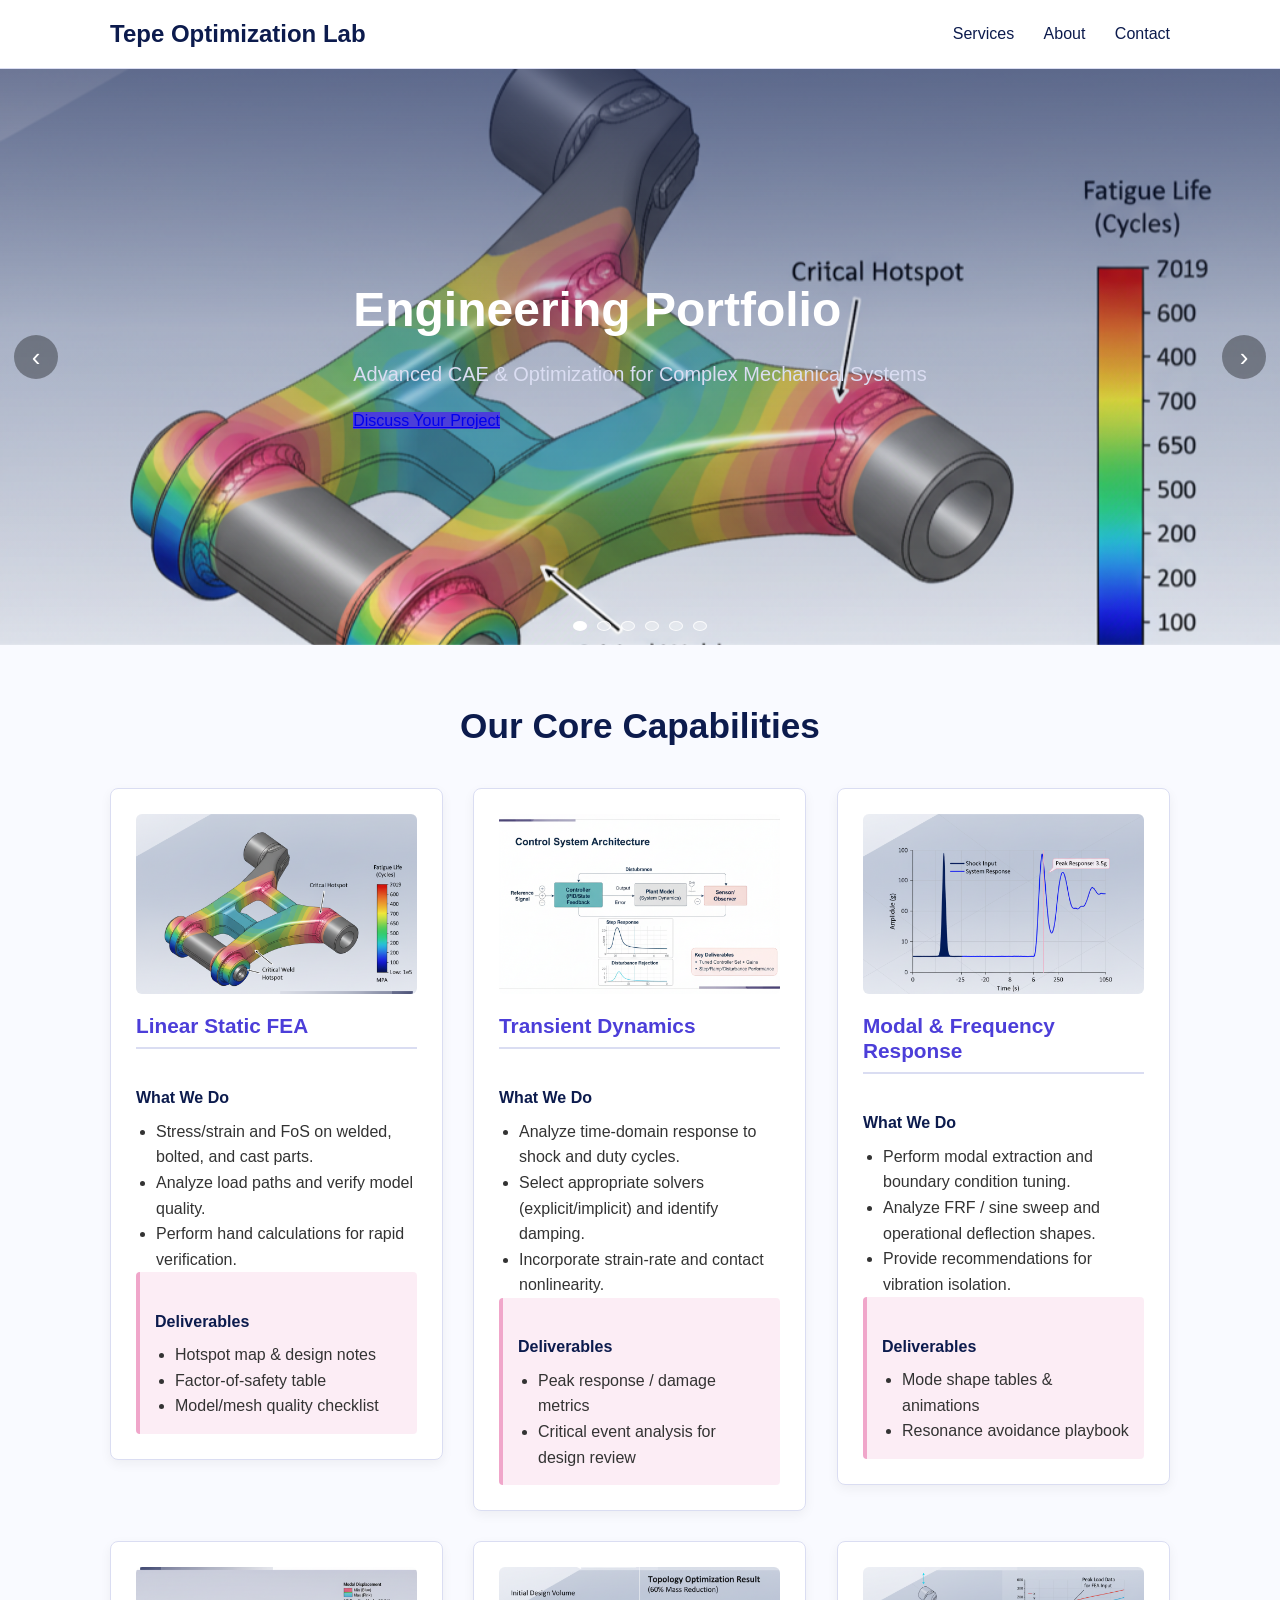
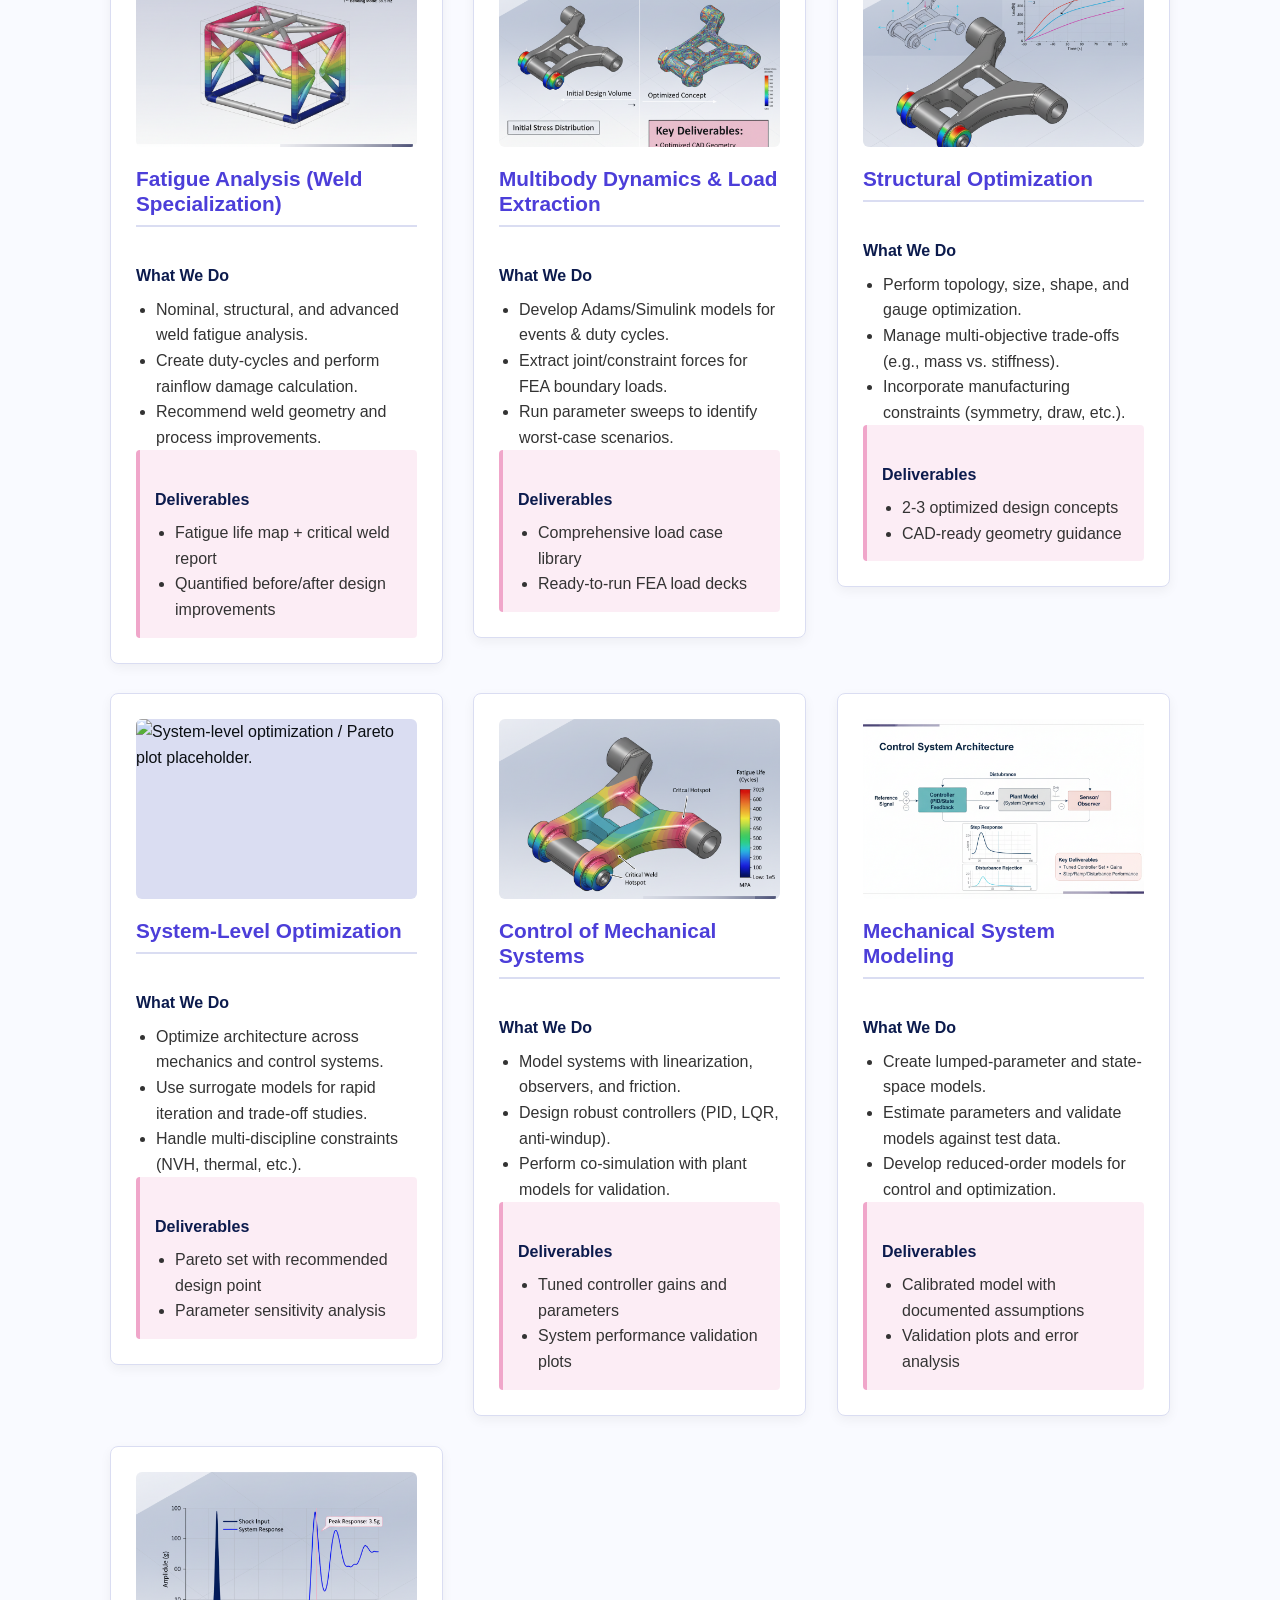
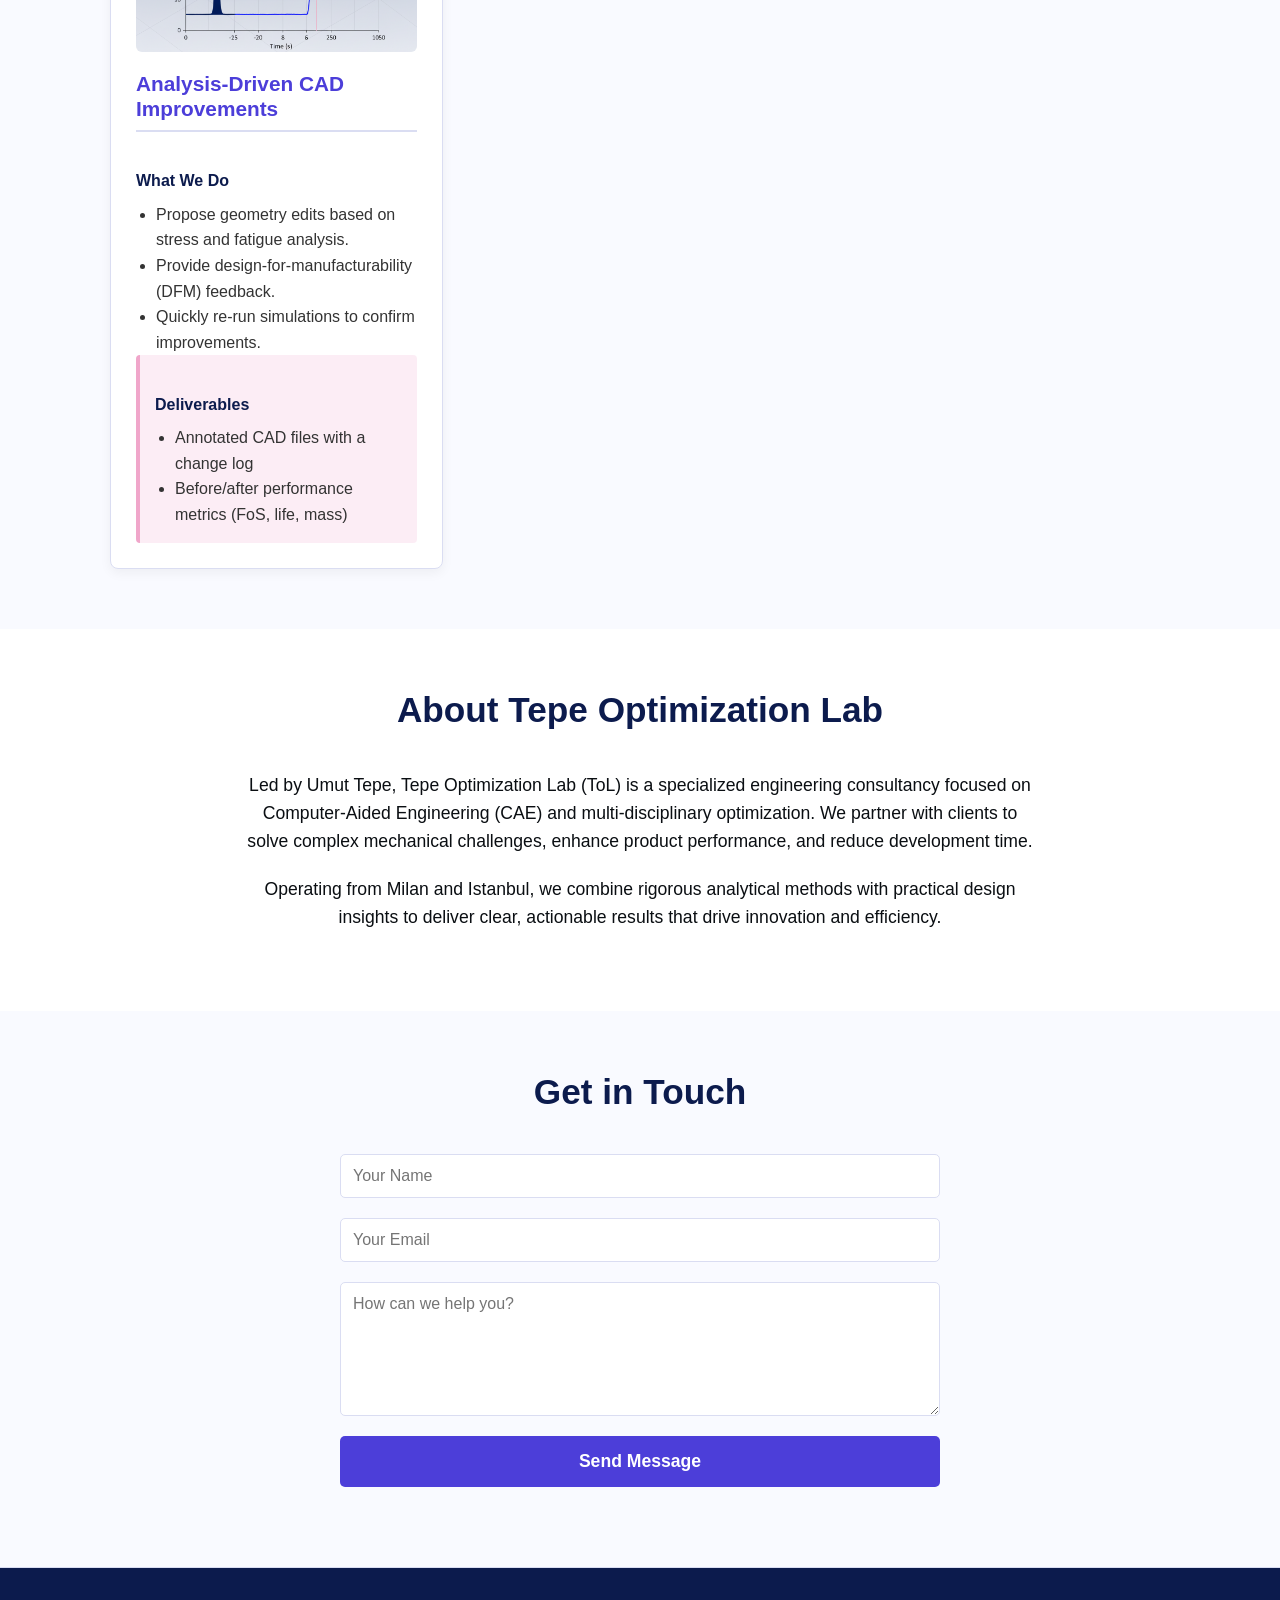
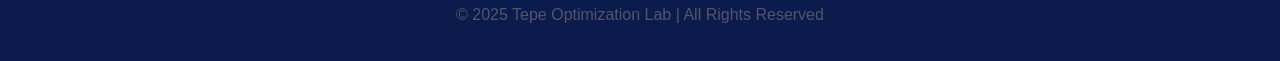
==== commit e329125c: "Update index.html" ====
--- a/index.html
+++ b/index.html
@@ -1,365 +1,388 @@
 <!DOCTYPE html>
 <html lang="en">
 <head>
-  <meta charset="UTF-8" />
-  <meta name="viewport" content="width=device-width, initial-scale=1.0" />
-  <title>Umut Tepe | Tepe Optimization Lab - CAE & Optimization Consulting</title>
-
-    <link rel="preload" as="image" href="assets/images/aaaa.png" fetchpriority="high" />
-  <link rel="preconnect" href="https://formspree.io" />
-  <link rel="dns-prefetch" href="https://formspree.io" />
-
-    <link rel="stylesheet" href="css/style.css" />
-  
-  <meta name="description" content="Advanced CAE and optimization for complex mechanical systems. Weld fatigue, MBD→FEA load transfer, structural & system optimization." />
-
-    <script src="js/main.js" defer></script>
+  <meta charset="UTF-8" />
+  <meta name="viewport" content="width=device-width, initial-scale=1.0" />
+  <title>Umut Tepe | Tepe Optimization Lab - CAE & Optimization Consulting</title>
+
+  <!-- Critical preloads -->
+  <link rel="preload" as="image" href="assets/images/aaaa.png" fetchpriority="high" />
+  <link rel="preconnect" href="https://formspree.io" />
+  <link rel="dns-prefetch" href="https://formspree.io" />
+
+  <!-- Styles -->
+  <link rel="stylesheet" href="css/style.css" />
+  <meta name="description" content="Advanced CAE and optimization for complex mechanical systems. Weld fatigue, MBD→FEA load transfer, structural & system optimization." />
+
+  <!-- Slider + form logic (deferred) -->
+  <script src="js/main.js" defer></script>
 </head>
 <body>
 
-    <nav class="navbar">
-    <div class="container">
-      <a href="#hero" class="logo">Tepe Optimization Lab</a>
-      <div class="nav-links">
-        <a href="#services">Services</a>
-        <a href="#about">About</a>
-        <a href="#contact">Contact</a>
-      </div>
-    </div>
-  </nav>
-
-    <section id="hero">
-    <div class="hero-slider" aria-label="Highlights">
-            <div class="hero-slide is-active">
-        <img src="assets/images/aaaa.png"
-             alt="Analysis highlight 1"
-             width="1920" height="960"
-             decoding="async" fetchpriority="high">
-      </div>
-
-            <div class="hero-slide">
-        <img data-src="assets/images/bbbb.png"
-             alt="Analysis highlight 2"
-             width="1920" height="960"
-             loading="lazy" decoding="async">
-      </div>
-      <div class="hero-slide">
-        <img data-src="assets/images/cccc.png"
-             alt="Analysis highlight 3"
-             width="1920" height="960"
-             loading="lazy" decoding="async">
-      </div>
-      <div class="hero-slide">
-        <img data-src="assets/images/dddd.png"
-             alt="Analysis highlight 4"
-             width="1920" height="960"
-             loading="lazy" decoding="async">
-      </div>
-      <div class="hero-slide">
-        <img data-src="assets/images/eeee.png"
-             alt="Analysis highlight 5"
-             width="1920" height="960"
-            	loading="lazy" decoding="async">
-      </div>
-      <div class="hero-slide">
-        <img data-src="assets/images/ffff.png"
-             alt="Analysis highlight 6"
-            	width="1920" height="960"
-            	loading="lazy" decoding="async">
-      </div>
-
-            <div class="hero-overlay">
-        <div class="container overlay-content">
-          <h1>Engineering Portfolio</h1>
-          <p class="subtitle">Advanced CAE & Optimization for Complex Mechanical Systems</p>
-          <a href="#contact" class="cta-button">Discuss Your Project</a>
-        </div>
-      </div>
-
-            <button class="hero-nav prev" aria-label="Previous slide">‹</button>
-      <button class="hero-nav next" aria-label="Next slide">›</button>
-
-            <div class="hero-dots" role="tablist" aria-label="Slide dots">
-        <button class="dot is-active" aria-label="Go to slide 1"></button>
-        <button class="dot" aria-label="Go to slide 2"></button>
-        <button class="dot" aria-label="Go to slide 3"></button>
-        <button class="dot" aria-label="Go to slide 4"></button>
-        <button class="dot" aria-label="Go to slide 5"></button>
-        <button class="dot" aria-label="Go to slide 6"></button>
-      </div>
-    </div>
-  </section>
-
-    <section id="services">
-    <div class="container">
-    	<h2>Our Core Capabilities</h2>
-    	<div class="services-grid">
-
-      	      	<a class="service-card-link" href="services/linear-static-fea.html" aria-label="Linear Static FEA — details">
-      	  <div class="service-card">
-        	<img src="assets/images/aaaa.png"
-               alt="Stress analysis heatmap on a mechanical part."
-               loading="lazy" decoding="async" fetchpriority="low"
-               width="640" height="360">
-        	<h3>Linear Static FEA</h3>
-        	<h4>What We Do</h4>
-        	<ul>
-          	<li>Stress/strain and FoS on welded, bolted, and cast parts.</li>
-          	<li>Analyze load paths and verify model quality.</li>
-          	<li>Perform hand calculations for rapid verification.</li>
-        	</ul>
-        	<div class="deliverables-box">
-          	<h4>Deliverables</h4>
-          	<ul>
-            	<li>Hotspot map & design notes</li>
-            	<li>Factor-of-safety table</li>
-            	<li>Model/mesh quality checklist</li>
-          	</ul>
-        	</div>
-      	  </div>
-      	</a>
-
-      	      	<a class="service-card-link" href="services/transient-dynamics.html" aria-label="Transient Dynamics — details">
-      	  <div class="service-card">
-        	<img src="assets/images/bbbb.png"
-               alt="Transient response illustration with time histories."
-               loading="lazy" decoding="async" fetchpriority="low"
-               width="640" height="360">
-        	<h3>Transient Dynamics</h3>
-    	  	  <h4>What We Do</h4>
-    	  	  <ul>
-    	    	  <li>Analyze time-domain response to shock and duty cycles.</li>
-    	    	  <li>Select appropriate solvers (explicit/implicit) and identify damping.</li>
-    	    	  <li>Incorporate strain-rate and contact nonlinearity.</li>
-    	  	  </ul>
-    	  	  <div class="deliverables-box">
-    	    	  <h4>Deliverables</h4>
-    	    	  <ul>
-    	      	  <li>Peak response / damage metrics</li>
-    	      	  <li>Critical event analysis for design review</li>
-    	    	  </ul>
-    	  	  </div>
-    	    </div>
-    	</a>
-
-    	    	<a class="service-card-link" href="services/modal-frequency-response.html" aria-label="Modal & Frequency Response — details">
-    	  <div class="service-card">
-      	<img src="assets/images/cccc.png"
-              alt="Modal/FRF plot or mode shape visualization."
-              loading="lazy" decoding="async" fetchpriority="low"
-              width="640" height="360">
-      	<h3>Modal & Frequency Response</h3>
-      	<h4>What We Do</h4>
-      	<ul>
-        	<li>Perform modal extraction and boundary condition tuning.</li>
-        	<li>Analyze FRF / sine sweep and operational deflection shapes.</li>
-        	<li>Provide recommendations for vibration isolation.</li>
-      	</ul>
-      	<div class="deliverables-box">
-        	<h4>Deliverables</h4>
-        	<ul>
-          	<li>Mode shape tables & animations</li>
-          	<li>Resonance avoidance playbook</li>
-        	</ul>
-      	</div>
-    	  </div>
-    	</a>
-
-    	    	<a class="service-card-link" href="services/fatigue-weld.html" aria-label="Fatigue Analysis (Weld Specialization) — details">
-    	  <div class="service-card">
-      	<img src="assets/images/dddd.png"
-              alt="Fatigue life contour on welded structure."
-              loading="lazy" decoding="async" fetchpriority="low"
-              width="640" height="360">
-      	<h3>Fatigue Analysis (Weld Specialization)</h3>
-      	<h4>What We Do</h4>
-      	<ul>
-        	<li>Nominal, structural, and advanced weld fatigue analysis.</li>
-        	<li>Create duty-cycles and perform rainflow damage calculation.</li>
-        	<li>Recommend weld geometry and process improvements.</li>
-      	</ul>
-      	<div class="deliverables-box">
-        	<h4>Deliverables</h4>
-        	<ul>
-          	<li>Fatigue life map + critical weld report</li>
-          	<li>Quantified before/after design improvements</li>
-        	</ul>
-      	</div>
-    	  </div>
-    	</a>
-
-    	    	<a class="service-card-link" href="services/multibody-load-extraction.html" aria-label="Multibody Dynamics & Load Extraction — details">
-    	  <div class="service-card">
-      	<img src="assets/images/eeee.png"
-              alt="Multibody mechanism schematic / load extraction."
-              loading="lazy" decoding="async" fetchpriority="low"
-              width="640" height="360">
-      	<h3>Multibody Dynamics & Load Extraction</h3>
-      	<h4>What We Do</h4>
-      	<ul>
-        	<li>Develop Adams/Simulink models for events & duty cycles.</li>
-        	<li>Extract joint/constraint forces for FEA boundary loads.</li>
-        	<li>Run parameter sweeps to identify worst-case scenarios.</li>
-      	</ul>
-      	<div class="deliverables-box">
-        	<h4>Deliverables</h4>
-        	<ul>
-          	<li>Comprehensive load case library</li>
-          	<li>Ready-to-run FEA load decks</li>
-        	</ul>
-      	</div>
-    	  </div>
-  	</a>
-
-  	  	<a class="service-card-link" href="services/structural-optimization.html" aria-label="Structural Optimization — details">
-  	  <div class="service-card">
-    	<img src="assets/images/ffff.png"
-              alt="Topology/shape optimization visualization."
-              loading="lazy" decoding="async" fetchpriority="low"
-              width="640" height="360">
-    	<h3>Structural Optimization</h3>
-    	<h4>What We Do</h4>
-    	<ul>
-      	<li>Perform topology, size, shape, and gauge optimization.</li>
-      	<li>Manage multi-objective trade-offs (e.g., mass vs. stiffness).</li>
-      	<li>Incorporate manufacturing constraints (symmetry, draw, etc.).</li>
-    	</ul>
-    	<div class="deliverables-box">
-      	<h4>Deliverables</h4>
-      	<ul>
-        	<li>2-3 optimized design concepts</li>
-        	<li>CAD-ready geometry guidance</li>
-      	</ul>
-    	</div>
-  	  </div>
-  	</a>
-
-  	  	<a class="service-card-link" href="services/system-level-optimization.html" aria-label="System-Level Optimization — details">
-  	  <div class="service-card">
-    	<img src="assets/images/gggg.png"
-              alt="System-level optimization / Pareto plot placeholder."
-              loading="lazy" decoding="async" fetchpriority="low"
-              width="640" height="360">
-    	<h3>System-Level Optimization</h3>
-    	<h4>What We Do</h4>
-    	<ul>
-      	<li>Optimize architecture across mechanics and control systems.</li>
-      	<li>Use surrogate models for rapid iteration and trade-off studies.</li>
-      	<li>Handle multi-discipline constraints (NVH, thermal, etc.).</li>
-    	</ul>
-    	<div class="deliverables-box">
-      	<h4>Deliverables</h4>
-      	<ul>
-        	<li>Pareto set with recommended design point</li>
-        	<li>Parameter sensitivity analysis</li>
-      	</ul>
-    	</div>
-  	  </div>
-  	</a>
-
-  	  	<a class="service-card-link" href="services/control-of-mechanical-systems.html" aria-label="Control of Mechanical Systems — details">
-  	  <div class="service-card">
-    	<img src="assets/images/aaaa.png"
-              alt="Control block diagram placeholder."
-              loading="lazy" decoding="async" fetchpriority="low"
-              width="640" height="360">
-    	<h3>Control of Mechanical Systems</h3>
-    	<h4>What We Do</h4>
-    	<ul>
-      	<li>Model systems with linearization, observers, and friction.</li>
-      	<li>Design robust controllers (PID, LQR, anti-windup).</li>
-      	<li>Perform co-simulation with plant models for validation.</li>
-    	</ul>
-    	<div class="deliverables-box">
-      	<h4>Deliverables</h4>
-      	<ul>
-        	<li>Tuned controller gains and parameters</li>
-        	<li>System performance validation plots</li>
-      	</ul>
-    	</div>
-  	  </div>
-  	</a>
-
-  	  	<a class="service-card-link" href="services/mechanical-system-modeling.html" aria-label="Mechanical System Modeling — details">
-  	  <div class="service-card">
-    	<img src="assets/images/bbbb.png"
-              alt="State-space / model validation placeholder."
-              loading="lazy" decoding="async" fetchpriority="low"
-              width="640" height="360">
-    	<h3>Mechanical System Modeling</h3>
-    	<h4>What We Do</h4>
-    	<ul>
-      	<li>Create lumped-parameter and state-space models.</li>
-      	<li>Estimate parameters and validate models against test data.</li>
-      	<li>Develop reduced-order models for control and optimization.</li>
-    	</ul>
-    	<div class="deliverables-box">
-      	<h4>Deliverables</h4>
-      	<ul>
-        	<li>Calibrated model with documented assumptions</li>
-        	<li>Validation plots and error analysis</li>
-      	</ul>
-    	</div>
-  	  </div>
-  	</a>
-
-  	  	<a class="service-card-link" href="services/cad-design-improvements.html" aria-label="Analysis-Driven CAD Improvements — details">
-  	  <div class="service-card">
-    	<img src="assets/images/cccc.png"
-              alt="CAD before/after improvement placeholder."
-              loading="lazy" decoding="async" fetchpriority="low"
-              width="640" height="360">
-    	<h3>Analysis-Driven CAD Improvements</h3>
-    	<h4>What We Do</h4>
-    	<ul>
-      	<li>Propose geometry edits based on stress and fatigue analysis.</li>
-      	<li>Provide design-for-manufacturability (DFM) feedback.</li>
-      	<li>Quickly re-run simulations to confirm improvements.</li>
-    	</ul>
-    	<div class="deliverables-box">
-      	<h4>Deliverables</h4>
-      	<ul>
-        	<li>Annotated CAD files with a change log</li>
-        	<li>Before/after performance metrics (FoS, life, mass)</li>
-      	</ul>
-    	</div>
-  	  </div>
-  	</a>
-
-  	</div>
-    </div>
-  </section>
-
-    <section id="about">
-  	<div class="container">
-  	  <h2>About Tepe Optimization Lab</h2>
-  	  <p>
-  	   	Led by Umut Tepe, Tepe Optimization Lab (ToL) is a specialized engineering consultancy focused on Computer-Aided Engineering (CAE) and multi-disciplinary optimization. We partner with clients to solve complex mechanical challenges, enhance product performance, and reduce development time.
-  	  </p>
-  	  <p>
-  	   	Operating from Milan and Istanbul, we combine rigorous analytical methods with practical design insights to deliver clear, actionable results that drive innovation and efficiency.
-  	  </p>
-  	</div>
-  </section>
-
-    <section id="contact">
-  	<div class="container">
-  	  <h2>Get in Touch</h2>
-  	  <form id="contact-form" action="https://formspree.io/f/xovkrydl" method="POST">
-  	    <input type="text" name="name" placeholder="Your Name" required>
-  	    <input type="email" name="email" placeholder="Your Email" required>
-  	    <textarea name="message" rows="6" placeholder="How can we help you?" required></textarea>
-  	    <button type="submit">Send Message</button>
-  	  </form>
-  	  <p id="form-status"></p>
-  	</div>
-  </section>
-
-    <footer>
-  	<div class="container">
-  	  <p>&copy; 2025 Tepe Optimization Lab | All Rights Reserved</p>
-  	</div>
-  </footer>
+  <!-- ================== Navigation ================== -->
+  <nav class="navbar">
+    <div class="container">
+      <a href="#hero" class="logo">Tepe Optimization Lab</a>
+      <div class="nav-links">
+        <a href="#services">Services</a>
+        <a href="#about">About</a>
+        <a href="#contact">Contact</a>
+      </div>
+    </div>
+  </nav>
+
+  <!-- ================== Hero Slider ================== -->
+  <section id="hero">
+    <div class="hero-slider" aria-label="Highlights">
+      <!-- First slide: eager -->
+      <div class="hero-slide is-active">
+        <img src="assets/images/aaaa.png"
+             alt="Analysis highlight 1"
+             width="1920" height="960"
+             decoding="async" fetchpriority="high">
+      </div>
+
+      <!-- Remaining slides: lazy via data-src, loaded by JS right before display -->
+      <div class="hero-slide">
+        <img data-src="assets/images/bbbb.png"
+             alt="Analysis highlight 2"
+             width="1920" height="960"
+             loading="lazy" decoding="async">
+      </div>
+      <div class="hero-slide">
+        <img data-src="assets/images/cccc.png"
+             alt="Analysis highlight 3"
+             width="1920" height="960"
+             loading="lazy" decoding="async">
+      </div>
+      <div class="hero-slide">
+        <img data-src="assets/images/dddd.png"
+             alt="Analysis highlight 4"
+             width="1920" height="960"
+             loading="lazy" decoding="async">
+      </div>
+      <div class="hero-slide">
+        <img data-src="assets/images/eeee.png"
+             alt="Analysis highlight 5"
+             width="1920" height="960"
+             loading="lazy" decoding="async">
+      </div>
+      <div class="hero-slide">
+        <img data-src="assets/images/ffff.png"
+             alt="Analysis highlight 6"
+             width="1920" height="960"
+             loading="lazy" decoding="async">
+      </div>
+
+      <!-- Text overlay -->
+      <div class="hero-overlay">
+        <div class="container overlay-content">
+          <h1>Engineering Portfolio</h1>
+          <p class="subtitle">Advanced CAE & Optimization for Complex Mechanical Systems</p>
+          <a href="#contact" class="cta-button">Discuss Your Project</a>
+        </div>
+      </div>
+
+      <!-- Slider controls -->
+      <button class="hero-nav prev" aria-label="Previous slide">‹</button>
+      <button class="hero-nav next" aria-label="Next slide">›</button>
+
+      <!-- Dots -->
+      <div class="hero-dots" role="tablist" aria-label="Slide dots">
+        <button class="dot is-active" aria-label="Go to slide 1"></button>
+        <button class="dot" aria-label="Go to slide 2"></button>
+        <button class="dot" aria-label="Go to slide 3"></button>
+        <button class="dot" aria-label="Go to slide 4"></button>
+        <button class="dot" aria-label="Go to slide 5"></button>
+        <button class="dot" aria-label="Go to slide 6"></button>
+      </div>
+    </div>
+  </section>
+
+  <!-- ================== Services ================== -->
+  <section id="services">
+    <div class="container">
+      <h2>Our Core Capabilities</h2>
+      <div class="services-grid">
+
+        <!-- Service 1 -->
+        <a class="service-card-link" href="services/linear-static-fea.html" aria-label="Linear Static FEA — details">
+          <div class="service-card">
+            <img src="assets/images/aaaa.png"
+                 alt="Stress analysis heatmap on a mechanical part."
+                 loading="lazy" decoding="async" fetchpriority="low"
+                 width="640" height="360">
+            <h3>Linear Static FEA</h3>
+            <h4>What We Do</h4>
+            <ul>
+              <li>Stress/strain and FoS on welded, bolted, and cast parts.</li>
+              <li>Analyze load paths and verify model quality.</li>
+              <li>Perform hand calculations for rapid verification.</li>
+            </ul>
+            <div class="deliverables-box">
+              <h4>Deliverables</h4>
+              <ul>
+                <li>Hotspot map & design notes</li>
+                <li>Factor-of-safety table</li>
+                <li>Model/mesh quality checklist</li>
+              </ul>
+            </div>
+          </div>
+        </a>
+
+        <!-- Service 2 -->
+        <a class="service-card-link" href="services/transient-dynamics.html" aria-label="Transient Dynamics — details">
+          <div class="service-card">
+            <img src="assets/images/bbbb.png"
+                 alt="Transient response illustration with time histories."
+                 loading="lazy" decoding="async" fetchpriority="low"
+                 width="640" height="360">
+            <h3>Transient Dynamics</h3>
+            <h4>What We Do</h4>
+            <ul>
+              <li>Analyze time-domain response to shock and duty cycles.</li>
+              <li>Select appropriate solvers (explicit/implicit) and identify damping.</li>
+              <li>Incorporate strain-rate and contact nonlinearity.</li>
+            </ul>
+            <div class="deliverables-box">
+              <h4>Deliverables</h4>
+              <ul>
+                <li>Peak response / damage metrics</li>
+                <li>Critical event analysis for design review</li>
+              </ul>
+            </div>
+          </div>
+        </a>
+
+        <!-- Service 3 -->
+        <a class="service-card-link" href="services/modal-frequency-response.html" aria-label="Modal & Frequency Response — details">
+          <div class="service-card">
+            <img src="assets/images/cccc.png"
+                 alt="Modal/FRF plot or mode shape visualization."
+                 loading="lazy" decoding="async" fetchpriority="low"
+                 width="640" height="360">
+            <h3>Modal & Frequency Response</h3>
+            <h4>What We Do</h4>
+            <ul>
+              <li>Perform modal extraction and boundary condition tuning.</li>
+              <li>Analyze FRF / sine sweep and operational deflection shapes.</li>
+              <li>Provide recommendations for vibration isolation.</li>
+            </ul>
+            <div class="deliverables-box">
+              <h4>Deliverables</h4>
+              <ul>
+                <li>Mode shape tables & animations</li>
+                <li>Resonance avoidance playbook</li>
+              </ul>
+            </div>
+          </div>
+        </a>
+
+        <!-- Service 4 -->
+        <a class="service-card-link" href="services/fatigue-weld.html" aria-label="Fatigue Analysis (Weld Specialization) — details">
+          <div class="service-card">
+            <img src="assets/images/dddd.png"
+                 alt="Fatigue life contour on welded structure."
+                 loading="lazy" decoding="async" fetchpriority="low"
+                 width="640" height="360">
+            <h3>Fatigue Analysis (Weld Specialization)</h3>
+            <h4>What We Do</h4>
+            <ul>
+              <li>Nominal, structural, and advanced weld fatigue analysis.</li>
+              <li>Create duty-cycles and perform rainflow damage calculation.</li>
+              <li>Recommend weld geometry and process improvements.</li>
+            </ul>
+            <div class="deliverables-box">
+              <h4>Deliverables</h4>
+              <ul>
+                <li>Fatigue life map + critical weld report</li>
+                <li>Quantified before/after design improvements</li>
+              </ul>
+            </div>
+          </div>
+        </a>
+
+        <!-- Service 5 -->
+        <a class="service-card-link" href="services/multibody-load-extraction.html" aria-label="Multibody Dynamics & Load Extraction — details">
+          <div class="service-card">
+            <img src="assets/images/eeee.png"
+                 alt="Multibody mechanism schematic / load extraction."
+                 loading="lazy" decoding="async" fetchpriority="low"
+                 width="640" height="360">
+            <h3>Multibody Dynamics & Load Extraction</h3>
+            <h4>What We Do</h4>
+            <ul>
+              <li>Develop Adams/Simulink models for events & duty cycles.</li>
+              <li>Extract joint/constraint forces for FEA boundary loads.</li>
+              <li>Run parameter sweeps to identify worst-case scenarios.</li>
+            </ul>
+            <div class="deliverables-box">
+              <h4>Deliverables</h4>
+              <ul>
+                <li>Comprehensive load case library</li>
+                <li>Ready-to-run FEA load decks</li>
+              </ul>
+            </div>
+          </div>
+        </a>
+
+        <!-- Service 6 -->
+        <a class="service-card-link" href="services/structural-optimization.html" aria-label="Structural Optimization — details">
+          <div class="service-card">
+            <img src="assets/images/ffff.png"
+                 alt="Topology/shape optimization visualization."
+                 loading="lazy" decoding="async" fetchpriority="low"
+                 width="640" height="360">
+            <h3>Structural Optimization</h3>
+            <h4>What We Do</h4>
+            <ul>
+              <li>Perform topology, size, shape, and gauge optimization.</li>
+              <li>Manage multi-objective trade-offs (e.g., mass vs. stiffness).</li>
+              <li>Incorporate manufacturing constraints (symmetry, draw, etc.).</li>
+            </ul>
+            <div class="deliverables-box">
+              <h4>Deliverables</h4>
+              <ul>
+                <li>2-3 optimized design concepts</li>
+                <li>CAD-ready geometry guidance</li>
+              </ul>
+            </div>
+          </div>
+        </a>
+
+        <!-- Service 7 -->
+        <a class="service-card-link" href="services/system-level-optimization.html" aria-label="System-Level Optimization — details">
+          <div class="service-card">
+            <img src="assets/images/gggg.pnh"
+                 alt="System-level optimization / Pareto plot placeholder."
+                 loading="lazy" decoding="async" fetchpriority="low"
+                 width="640" height="360">
+            <h3>System-Level Optimization</h3>
+            <h4>What We Do</h4>
+            <ul>
+              <li>Optimize architecture across mechanics and control systems.</li>
+              <li>Use surrogate models for rapid iteration and trade-off studies.</li>
+              <li>Handle multi-discipline constraints (NVH, thermal, etc.).</li>
+            </ul>
+            <div class="deliverables-box">
+              <h4>Deliverables</h4>
+              <ul>
+                <li>Pareto set with recommended design point</li>
+                <li>Parameter sensitivity analysis</li>
+              </ul>
+            </div>
+          </div>
+        </a>
+
+        <!-- Service 8 -->
+        <a class="service-card-link" href="services/control-of-mechanical-systems.html" aria-label="Control of Mechanical Systems — details">
+          <div class="service-card">
+            <img src="assets/images/aaaa.png"
+                 alt="Control block diagram placeholder."
+                 loading="lazy" decoding="async" fetchpriority="low"
+                 width="640" height="360">
+            <h3>Control of Mechanical Systems</h3>
+            <h4>What We Do</h4>
+            <ul>
+              <li>Model systems with linearization, observers, and friction.</li>
+              <li>Design robust controllers (PID, LQR, anti-windup).</li>
+              <li>Perform co-simulation with plant models for validation.</li>
+            </ul>
+            <div class="deliverables-box">
+              <h4>Deliverables</h4>
+              <ul>
+                <li>Tuned controller gains and parameters</li>
+                <li>System performance validation plots</li>
+              </ul>
+            </div>
+          </div>
+        </a>
+
+        <!-- Service 9 -->
+        <a class="service-card-link" href="services/mechanical-system-modeling.html" aria-label="Mechanical System Modeling — details">
+          <div class="service-card">
+            <img src="assets/images/bbbb.png"
+                 alt="State-space / model validation placeholder."
+                 loading="lazy" decoding="async" fetchpriority="low"
+                 width="640" height="360">
+            <h3>Mechanical System Modeling</h3>
+            <h4>What We Do</h4>
+            <ul>
+              <li>Create lumped-parameter and state-space models.</li>
+              <li>Estimate parameters and validate models against test data.</li>
+              <li>Develop reduced-order models for control and optimization.</li>
+            </ul>
+            <div class="deliverables-box">
+              <h4>Deliverables</h4>
+              <ul>
+                <li>Calibrated model with documented assumptions</li>
+                <li>Validation plots and error analysis</li>
+              </ul>
+            </div>
+          </div>
+        </a>
+
+        <!-- Service 10 -->
+        <a class="service-card-link" href="services/cad-design-improvements.html" aria-label="Analysis-Driven CAD Improvements — details">
+          <div class="service-card">
+            <img src="assets/images/cccc.png"
+                 alt="CAD before/after improvement placeholder."
+                 loading="lazy" decoding="async" fetchpriority="low"
+                 width="640" height="360">
+            <h3>Analysis-Driven CAD Improvements</h3>
+            <h4>What We Do</h4>
+            <ul>
+              <li>Propose geometry edits based on stress and fatigue analysis.</li>
+              <li>Provide design-for-manufacturability (DFM) feedback.</li>
+              <li>Quickly re-run simulations to confirm improvements.</li>
+            </ul>
+            <div class="deliverables-box">
+              <h4>Deliverables</h4>
+              <ul>
+                <li>Annotated CAD files with a change log</li>
+                <li>Before/after performance metrics (FoS, life, mass)</li>
+              </ul>
+            </div>
+          </div>
+        </a>
+
+      </div>
+    </div>
+  </section>
+
+  <!-- ================== About ================== -->
+  <section id="about">
+    <div class="container">
+      <h2>About Tepe Optimization Lab</h2>
+      <p>
+        Led by Umut Tepe, Tepe Optimization Lab (ToL) is a specialized engineering consultancy focused on Computer-Aided Engineering (CAE) and multi-disciplinary optimization. We partner with clients to solve complex mechanical challenges, enhance product performance, and reduce development time.
+      </p>
+      <p>
+        Operating from Milan and Istanbul, we combine rigorous analytical methods with practical design insights to deliver clear, actionable results that drive innovation and efficiency.
+      </p>
+    </div>
+  </section>
+
+  <!-- ================== Contact ================== -->
+  <section id="contact">
+    <div class="container">
+      <h2>Get in Touch</h2>
+      <form id="contact-form" action="https://formspree.io/f/xovkrydl" method="POST">
+        <input type="text" name="name" placeholder="Your Name" required>
+        <input type="email" name="email" placeholder="Your Email" required>
+        <textarea name="message" rows="6" placeholder="How can we help you?" required></textarea>
+        <button type="submit">Send Message</button>
+      </form>
+      <p id="form-status"></p>
+    </div>
+  </section>
+
+  <!-- ================== Footer ================== -->
+  <footer>
+    <div class="container">
+      <p>&copy; 2025 Tepe Optimization Lab | All Rights Reserved</p>
+    </div>
+  </footer>
 
 </body>
 </html>
--- a/css/style.css
+++ b/css/style.css
@@ -1,177 +1 @@
-/* === ToL Palette === */
-:root{
-  --tol-primary:#0C1B4D;  /* deep navy */
-  --tol-secondary:#4C3ED9;/* indigo */
-  --tol-accent:#F0A6CA;   /* soft pink */
-  --tol-ink:#0A0E12;      /* near-black */
-  --tol-muted:#DADDF2;    /* cool light gray */
-  --tol-bg:#F9FAFF;       /* off-white */
-  --tol-white:#FFFFFF;
-}
-
-/* === Base === */
-*{box-sizing:border-box}
-body{
-  font-family:-apple-system,BlinkMacSystemFont,"Segoe UI",Roboto,Helvetica,Arial,sans-serif;
-  margin:0;padding:0;background:var(--tol-bg);color:var(--tol-ink);line-height:1.6;font-size:16px;
-}
-.container{max-width:1100px;margin:0 auto;padding:0 20px}
-header,section,footer{padding:60px 0}
-section:nth-of-type(odd){background:var(--tol-white)}
-h1,h2,h3{color:var(--tol-primary);line-height:1.2;margin-top:0}
-h2{text-align:center;font-size:2.2rem;margin-bottom:40px}
-h3{font-size:1.5rem;color:var(--tol-secondary);border-bottom:2px solid var(--tol-muted);padding-bottom:8px;margin-bottom:15px}
-
-/* === Nav === */
-.navbar{background:var(--tol-white);padding:15px 0;border-bottom:1px solid var(--tol-muted);position:sticky;top:0;z-index:1000}
-.navbar .container{display:flex;justify-content:space-between;align-items:center}
-.logo{font-size:1.5rem;font-weight:700;color:var(--tol-primary);text-decoration:none}
-.nav-links a{color:var(--tol-primary);text-decoration:none;margin-left:25px;font-weight:500;transition:color .3s}
-.nav-links a:hover{color:var(--tol-secondary)}
-
-/* === Services Grid & Cards === */
-.services-grid{display:grid;grid-template-columns:repeat(auto-fit,minmax(320px,1fr));gap:30px}
-
-/* Anchor wrapper so cards are true links */
-.service-card-link{display:block;color:inherit;text-decoration:none}
-.service-card-link:focus .service-card,.service-card-link:focus-visible .service-card{outline:3px solid var(--tol-secondary);outline-offset:4px}
-
-.service-card{
-  background:#fff;
-  border:1px solid var(--tol-muted);
-  border-radius:8px;
-  padding:25px;
-  box-shadow:0 4px 12px rgba(0,0,0,.05);
-  transition:transform .3s, box-shadow .3s;
-  display:flex;
-  flex-direction:column;
-  cursor:pointer;
-  /*    * --- OPTIMIZATION --- 
-   * Hint the browser to optimize for these animations.
-   */
-  will-change: transform, box-shadow;
-}
-.service-card:hover{transform:translateY(-5px);box-shadow:0 8px 20px rgba(76,62,217,.1)}
-.service-card img{width:100%;height:180px;object-fit:cover;border-radius:6px;margin-bottom:20px;background:var(--tol-muted)}
-.service-card h3{margin-top:0;font-size:1.3rem}
-.service-card h4{color:var(--tol-primary);font-size:1rem;margin-bottom:8px}
-.service-card ul{padding-left:20px;margin:0;color:#333}
-.service-card .deliverables-box{background:rgba(240,166,202,.2);border-left:4px solid var(--tol-accent);padding:15px;border-radius:4px;margin-top:auto}
-.service-card .deliverables-box ul li{font-weight:500}
-
-/* === About === */
-#about p{max-width:800px;margin:0 auto 20px;text-align:center;font-size:1.1rem}
-
-/* === Contact === */
-#contact form{max-width:600px;margin:0 auto;display:grid;gap:20px}
-#contact input,#contact textarea{width:100%;padding:12px;border-radius:5px;border:1px solid var(--tol-muted);font-family:inherit;font-size:1rem}
-#contact button{background:var(--tol-secondary);color:#fff;border:0;padding:15px;border-radius:5px;font-size:1.1rem;font-weight:700;cursor:pointer;transition:background .3s}
-#contact button:hover{background:#3a2db8}
-#form-status{text-align:center;margin-top:20px;font-weight:700;color:var(--tol-secondary)}
-
-/* === Footer === */
-footer{background:var(--tol-primary);color:var(--tol-muted);text-align:center;padding:30px 0}
-
-/* === HERO SLIDER (replaces old hero banner) === */
-#hero{ padding:0; background:transparent; color:#fff } /* override old banner */
-.hero-slider{ position:relative; height:64vh; min-height:420px; max-height:720px; overflow:hidden; }
-.hero-slide{
-  position:absolute; 
-  inset:0; 
-  opacity:0; 
-  visibility:hidden; 
-  pointer-events:none; 
-  transition:opacity 600ms ease;
-  /*    * --- OPTIMIZATION --- 
-   * Hint the browser to optimize for the fade transition.
-   */
-  will-change: opacity;
-}
-.hero-slide.is-active{ opacity:1; visibility:visible; pointer-events:auto; }
-.hero-slide img{ width:100%; height:100%; object-fit:cover; display:block; }
-
-/* readable text overlay with soft gradient; overlay won't block clicks */
-.hero-overlay{ position:absolute; inset:0; display:flex; align-items:center; pointer-events:none; }
-.hero-overlay::before{
-  content:""; position:absolute; inset:0;
-  background: linear-gradient(180deg, rgba(12,27,77,.55), rgba(12,27,77,.15) 45%, rgba(0,0,0,0) 100%);
-  pointer-events:none;
-}
-.overlay-content{ position:relative; z-index:1; pointer-events:auto; }
-#hero h1{ color:#fff; font-size:3rem; margin:0 0 10px; }
-#hero .subtitle{ color:var(--tol-muted); font-size:1.25rem; margin-bottom:18px; }
-#hero .cta-button{ background:var(--tol-secondary); }
-#hero .cta-button:hover{ background:#3a2db8; }
-
-/* controls always on top and clickable */
-.hero-nav,.hero-dots{ position:absolute; z-index:3; }
-.hero-nav{
-  top:50%; transform:translateY(-50%);
-  background:rgba(0,0,0,.35); color:#fff; border:0; width:44px; height:44px;
-  border-radius:50%; font-size:26px; line-height:44px; cursor:pointer;
-  display:flex; align-items:center; justify-content:center;
-}
-.hero-nav:hover{ background:rgba(0,0,0,.5); }
-.hero-nav.prev{ left:14px; }
-.hero-nav.next{ right:14px; }
-
-.hero-dots{ left:0; right:0; bottom:14px; display:flex; justify-content:center; gap:10px; }
-.hero-dots .dot{
-  width:10px; height:10px; border-radius:50%; border:1px solid rgba(255,255,255,.8); background:rgba(255,255,255,.3);
-  cursor:pointer;
-}
-.hero-dots .dot.is-active{ background:#fff; }
-
-/* === Service detail pages (class .hero) === */
-.navbar .inner{display:flex;align-items:center;justify-content:space-between;padding:14px 0}
-.brand{display:flex;align-items:center;gap:12px}
-.brand img{height:36px;width:auto;border-radius:4px}
-.brand-title{font-weight:700;color:var(--tol-primary)}
-.nav-right a{margin-left:18px;color:var(--tol-primary)}
-
-.breadcrumb{font-size:.9rem;color:#445}
-.breadcrumb a{color:inherit}
-
-.hero{
-  background:linear-gradient(180deg, rgba(240,166,202,.15), rgba(76,62,217,.08) 60%, transparent 100%);
-  padding:42px 0;
-}
-.hero-grid{display:grid;grid-template-columns:1.1fr .9fr;gap:32px;align-items:center}
-.hero h1{margin:0 0 10px;color:var(--tol-primary);font-size:2.2rem;line-height:1.2}
-.hero .tagline{color:#334;margin:6px 0 14px;font-size:1.1rem}
-.hero-figure{display:flex;justify-content:flex-end}
-.hero-figure img{max-width:100%;height:auto;border-radius:10px;border:1px solid var(--tol-muted);background:var(--tol-white)}
-
-.section{padding:36px 0}
-h2.section-title{color:var(--tol-secondary);font-size:1.4rem;border-bottom:2px solid var(--tol-muted);padding-bottom:8px;margin:0 0 18px}
-.two-col{display:grid;grid-template-columns:1fr 1fr;gap:28px}
-.callout{background:rgba(240,166,202,.18);border-left:4px solid var(--tol-accent);padding:18px;border-radius:8px}
-.callout h3{margin:0 0 8px;color:var(--tol-primary);font-size:1.05rem}
-
-.cta{padding:40px 0}
-.cta-box{background:var(--tol-white);border:1px solid var(--tol-muted);border-radius:10px;padding:24px;display:flex;align-items:center;justify-content:space-between;gap:16px;box-shadow:0 6px 18px rgba(0,0,0,.05)}
-.btn{display:inline-block;background:var(--tol-secondary);color:#fff;font-weight:700;padding:12px 18px;border-radius:8px}
-.btn:hover{background:#3a2db8;text-decoration:none}
-
-footer{border-top:1px solid var(--tol-muted);padding:18px 0;color:#556;text-align:center}
-
-/* === Responsive === */
-@media (max-width:900px){
-  .hero-grid{grid-template-columns:1fr}
-  .hero-figure{justify-content:center}
-  .hero-slider{ height:56vh; min-height:360px; }
-  #hero h1{ font-size:2.2rem; }
-  #hero .subtitle{ font-size:1.05rem; }
-}
-@media (max-width:768px){
-  .navbar .container{flex-direction:column}
-  .nav-links{margin-top:10px}
-  .nav-links a{margin:0 10px}
-  h1{font-size:2.5rem}
-  h2{font-size:1.8rem}
-  header,section,footer{padding:40px 0}
-}
-@media (max-width:600px){
-  .hero-slider{ height:50vh; min-height:300px; }
-  .hero-nav{ width:38px; height:38px; font-size:22px; }
-}
+:root{--tol-primary:#0C1B4D;--tol-secondary:#4C3ED9;--tol-accent:#F0A6CA;--tol-ink:#0A0E12;--tol-muted:#DADDF2;--tol-bg:#F9FAFF;--tol-white:#FFFFFF;}*{box-sizing:border-box}body{font-family:-apple-system,BlinkMacSystemFont,"Segoe UI",Roboto,Helvetica,Arial,sans-serif;margin:0;padding:0;background:var(--tol-bg);color:var(--tol-ink);line-height:1.6;font-size:16px;}.container{max-width:1100px;margin:0 auto;padding:0 20px}header,section,footer{padding:60px 0}section:nth-of-type(odd){background:var(--tol-white)}h1,h2,h3{color:var(--tol-primary);line-height:1.2;margin-top:0}h2{text-align:center;font-size:2.2rem;margin-bottom:40px}h3{font-size:1.5rem;color:var(--tol-secondary);border-bottom:2px solid var(--tol-muted);padding-bottom:8px;margin-bottom:15px}.navbar{background:var(--tol-white);padding:15px 0;border-bottom:1px solid var(--tol-muted);position:sticky;top:0;z-index:1000}.navbar .container{display:flex;justify-content:space-between;align-items:center}.logo{font-size:1.5rem;font-weight:700;color:var(--tol-primary);text-decoration:none}.nav-links a{color:var(--tol-primary);text-decoration:none;margin-left:25px;font-weight:500;transition:color .3s}.nav-links a:hover{color:var(--tol-secondary)}.services-grid{display:grid;grid-template-columns:repeat(auto-fit,minmax(320px,1fr));gap:30px}.service-card-link{display:block;color:inherit;text-decoration:none}.service-card-link:focus .service-card,.service-card-link:focus-visible .service-card{outline:3px solid var(--tol-secondary);outline-offset:4px}.service-card{background:#fff;border:1px solid var(--tol-muted);border-radius:8px;padding:25px;box-shadow:0 4px 12px rgba(0,0,0,.05);transition:transform .3s, box-shadow .3s;display:flex;flex-direction:column;cursor:pointer;will-change:transform, box-shadow;}.service-card:hover{transform:translateY(-5px);box-shadow:0 8px 20px rgba(76,62,217,.1)}.service-card img{width:100%;height:180px;object-fit:cover;border-radius:6px;margin-bottom:20px;background:var(--tol-muted)}.service-card h3{margin-top:0;font-size:1.3rem}.service-card h4{color:var(--tol-primary);font-size:1rem;margin-bottom:8px}.service-card ul{padding-left:20px;margin:0;color:#333}.service-card .deliverables-box{background:rgba(240,166,202,.2);border-left:4px solid var(--tol-accent);padding:15px;border-radius:4px;margin-top:auto}.service-card .deliverables-box ul li{font-weight:500}#about p{max-width:800px;margin:0 auto 20px;text-align:center;font-size:1.1rem}#contact form{max-width:600px;margin:0 auto;display:grid;gap:20px}#contact input,#contact textarea{width:100%;padding:12px;border-radius:5px;border:1px solid var(--tol-muted);font-family:inherit;font-size:1rem}#contact button{background:var(--tol-secondary);color:#fff;border:0;padding:15px;border-radius:5px;font-size:1.1rem;font-weight:700;cursor:pointer;transition:background .3s}#contact button:hover{background:#3a2db8}#form-status{text-align:center;margin-top:20px;font-weight:700;color:var(--tol-secondary)}footer{background:var(--tol-primary);color:var(--tol-muted);text-align:center;padding:30px 0}#hero{padding:0;background:transparent;color:#fff}.hero-slider{position:relative;height:64vh;min-height:420px;max-height:720px;overflow:hidden;}.hero-slide{position:absolute;inset:0;opacity:0;visibility:hidden;pointer-events:none;transition:opacity 600ms ease;will-change:opacity;}.hero-slide.is-active{opacity:1;visibility:visible;pointer-events:auto;}.hero-slide img{width:100%;height:100%;object-fit:cover;display:block;}.hero-overlay{position:absolute;inset:0;display:flex;align-items:center;pointer-events:none;}.hero-overlay::before{content:"";position:absolute;inset:0;background:linear-gradient(180deg, rgba(12,27,77,.55), rgba(12,27,77,.15) 45%, rgba(0,0,0,0) 100%);pointer-events:none;}.overlay-content{position:relative;z-index:1;pointer-events:auto;}#hero h1{color:#fff;font-size:3rem;margin:0 0 10px;}#hero .subtitle{color:var(--tol-muted);font-size:1.25rem;margin-bottom:18px;}#hero .cta-button{background:var(--tol-secondary);}#hero .cta-button:hover{background:#3a2db8;}.hero-nav,.hero-dots{position:absolute;z-index:3;}.hero-nav{top:50%;transform:translateY(-50%);background:rgba(0,0,0,.35);color:#fff;border:0;width:44px;height:44px;border-radius:50%;font-size:26px;line-height:44px;cursor:pointer;display:flex;align-items:center;justify-content:center;}.hero-nav:hover{background:rgba(0,0,0,.5);}.hero-nav.prev{left:14px;}.hero-nav.next{right:14px;}.hero-dots{left:0;right:0;bottom:14px;display:flex;justify-content:center;gap:10px;}.hero-dots .dot{width:10px;height:10px;border-radius:50%;border:1px solid rgba(255,255,255,.8);background:rgba(255,255,255,.3);cursor:pointer;}.hero-dots .dot.is-active{background:#fff;}.navbar .inner{display:flex;align-items:center;justify-content:space-between;padding:14px 0}.brand{display:flex;align-items:center;gap:12px}.brand img{height:36px;width:auto;border-radius:4px}.brand-title{font-weight:700;color:var(--tol-primary)}.nav-right a{margin-left:18px;color:var(--tol-primary)}.breadcrumb{font-size:.9rem;color:#445}.breadcrumb a{color:inherit}.hero{background:linear-gradient(180deg, rgba(240,166,202,.15), rgba(76,62,217,.08) 60%, transparent 100%);padding:42px 0;}.hero-grid{display:grid;grid-template-columns:1.1fr .9fr;gap:32px;align-items:center}.hero h1{margin:0 0 10px;color:var(--tol-primary);font-size:2.2rem;line-height:1.2}.hero .tagline{color:#334;margin:6px 0 14px;font-size:1.1rem}.hero-figure{display:flex;justify-content:flex-end}.hero-figure img{max-width:100%;height:auto;border-radius:10px;border:1px solid var(--tol-muted);background:var(--tol-white)}.section{padding:36px 0}h2.section-title{color:var(--tol-secondary);font-size:1.4rem;border-bottom:2px solid var(--tol-muted);padding-bottom:8px;margin:0 0 18px}.two-col{display:grid;grid-template-columns:1fr 1fr;gap:28px}.callout{background:rgba(240,166,202,.18);border-left:4px solid var(--tol-accent);padding:18px;border-radius:8px}.callout h3{margin:0 0 8px;color:var(--tol-primary);font-size:1.05rem}.cta{padding:40px 0}.cta-box{background:var(--tol-white);border:1px solid var(--tol-muted);border-radius:10px;padding:24px;display:flex;align-items:center;justify-content:space-between;gap:16px;box-shadow:0 6px 18px rgba(0,0,0,.05)}.btn{display:inline-block;background:var(--tol-secondary);color:#fff;font-weight:700;padding:12px 18px;border-radius:8px}.btn:hover{background:#3a2db8;text-decoration:none}footer{border-top:1px solid var(--tol-muted);padding:18px 0;color:#556;text-align:center}@media (max-width:900px){.hero-grid{grid-template-columns:1fr}.hero-figure{justify-content:center}.hero-slider{height:56vh;min-height:360px;}#hero h1{font-size:2.2rem;}#hero .subtitle{font-size:1.05rem;}}@media (max-width:768px){.navbar .container{flex-direction:column}.nav-links{margin-top:10px}.nav-links a{margin:0 10px}h1{font-size:2.5rem}h2{font-size:1.8rem}header,section,footer{padding:40px 0}}@media (max-width:600px){.hero-slider{height:50vh;min-height:300px;}.hero-nav{width:38px;height:38px;font-size:22px;}}
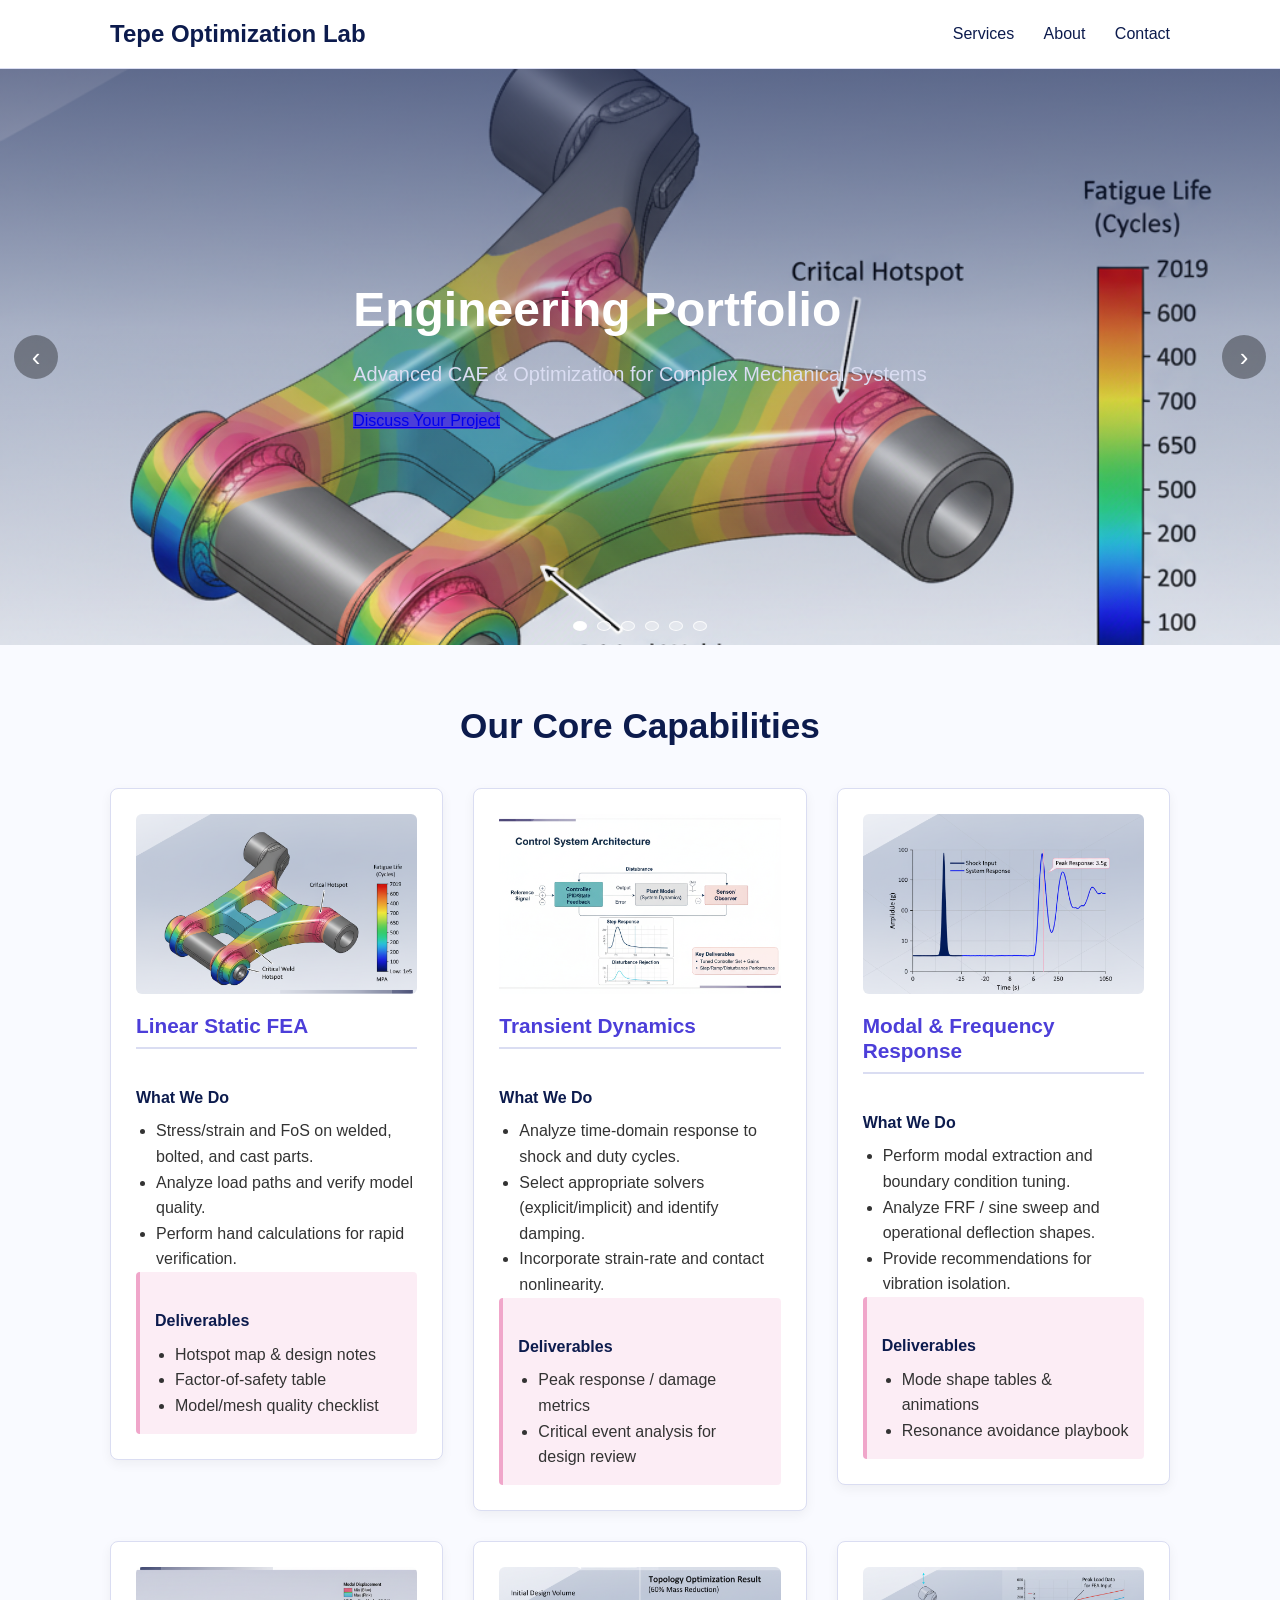
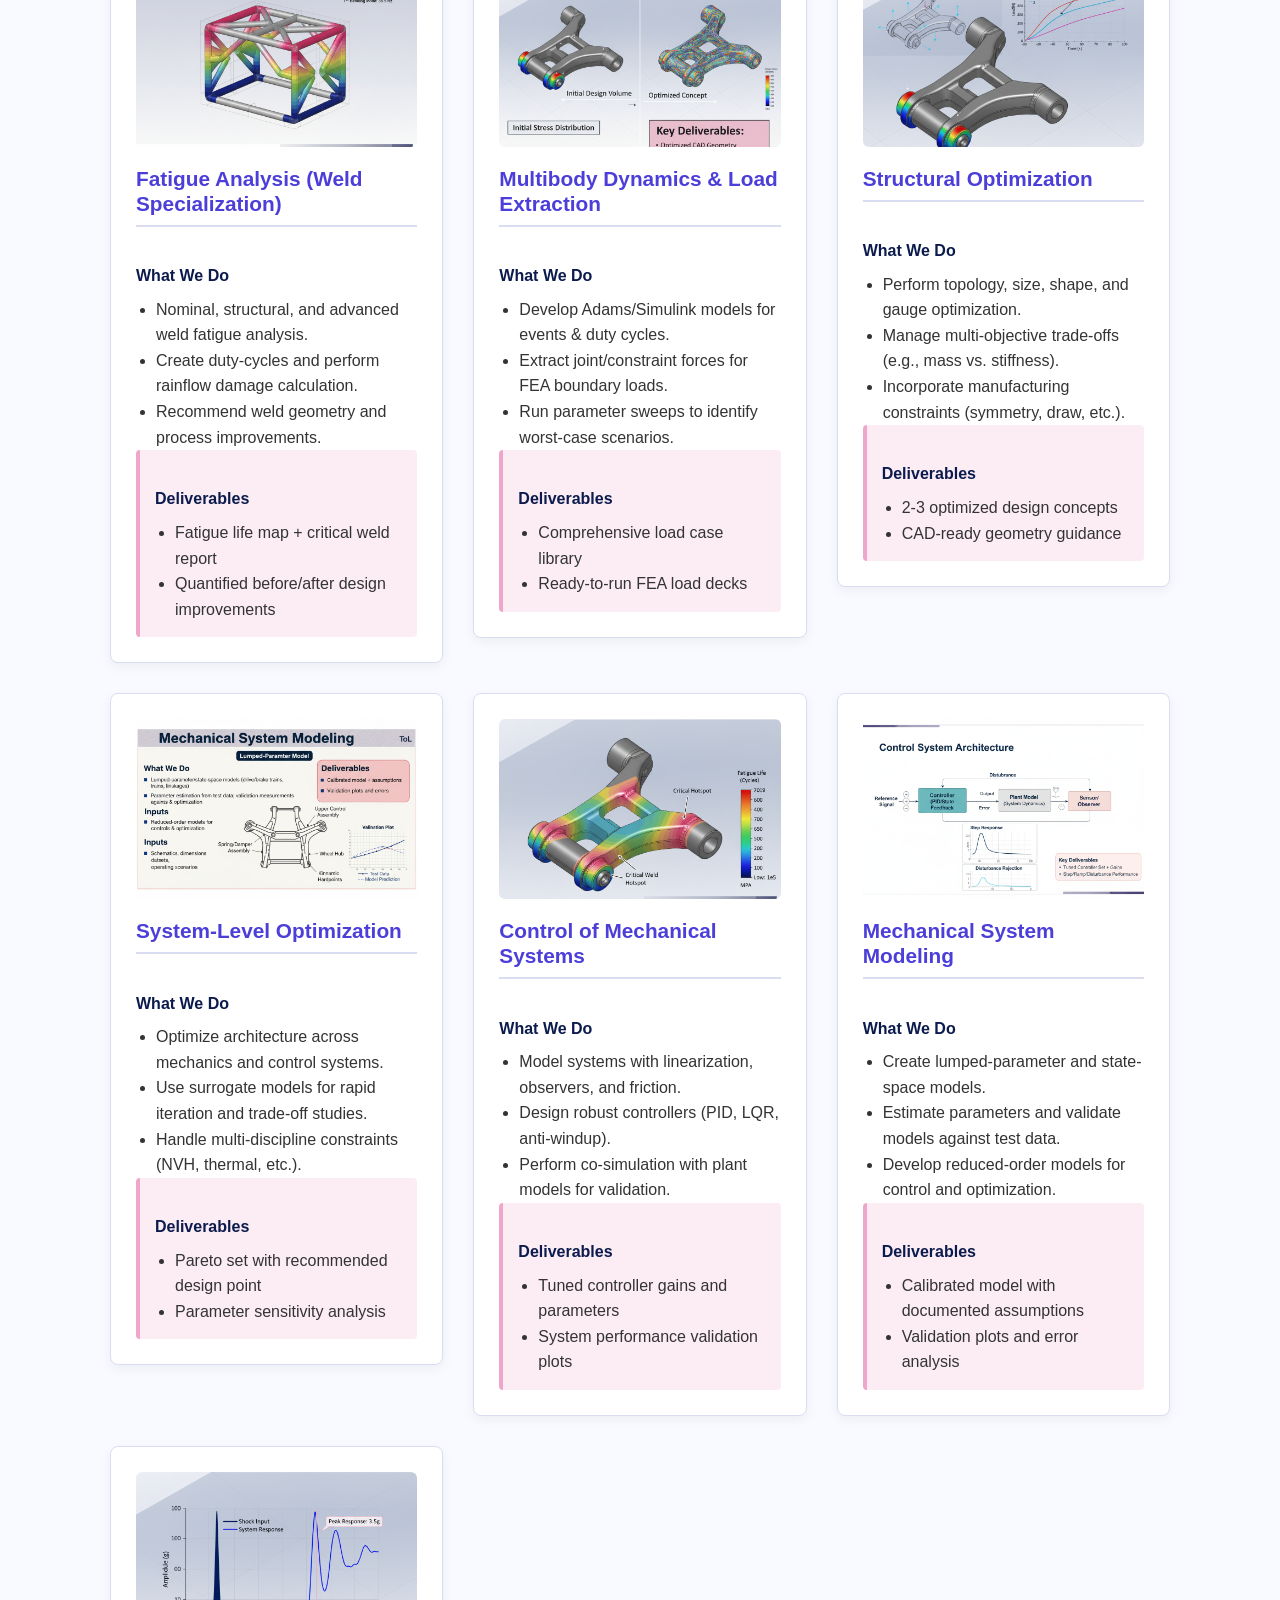
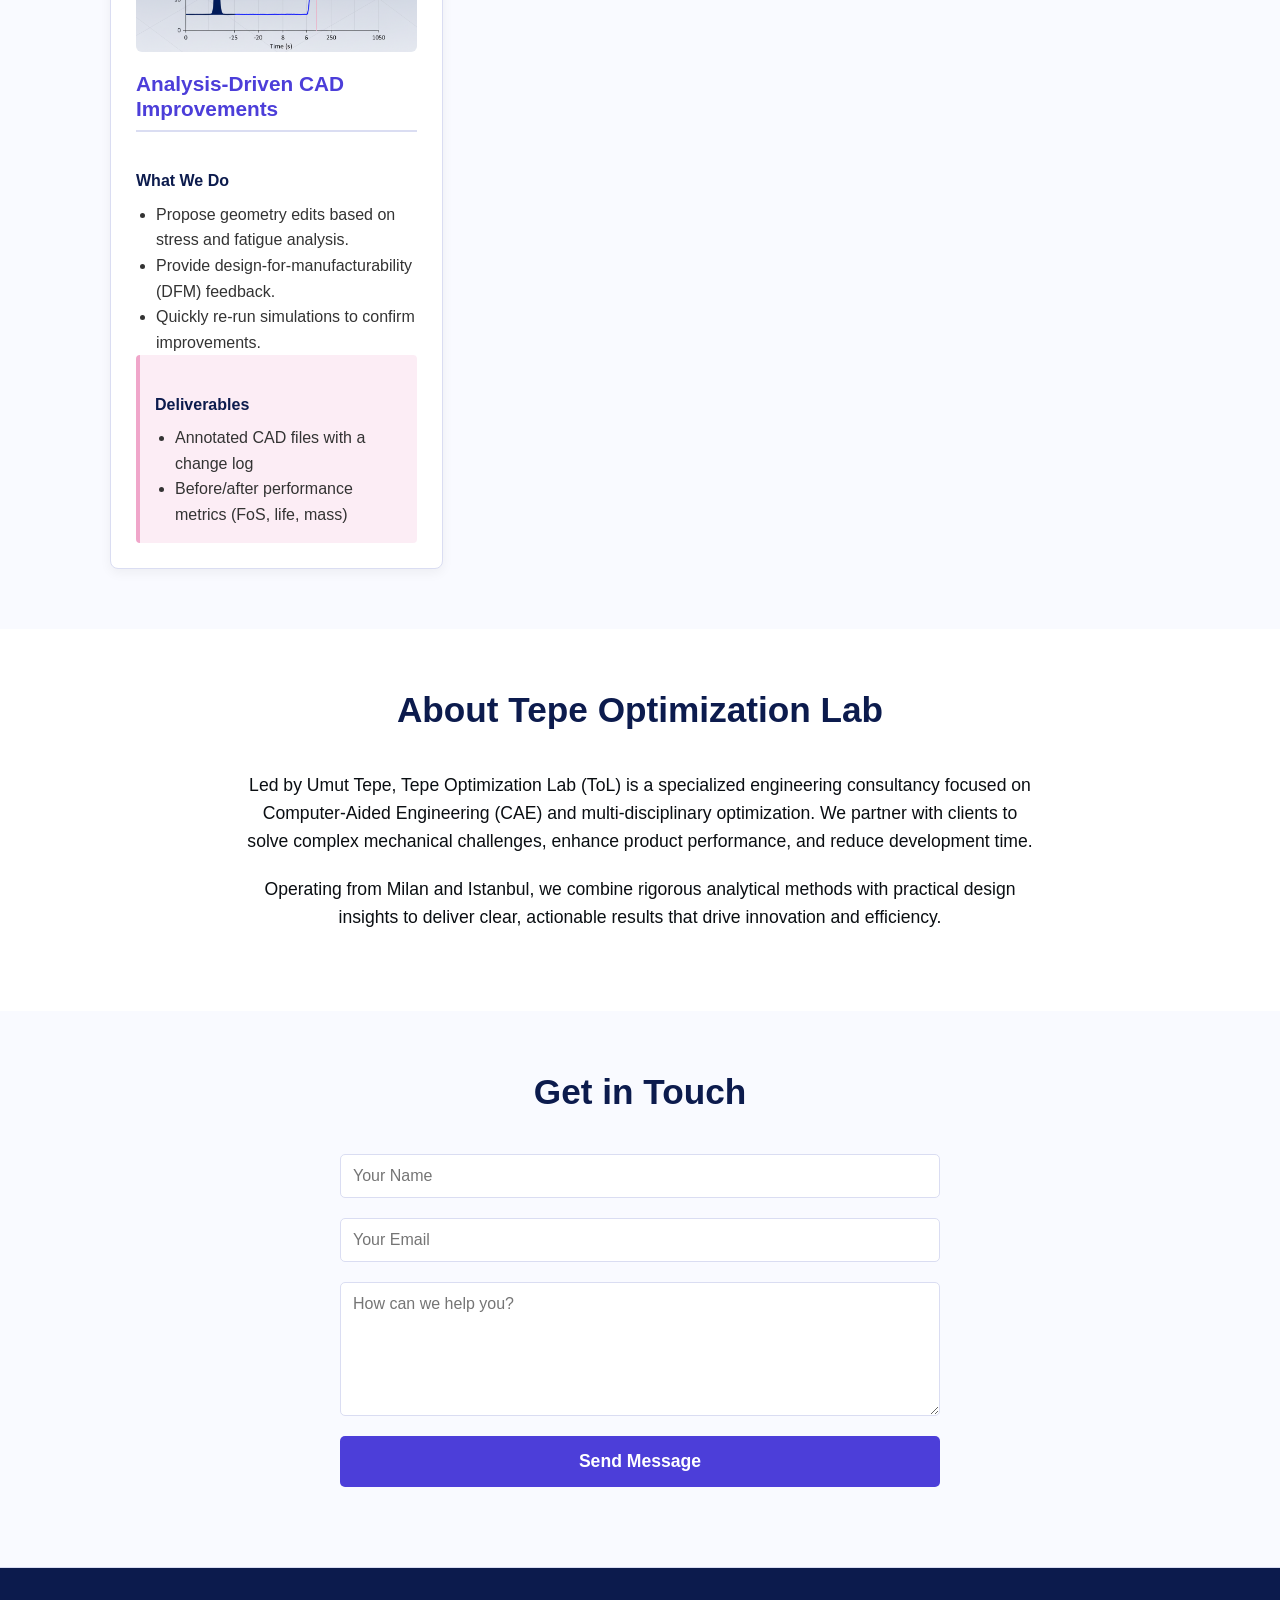
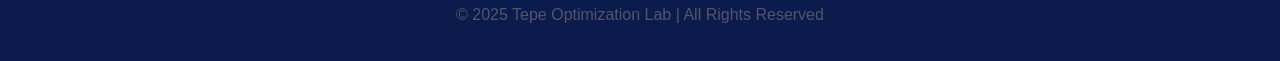
==== commit 7734ac91: "Update index.html" ====
--- a/index.html
+++ b/index.html
@@ -253,7 +253,7 @@
         <!-- Service 7 -->
         <a class="service-card-link" href="services/system-level-optimization.html" aria-label="System-Level Optimization — details">
           <div class="service-card">
-            <img src="assets/images/gggg.pnh"
+            <img src="assets/images/gggg.png"
                  alt="System-level optimization / Pareto plot placeholder."
                  loading="lazy" decoding="async" fetchpriority="low"
                  width="640" height="360">
@@ -386,3 +386,4 @@
 
 </body>
 </html>
+
--- a/css/style.css
+++ b/css/style.css
@@ -1 +1,152 @@
-:root{--tol-primary:#0C1B4D;--tol-secondary:#4C3ED9;--tol-accent:#F0A6CA;--tol-ink:#0A0E12;--tol-muted:#DADDF2;--tol-bg:#F9FAFF;--tol-white:#FFFFFF;}*{box-sizing:border-box}body{font-family:-apple-system,BlinkMacSystemFont,"Segoe UI",Roboto,Helvetica,Arial,sans-serif;margin:0;padding:0;background:var(--tol-bg);color:var(--tol-ink);line-height:1.6;font-size:16px;}.container{max-width:1100px;margin:0 auto;padding:0 20px}header,section,footer{padding:60px 0}section:nth-of-type(odd){background:var(--tol-white)}h1,h2,h3{color:var(--tol-primary);line-height:1.2;margin-top:0}h2{text-align:center;font-size:2.2rem;margin-bottom:40px}h3{font-size:1.5rem;color:var(--tol-secondary);border-bottom:2px solid var(--tol-muted);padding-bottom:8px;margin-bottom:15px}.navbar{background:var(--tol-white);padding:15px 0;border-bottom:1px solid var(--tol-muted);position:sticky;top:0;z-index:1000}.navbar .container{display:flex;justify-content:space-between;align-items:center}.logo{font-size:1.5rem;font-weight:700;color:var(--tol-primary);text-decoration:none}.nav-links a{color:var(--tol-primary);text-decoration:none;margin-left:25px;font-weight:500;transition:color .3s}.nav-links a:hover{color:var(--tol-secondary)}.services-grid{display:grid;grid-template-columns:repeat(auto-fit,minmax(320px,1fr));gap:30px}.service-card-link{display:block;color:inherit;text-decoration:none}.service-card-link:focus .service-card,.service-card-link:focus-visible .service-card{outline:3px solid var(--tol-secondary);outline-offset:4px}.service-card{background:#fff;border:1px solid var(--tol-muted);border-radius:8px;padding:25px;box-shadow:0 4px 12px rgba(0,0,0,.05);transition:transform .3s, box-shadow .3s;display:flex;flex-direction:column;cursor:pointer;will-change:transform, box-shadow;}.service-card:hover{transform:translateY(-5px);box-shadow:0 8px 20px rgba(76,62,217,.1)}.service-card img{width:100%;height:180px;object-fit:cover;border-radius:6px;margin-bottom:20px;background:var(--tol-muted)}.service-card h3{margin-top:0;font-size:1.3rem}.service-card h4{color:var(--tol-primary);font-size:1rem;margin-bottom:8px}.service-card ul{padding-left:20px;margin:0;color:#333}.service-card .deliverables-box{background:rgba(240,166,202,.2);border-left:4px solid var(--tol-accent);padding:15px;border-radius:4px;margin-top:auto}.service-card .deliverables-box ul li{font-weight:500}#about p{max-width:800px;margin:0 auto 20px;text-align:center;font-size:1.1rem}#contact form{max-width:600px;margin:0 auto;display:grid;gap:20px}#contact input,#contact textarea{width:100%;padding:12px;border-radius:5px;border:1px solid var(--tol-muted);font-family:inherit;font-size:1rem}#contact button{background:var(--tol-secondary);color:#fff;border:0;padding:15px;border-radius:5px;font-size:1.1rem;font-weight:700;cursor:pointer;transition:background .3s}#contact button:hover{background:#3a2db8}#form-status{text-align:center;margin-top:20px;font-weight:700;color:var(--tol-secondary)}footer{background:var(--tol-primary);color:var(--tol-muted);text-align:center;padding:30px 0}#hero{padding:0;background:transparent;color:#fff}.hero-slider{position:relative;height:64vh;min-height:420px;max-height:720px;overflow:hidden;}.hero-slide{position:absolute;inset:0;opacity:0;visibility:hidden;pointer-events:none;transition:opacity 600ms ease;will-change:opacity;}.hero-slide.is-active{opacity:1;visibility:visible;pointer-events:auto;}.hero-slide img{width:100%;height:100%;object-fit:cover;display:block;}.hero-overlay{position:absolute;inset:0;display:flex;align-items:center;pointer-events:none;}.hero-overlay::before{content:"";position:absolute;inset:0;background:linear-gradient(180deg, rgba(12,27,77,.55), rgba(12,27,77,.15) 45%, rgba(0,0,0,0) 100%);pointer-events:none;}.overlay-content{position:relative;z-index:1;pointer-events:auto;}#hero h1{color:#fff;font-size:3rem;margin:0 0 10px;}#hero .subtitle{color:var(--tol-muted);font-size:1.25rem;margin-bottom:18px;}#hero .cta-button{background:var(--tol-secondary);}#hero .cta-button:hover{background:#3a2db8;}.hero-nav,.hero-dots{position:absolute;z-index:3;}.hero-nav{top:50%;transform:translateY(-50%);background:rgba(0,0,0,.35);color:#fff;border:0;width:44px;height:44px;border-radius:50%;font-size:26px;line-height:44px;cursor:pointer;display:flex;align-items:center;justify-content:center;}.hero-nav:hover{background:rgba(0,0,0,.5);}.hero-nav.prev{left:14px;}.hero-nav.next{right:14px;}.hero-dots{left:0;right:0;bottom:14px;display:flex;justify-content:center;gap:10px;}.hero-dots .dot{width:10px;height:10px;border-radius:50%;border:1px solid rgba(255,255,255,.8);background:rgba(255,255,255,.3);cursor:pointer;}.hero-dots .dot.is-active{background:#fff;}.navbar .inner{display:flex;align-items:center;justify-content:space-between;padding:14px 0}.brand{display:flex;align-items:center;gap:12px}.brand img{height:36px;width:auto;border-radius:4px}.brand-title{font-weight:700;color:var(--tol-primary)}.nav-right a{margin-left:18px;color:var(--tol-primary)}.breadcrumb{font-size:.9rem;color:#445}.breadcrumb a{color:inherit}.hero{background:linear-gradient(180deg, rgba(240,166,202,.15), rgba(76,62,217,.08) 60%, transparent 100%);padding:42px 0;}.hero-grid{display:grid;grid-template-columns:1.1fr .9fr;gap:32px;align-items:center}.hero h1{margin:0 0 10px;color:var(--tol-primary);font-size:2.2rem;line-height:1.2}.hero .tagline{color:#334;margin:6px 0 14px;font-size:1.1rem}.hero-figure{display:flex;justify-content:flex-end}.hero-figure img{max-width:100%;height:auto;border-radius:10px;border:1px solid var(--tol-muted);background:var(--tol-white)}.section{padding:36px 0}h2.section-title{color:var(--tol-secondary);font-size:1.4rem;border-bottom:2px solid var(--tol-muted);padding-bottom:8px;margin:0 0 18px}.two-col{display:grid;grid-template-columns:1fr 1fr;gap:28px}.callout{background:rgba(240,166,202,.18);border-left:4px solid var(--tol-accent);padding:18px;border-radius:8px}.callout h3{margin:0 0 8px;color:var(--tol-primary);font-size:1.05rem}.cta{padding:40px 0}.cta-box{background:var(--tol-white);border:1px solid var(--tol-muted);border-radius:10px;padding:24px;display:flex;align-items:center;justify-content:space-between;gap:16px;box-shadow:0 6px 18px rgba(0,0,0,.05)}.btn{display:inline-block;background:var(--tol-secondary);color:#fff;font-weight:700;padding:12px 18px;border-radius:8px}.btn:hover{background:#3a2db8;text-decoration:none}footer{border-top:1px solid var(--tol-muted);padding:18px 0;color:#556;text-align:center}@media (max-width:900px){.hero-grid{grid-template-columns:1fr}.hero-figure{justify-content:center}.hero-slider{height:56vh;min-height:360px;}#hero h1{font-size:2.2rem;}#hero .subtitle{font-size:1.05rem;}}@media (max-width:768px){.navbar .container{flex-direction:column}.nav-links{margin-top:10px}.nav-links a{margin:0 10px}h1{font-size:2.5rem}h2{font-size:1.8rem}header,section,footer{padding:40px 0}}@media (max-width:600px){.hero-slider{height:50vh;min-height:300px;}.hero-nav{width:38px;height:38px;font-size:22px;}}
+/* === ToL Palette === */
+:root{
+  --tol-primary:#0C1B4D;  /* deep navy */
+  --tol-secondary:#4C3ED9;/* indigo */
+  --tol-accent:#F0A6CA;   /* soft pink */
+  --tol-ink:#0A0E12;      /* near-black */
+  --tol-muted:#DADDF2;    /* cool light gray */
+  --tol-bg:#F9FAFF;       /* off-white */
+  --tol-white:#FFFFFF;
+}
+
+/* === Base === */
+*{box-sizing:border-box}
+body{
+  font-family:-apple-system,BlinkMacSystemFont,"Segoe UI",Roboto,Helvetica,Arial,sans-serif;
+  margin:0;padding:0;background:var(--tol-bg);color:var(--tol-ink);line-height:1.6;font-size:16px;
+}
+.container{max-width:1100px;margin:0 auto;padding:0 20px}
+header,section,footer{padding:60px 0}
+section:nth-of-type(odd){background:var(--tol-white)}
+h1,h2,h3{color:var(--tol-primary);line-height:1.2;margin-top:0}
+h2{text-align:center;font-size:2.2rem;margin-bottom:40px}
+h3{font-size:1.5rem;color:var(--tol-secondary);border-bottom:2px solid var(--tol-muted);padding-bottom:8px;margin-bottom:15px}
+
+/* === Nav === */
+.navbar{background:var(--tol-white);padding:15px 0;border-bottom:1px solid var(--tol-muted);position:sticky;top:0;z-index:1000}
+.navbar .container{display:flex;justify-content:space-between;align-items:center}
+.logo{font-size:1.5rem;font-weight:700;color:var(--tol-primary);text-decoration:none}
+.nav-links a{color:var(--tol-primary);text-decoration:none;margin-left:25px;font-weight:500;transition:color .3s}
+.nav-links a:hover{color:var(--tol-secondary)}
+
+/* === Services Grid & Cards === */
+.services-grid{display:grid;grid-template-columns:repeat(auto-fit,minmax(320px,1fr));gap:30px}
+
+/* Anchor wrapper so cards are true links */
+.service-card-link{display:block;color:inherit;text-decoration:none}
+.service-card-link:focus .service-card,.service-card-link:focus-visible .service-card{outline:3px solid var(--tol-secondary);outline-offset:4px}
+
+.service-card{background:#fff;border:1px solid var(--tol-muted);border-radius:8px;padding:25px;box-shadow:0 4px 12px rgba(0,0,0,.05);transition:transform .3s, box-shadow .3s;display:flex;flex-direction:column;cursor:pointer}
+.service-card:hover{transform:translateY(-5px);box-shadow:0 8px 20px rgba(76,62,217,.1)}
+.service-card img{width:100%;height:180px;object-fit:cover;border-radius:6px;margin-bottom:20px;background:var(--tol-muted)}
+.service-card h3{margin-top:0;font-size:1.3rem}
+.service-card h4{color:var(--tol-primary);font-size:1rem;margin-bottom:8px}
+.service-card ul{padding-left:20px;margin:0;color:#333}
+.service-card .deliverables-box{background:rgba(240,166,202,.2);border-left:4px solid var(--tol-accent);padding:15px;border-radius:4px;margin-top:auto}
+.service-card .deliverables-box ul li{font-weight:500}
+
+/* === About === */
+#about p{max-width:800px;margin:0 auto 20px;text-align:center;font-size:1.1rem}
+
+/* === Contact === */
+#contact form{max-width:600px;margin:0 auto;display:grid;gap:20px}
+#contact input,#contact textarea{width:100%;padding:12px;border-radius:5px;border:1px solid var(--tol-muted);font-family:inherit;font-size:1rem}
+#contact button{background:var(--tol-secondary);color:#fff;border:0;padding:15px;border-radius:5px;font-size:1.1rem;font-weight:700;cursor:pointer;transition:background .3s}
+#contact button:hover{background:#3a2db8}
+#form-status{text-align:center;margin-top:20px;font-weight:700;color:var(--tol-secondary)}
+
+/* === Footer === */
+footer{background:var(--tol-primary);color:var(--tol-muted);text-align:center;padding:30px 0}
+
+/* === HERO SLIDER (replaces old hero banner) === */
+#hero{ padding:0; background:transparent; color:#fff } /* override old banner */
+.hero-slider{ position:relative; height:64vh; min-height:420px; max-height:720px; overflow:hidden; }
+.hero-slide{ position:absolute; inset:0; opacity:0; visibility:hidden; pointer-events:none; transition:opacity 600ms ease; }
+.hero-slide.is-active{ opacity:1; visibility:visible; pointer-events:auto; }
+.hero-slide img{ width:100%; height:100%; object-fit:cover; display:block; }
+
+/* readable text overlay with soft gradient; overlay won't block clicks */
+.hero-overlay{ position:absolute; inset:0; display:flex; align-items:center; pointer-events:none; }
+.hero-overlay::before{
+  content:""; position:absolute; inset:0;
+  background: linear-gradient(180deg, rgba(12,27,77,.55), rgba(12,27,77,.15) 45%, rgba(0,0,0,0) 100%);
+  pointer-events:none;
+}
+.overlay-content{ position:relative; z-index:1; pointer-events:auto; }
+#hero h1{ color:#fff; font-size:3rem; margin:0 0 10px; }
+#hero .subtitle{ color:var(--tol-muted); font-size:1.25rem; margin-bottom:18px; }
+#hero .cta-button{ background:var(--tol-secondary); }
+#hero .cta-button:hover{ background:#3a2db8; }
+
+/* controls always on top and clickable */
+.hero-nav,.hero-dots{ position:absolute; z-index:3; }
+.hero-nav{
+  top:50%; transform:translateY(-50%);
+  background:rgba(0,0,0,.35); color:#fff; border:0; width:44px; height:44px;
+  border-radius:50%; font-size:26px; line-height:44px; cursor:pointer;
+  display:flex; align-items:center; justify-content:center;
+}
+.hero-nav:hover{ background:rgba(0,0,0,.5); }
+.hero-nav.prev{ left:14px; }
+.hero-nav.next{ right:14px; }
+
+.hero-dots{ left:0; right:0; bottom:14px; display:flex; justify-content:center; gap:10px; }
+.hero-dots .dot{
+  width:10px; height:10px; border-radius:50%; border:1px solid rgba(255,255,255,.8); background:rgba(255,255,255,.3);
+  cursor:pointer;
+}
+.hero-dots .dot.is-active{ background:#fff; }
+
+/* === Service detail pages (class .hero) === */
+.navbar .inner{display:flex;align-items:center;justify-content:space-between;padding:14px 0}
+.brand{display:flex;align-items:center;gap:12px}
+.brand img{height:36px;width:auto;border-radius:4px}
+.brand-title{font-weight:700;color:var(--tol-primary)}
+.nav-right a{margin-left:18px;color:var(--tol-primary)}
+
+.breadcrumb{font-size:.9rem;color:#445}
+.breadcrumb a{color:inherit}
+
+.hero{
+  background:linear-gradient(180deg, rgba(240,166,202,.15), rgba(76,62,217,.08) 60%, transparent 100%);
+  padding:42px 0;
+}
+.hero-grid{display:grid;grid-template-columns:1.1fr .9fr;gap:32px;align-items:center}
+.hero h1{margin:0 0 10px;color:var(--tol-primary);font-size:2.2rem;line-height:1.2}
+.hero .tagline{color:#334;margin:6px 0 14px;font-size:1.1rem}
+.hero-figure{display:flex;justify-content:flex-end}
+.hero-figure img{max-width:100%;height:auto;border-radius:10px;border:1px solid var(--tol-muted);background:var(--tol-white)}
+
+.section{padding:36px 0}
+h2.section-title{color:var(--tol-secondary);font-size:1.4rem;border-bottom:2px solid var(--tol-muted);padding-bottom:8px;margin:0 0 18px}
+.two-col{display:grid;grid-template-columns:1fr 1fr;gap:28px}
+.callout{background:rgba(240,166,202,.18);border-left:4px solid var(--tol-accent);padding:18px;border-radius:8px}
+.callout h3{margin:0 0 8px;color:var(--tol-primary);font-size:1.05rem}
+
+.cta{padding:40px 0}
+.cta-box{background:var(--tol-white);border:1px solid var(--tol-muted);border-radius:10px;padding:24px;display:flex;align-items:center;justify-content:space-between;gap:16px;box-shadow:0 6px 18px rgba(0,0,0,.05)}
+.btn{display:inline-block;background:var(--tol-secondary);color:#fff;font-weight:700;padding:12px 18px;border-radius:8px}
+.btn:hover{background:#3a2db8;text-decoration:none}
+
+footer{border-top:1px solid var(--tol-muted);padding:18px 0;color:#556;text-align:center}
+
+/* === Responsive === */
+@media (max-width:900px){
+  .hero-grid{grid-template-columns:1fr}
+  .hero-figure{justify-content:center}
+  .hero-slider{ height:56vh; min-height:360px; }
+  #hero h1{ font-size:2.2rem; }
+  #hero .subtitle{ font-size:1.05rem; }
+}
+@media (max-width:768px){
+  .navbar .container{flex-direction:column}
+  .nav-links{margin-top:10px}
+  .nav-links a{margin:0 10px}
+  h1{font-size:2.5rem}
+  h2{font-size:1.8rem}
+  header,section,footer{padding:40px 0}
+}
+@media (max-width:600px){
+  .hero-slider{ height:50vh; min-height:300px; }
+  .hero-nav{ width:38px; height:38px; font-size:22px; }
+}
